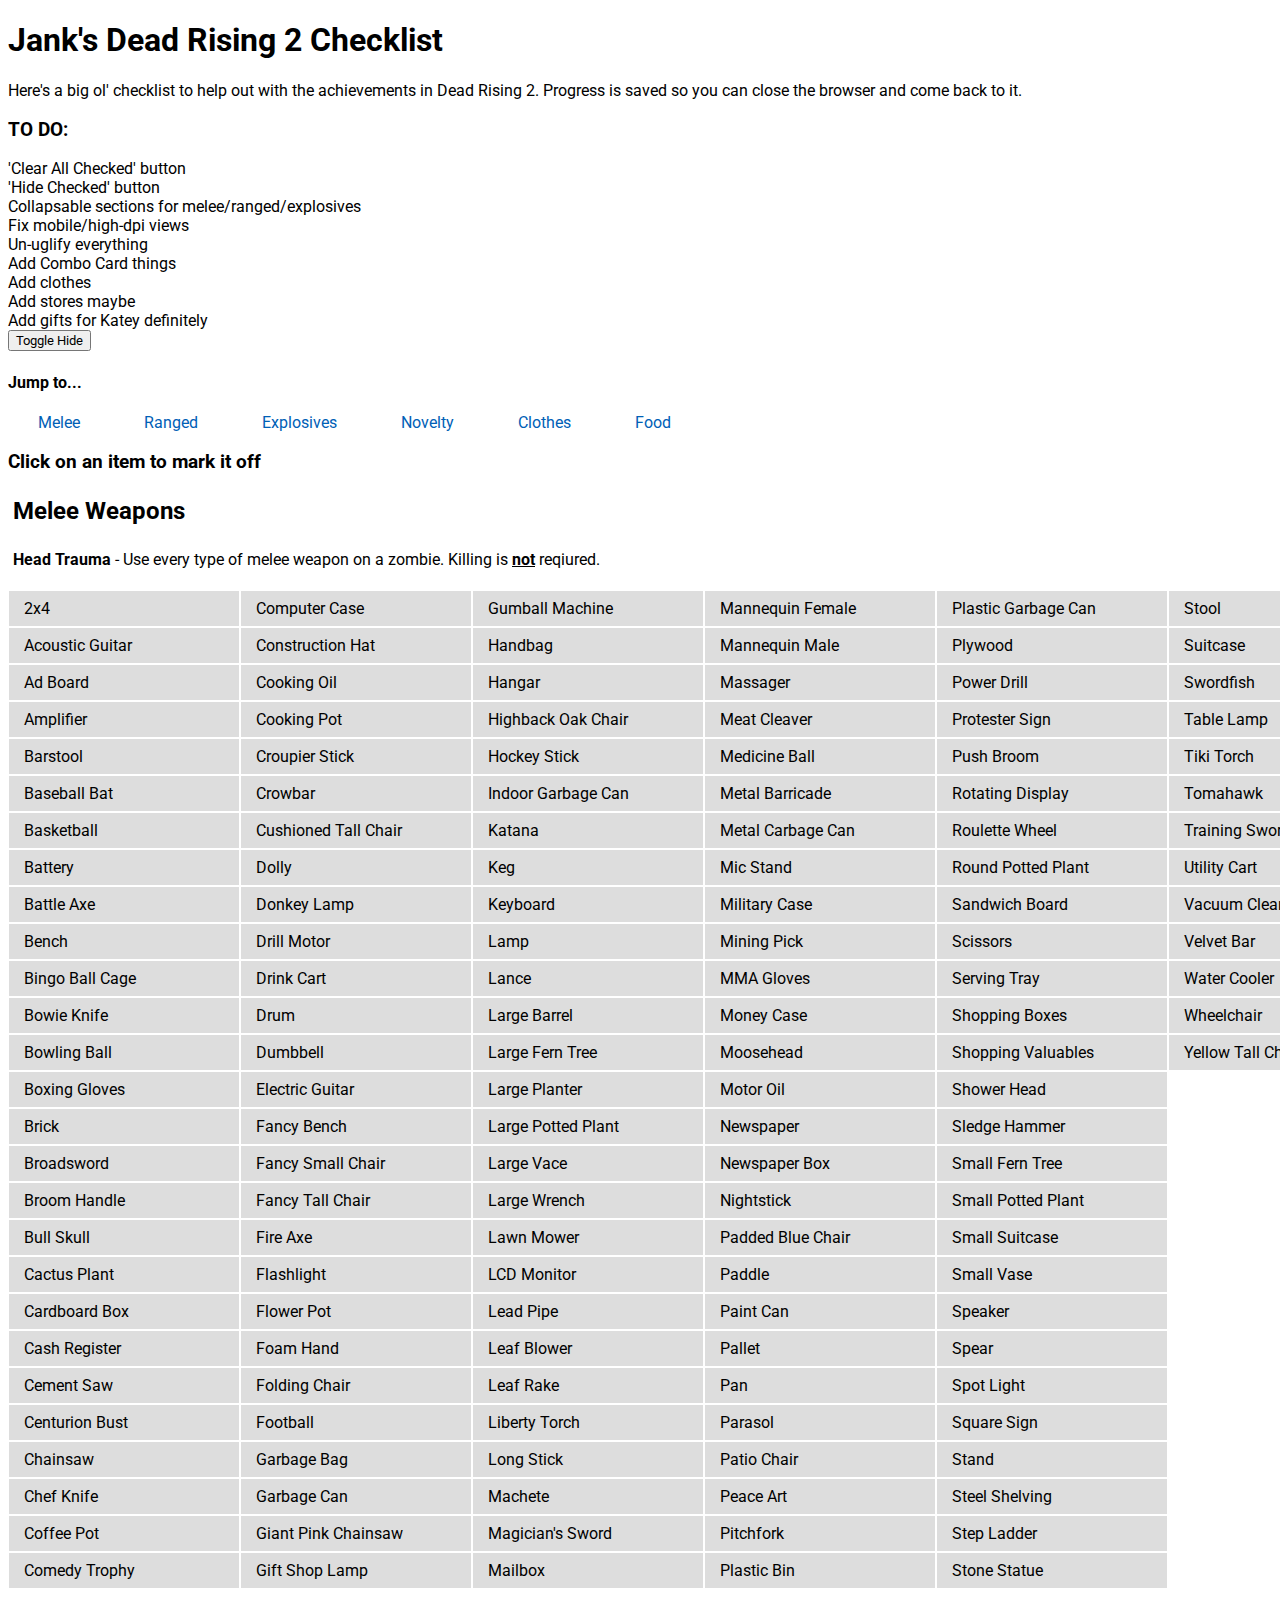
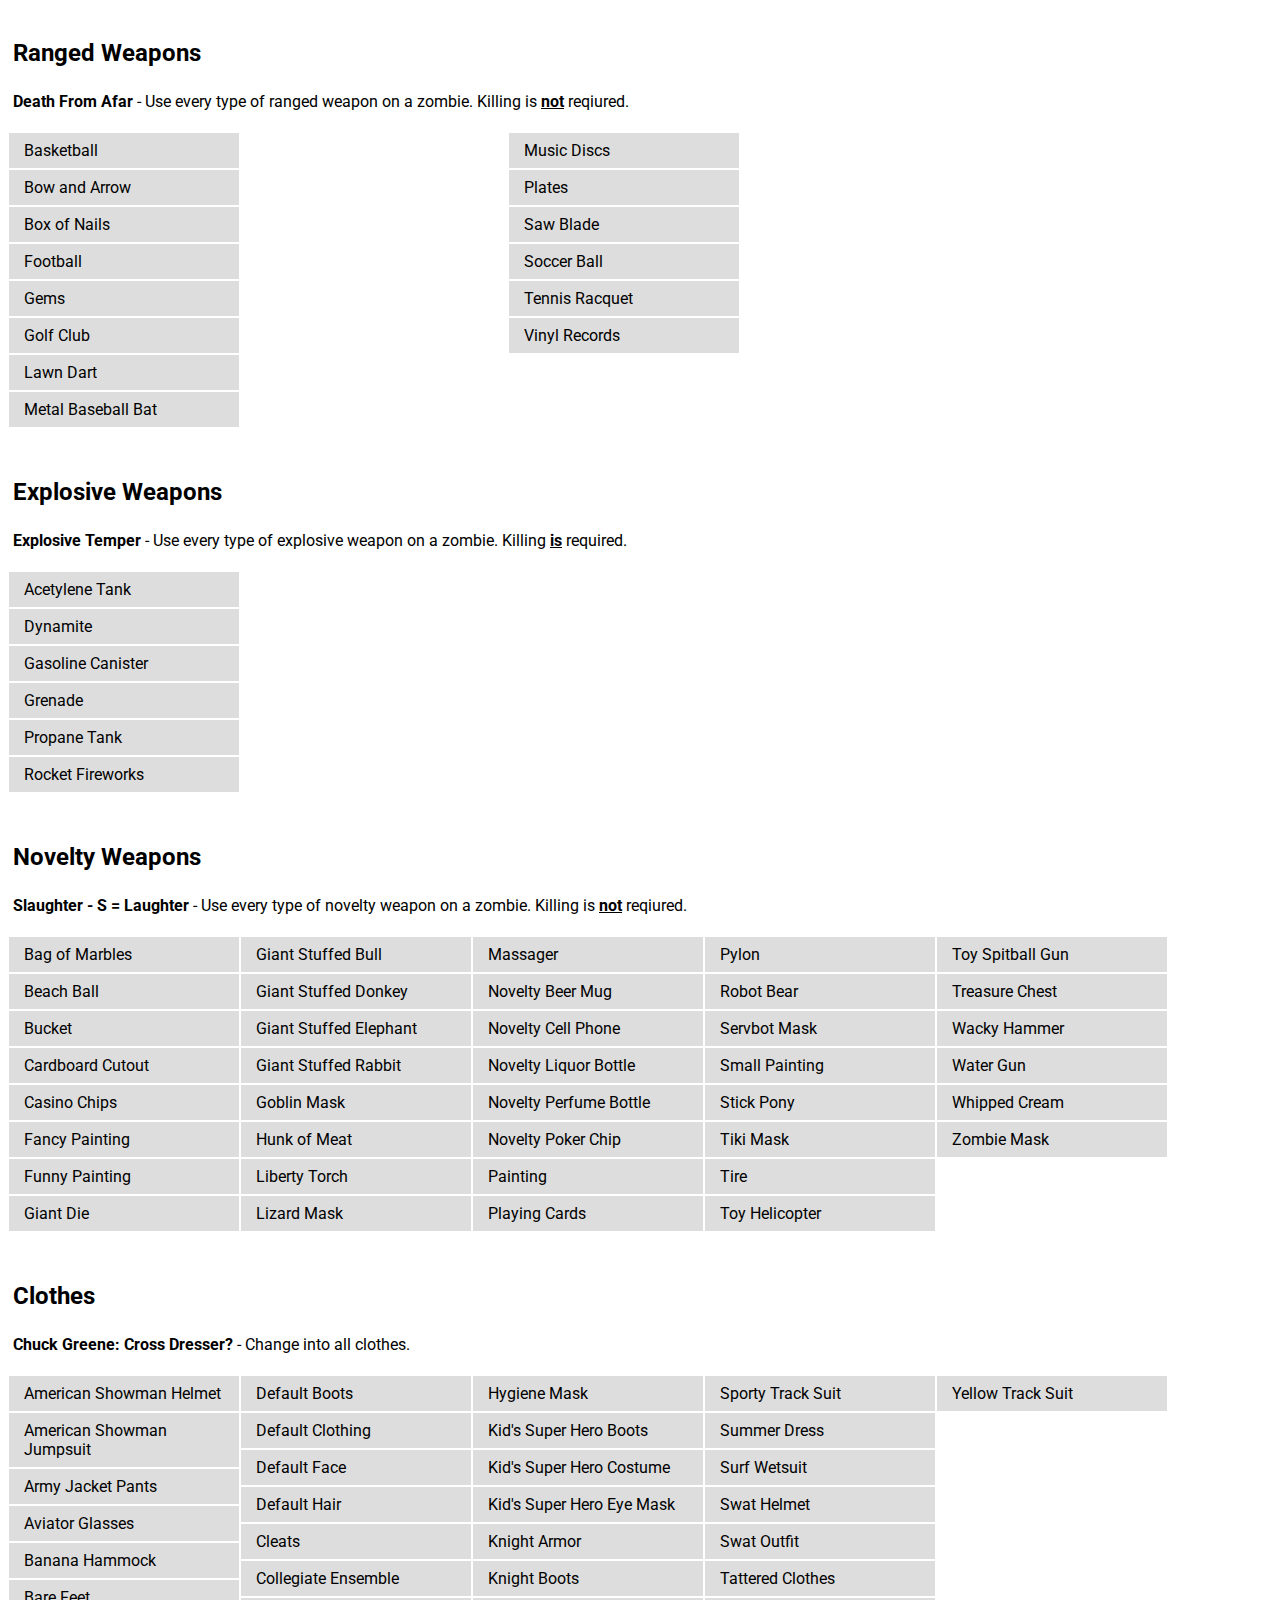
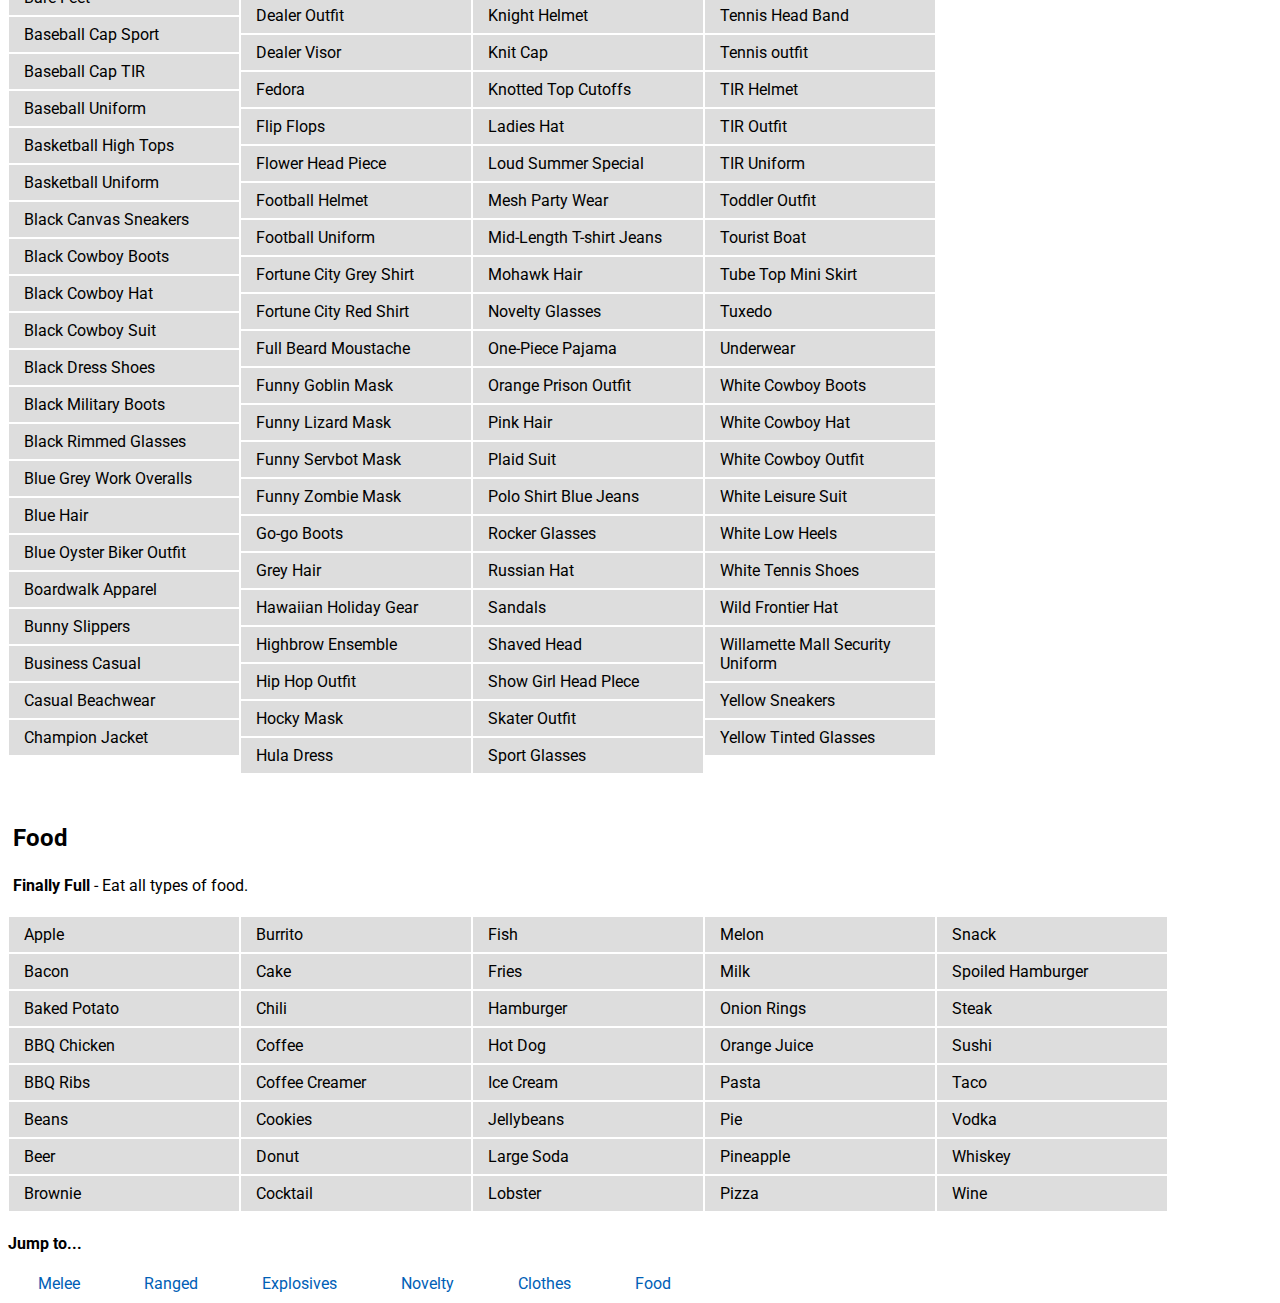
==== index.html @ 85cd1c87 "fix" ====
<!DOCTYPE html>

<html>

<head>
  <title>Jank Elephant</title>
  <link rel='stylesheet' type='text/css' href='style.css'>
  <link href='https://fonts.googleapis.com/css?family=Roboto' rel='stylesheet'>
  <link rel="icon" href="favicon.gif" type="image/x-icon">
</head>

<body>

  <h1>Jank's Dead Rising 2 Checklist</h1>
  <p>
    Here's a big ol' checklist to help out with the achievements in Dead Rising 2. Progress is saved so you can close the browser and come back to it.
  </p>
  <h3>TO DO:</h3>
  <li>'Clear All Checked' button</li>
  <li>'Hide Checked' button</li>
  <li>Collapsable sections for melee/ranged/explosives</li>
  <li>Fix mobile/high-dpi views</li>
  <li>Un-uglify everything</li>
  <li>Add Combo Card things</li>
  <li>Add clothes</li>
  <li>Add stores maybe</li>
  <li>Add gifts for Katey definitely</li>
  <button onclick="toggle_hide()">Toggle Hide</button>
  <h4>Jump to...</h4>
  <a href="#melee">Melee</a>
  <a href="#ranged">Ranged</a>
  <a href="#explosive">Explosives</a>
  <a href="#novelty">Novelty</a>
  <a href="#clothes">Clothes</a>
  <a href="#food">Food</a>
  <h3>Click on an item to mark it off</h3>
  <h2 id="melee" style="padding: 5px 5px 0;">Melee Weapons</h2>
  <p style="padding:5px;"><b>Head Trauma</b> - Use every type of melee weapon on a zombie. Killing is <b><u>not</u></b> reqiured.</p>
  <div class="box-holder">
    <div class="item-box" id="melee_2x4" onclick="mark_checked(this)">2x4</div>
    <div class="item-box" id="melee_acoustic_guitar" onclick="mark_checked(this)">Acoustic Guitar</div>
    <div class="item-box" id="melee_ad_board" onclick="mark_checked(this)">Ad Board</div>
    <div class="item-box" id="melee_amplifier" onclick="mark_checked(this)">Amplifier</div>
    <div class="item-box" id="melee_barstool" onclick="mark_checked(this)">Barstool</div>
    <div class="item-box" id="melee_baseball_bat" onclick="mark_checked(this)">Baseball Bat</div>
    <div class="item-box" id="melee_basketball" onclick="mark_checked(this)">Basketball</div>
    <div class="item-box" id="melee_battery" onclick="mark_checked(this)">Battery</div>
    <div class="item-box" id="melee_battle_axe" onclick="mark_checked(this)">Battle Axe</div>
    <div class="item-box" id="melee_bench" onclick="mark_checked(this)">Bench</div>
    <div class="item-box" id="melee_bingo_ball_cage" onclick="mark_checked(this)">Bingo Ball Cage</div>
    <div class="item-box" id="melee_bowie_knife" onclick="mark_checked(this)">Bowie Knife</div>
    <div class="item-box" id="melee_bowling_ball" onclick="mark_checked(this)">Bowling Ball</div>
    <div class="item-box" id="melee_boxing_gloves" onclick="mark_checked(this)">Boxing Gloves</div>
    <div class="item-box" id="melee_brick" onclick="mark_checked(this)">Brick</div>
    <div class="item-box" id="melee_broadsword" onclick="mark_checked(this)">Broadsword</div>
    <div class="item-box" id="melee_broom_handle" onclick="mark_checked(this)">Broom Handle</div>
    <div class="item-box" id="melee_bull_skull" onclick="mark_checked(this)">Bull Skull</div>
    <div class="item-box" id="melee_cactus_plant" onclick="mark_checked(this)">Cactus Plant</div>
    <div class="item-box" id="melee_cardboard_box" onclick="mark_checked(this)">Cardboard Box</div>
    <div class="item-box" id="melee_cash_register" onclick="mark_checked(this)">Cash Register</div>
    <div class="item-box" id="melee_cement_saw" onclick="mark_checked(this)">Cement Saw</div>
    <div class="item-box" id="melee_centurion_bust" onclick="mark_checked(this)">Centurion Bust</div>
    <div class="item-box" id="melee_chainsaw" onclick="mark_checked(this)">Chainsaw</div>
    <div class="item-box" id="melee_chef's_knife" onclick="mark_checked(this)">Chef Knife</div>
    <div class="item-box" id="melee_coffee_pot" onclick="mark_checked(this)">Coffee Pot</div>
    <div class="item-box" id="melee_comedy_trophy" onclick="mark_checked(this)">Comedy Trophy</div>
    <div class="item-box" id="melee_computer_box" onclick="mark_checked(this)">Computer Case</div>
    <div class="item-box" id="melee_construction_hat" onclick="mark_checked(this)">Construction Hat</div>
    <div class="item-box" id="melee_cooking_oil" onclick="mark_checked(this)">Cooking Oil</div>
    <div class="item-box" id="melee_cooking_pot" onclick="mark_checked(this)">Cooking Pot</div>
    <div class="item-box" id="melee_croupier_stick" onclick="mark_checked(this)">Croupier Stick</div>
    <div class="item-box" id="melee_crowbar" onclick="mark_checked(this)">Crowbar</div>
    <div class="item-box" id="melee_cushioned_tall_chair" onclick="mark_checked(this)">Cushioned Tall Chair</div>
    <div class="item-box" id="melee_dolly" onclick="mark_checked(this)">Dolly</div>
    <div class="item-box" id="melee_donkey_lamp" onclick="mark_checked(this)">Donkey Lamp</div>
    <div class="item-box" id="melee_drill_motor" onclick="mark_checked(this)">Drill Motor</div>
    <div class="item-box" id="melee_drink_cart" onclick="mark_checked(this)">Drink Cart</div>
    <div class="item-box" id="melee_drum" onclick="mark_checked(this)">Drum</div>
    <div class="item-box" id="melee_dumbbell" onclick="mark_checked(this)">Dumbbell</div>
    <div class="item-box" id="melee_electric_guitar" onclick="mark_checked(this)">Electric Guitar</div>
    <div class="item-box" id="melee_fancy_bench" onclick="mark_checked(this)">Fancy Bench</div>
    <div class="item-box" id="melee_fancy_small_chair" onclick="mark_checked(this)">Fancy Small Chair</div>
    <div class="item-box" id="melee_fancy_tall_chair" onclick="mark_checked(this)">Fancy Tall Chair</div>
    <div class="item-box" id="melee_fire_axe" onclick="mark_checked(this)">Fire Axe</div>
    <div class="item-box" id="melee_flashlight" onclick="mark_checked(this)">Flashlight</div>
    <div class="item-box" id="melee_flower_pot" onclick="mark_checked(this)">Flower Pot</div>
    <div class="item-box" id="melee_foam_hand" onclick="mark_checked(this)">Foam Hand</div>
    <div class="item-box" id="melee_folding_chair" onclick="mark_checked(this)">Folding Chair</div>
    <div class="item-box" id="melee_football" onclick="mark_checked(this)">Football</div>
    <div class="item-box" id="melee_garbage_bag" onclick="mark_checked(this)">Garbage Bag</div>
    <div class="item-box" id="melee_garbage_can" onclick="mark_checked(this)">Garbage Can</div>
    <div class="item-box" id="melee_giant_pink_chainsaw" onclick="mark_checked(this)">Giant Pink Chainsaw</div>
    <div class="item-box" id="melee_gift_shop_lamp" onclick="mark_checked(this)">Gift Shop Lamp</div>
    <div class="item-box" id="melee_gumball_machine" onclick="mark_checked(this)">Gumball Machine</div>
    <div class="item-box" id="melee_handbag" onclick="mark_checked(this)">Handbag</div>
    <div class="item-box" id="melee_hangar" onclick="mark_checked(this)">Hangar</div>
    <div class="item-box" id="melee_highback_oak_chair" onclick="mark_checked(this)">Highback Oak Chair</div>
    <div class="item-box" id="melee_hockey_stick" onclick="mark_checked(this)">Hockey Stick</div>
    <div class="item-box" id="melee_indoor_garbage_can" onclick="mark_checked(this)">Indoor Garbage Can</div>
    <div class="item-box" id="melee_katana" onclick="mark_checked(this)">Katana</div>
    <div class="item-box" id="melee_keg" onclick="mark_checked(this)">Keg</div>
    <div class="item-box" id="melee_keyboard" onclick="mark_checked(this)">Keyboard</div>
    <div class="item-box" id="melee_lamp" onclick="mark_checked(this)">Lamp</div>
    <div class="item-box" id="melee_lance" onclick="mark_checked(this)">Lance</div>
    <div class="item-box" id="melee_large_barrel" onclick="mark_checked(this)">Large Barrel</div>
    <div class="item-box" id="melee_large_fern_tree" onclick="mark_checked(this)">Large Fern Tree</div>
    <div class="item-box" id="melee_large_planter" onclick="mark_checked(this)">Large Planter</div>
    <div class="item-box" id="melee_large_potted_plant" onclick="mark_checked(this)">Large Potted Plant</div>
    <div class="item-box" id="melee_large_vace" onclick="mark_checked(this)">Large Vace</div>
    <div class="item-box" id="melee_large_wrench" onclick="mark_checked(this)">Large Wrench</div>
    <div class="item-box" id="melee_lawn_mower" onclick="mark_checked(this)">Lawn Mower</div>
    <div class="item-box" id="melee_lcd_monitor" onclick="mark_checked(this)">LCD Monitor</div>
    <div class="item-box" id="melee_lead_pipe" onclick="mark_checked(this)">Lead Pipe</div>
    <div class="item-box" id="melee_leaf_blower" onclick="mark_checked(this)">Leaf Blower</div>
    <div class="item-box" id="melee_leaf_rake" onclick="mark_checked(this)">Leaf Rake</div>
    <div class="item-box" id="melee_liberty_torch" onclick="mark_checked(this)">Liberty Torch</div>
    <div class="item-box" id="melee_long_stick" onclick="mark_checked(this)">Long Stick</div>
    <div class="item-box" id="melee_machete" onclick="mark_checked(this)">Machete</div>
    <div class="item-box" id="melee_magician's_sword" onclick="mark_checked(this)">Magician's Sword</div>
    <div class="item-box" id="melee_mailbox" onclick="mark_checked(this)">Mailbox</div>
    <div class="item-box" id="melee_mannequin_female" onclick="mark_checked(this)">Mannequin Female</div>
    <div class="item-box" id="melee_mannequin_male" onclick="mark_checked(this)">Mannequin Male</div>
    <div class="item-box" id="melee_massager" onclick="mark_checked(this)">Massager</div>
    <div class="item-box" id="melee_meat_cleaver" onclick="mark_checked(this)">Meat Cleaver</div>
    <div class="item-box" id="melee_medicine_ball" onclick="mark_checked(this)">Medicine Ball</div>
    <div class="item-box" id="melee_metal_barricade" onclick="mark_checked(this)">Metal Barricade</div>
    <div class="item-box" id="melee_metal_carbage_can" onclick="mark_checked(this)">Metal Carbage Can</div>
    <div class="item-box" id="melee_mic_stand" onclick="mark_checked(this)">Mic Stand</div>
    <div class="item-box" id="melee_military_case" onclick="mark_checked(this)">Military Case</div>
    <div class="item-box" id="melee_mining_pick" onclick="mark_checked(this)">Mining Pick</div>
    <div class="item-box" id="melee_mma_gloves" onclick="mark_checked(this)">MMA Gloves</div>
    <div class="item-box" id="melee_money_case" onclick="mark_checked(this)">Money Case</div>
    <div class="item-box" id="melee_moosehead" onclick="mark_checked(this)">Moosehead</div>
    <div class="item-box" id="melee_motor_oil" onclick="mark_checked(this)">Motor Oil</div>
    <div class="item-box" id="melee_newspaper" onclick="mark_checked(this)">Newspaper</div>
    <div class="item-box" id="melee_newspaper_box" onclick="mark_checked(this)">Newspaper Box</div>
    <div class="item-box" id="melee_nightstick" onclick="mark_checked(this)">Nightstick</div>
    <div class="item-box" id="melee_padded_blue_chair" onclick="mark_checked(this)">Padded Blue Chair</div>
    <div class="item-box" id="melee_paddle" onclick="mark_checked(this)">Paddle</div>
    <div class="item-box" id="melee_paint_can" onclick="mark_checked(this)">Paint Can</div>
    <div class="item-box" id="melee_pallet" onclick="mark_checked(this)">Pallet</div>
    <div class="item-box" id="melee_pan" onclick="mark_checked(this)">Pan</div>
    <div class="item-box" id="melee_parasol" onclick="mark_checked(this)">Parasol</div>
    <div class="item-box" id="melee_patio_chair" onclick="mark_checked(this)">Patio Chair</div>
    <div class="item-box" id="melee_peace_art" onclick="mark_checked(this)">Peace Art</div>
    <div class="item-box" id="melee_pitchfork" onclick="mark_checked(this)">Pitchfork</div>
    <div class="item-box" id="melee_plastic_bin" onclick="mark_checked(this)">Plastic Bin</div>
    <div class="item-box" id="melee_plastic_garbage_can" onclick="mark_checked(this)">Plastic Garbage Can</div>
    <div class="item-box" id="melee_plywood" onclick="mark_checked(this)">Plywood</div>
    <div class="item-box" id="melee_power_drill" onclick="mark_checked(this)">Power Drill</div>
    <div class="item-box" id="melee_protester_sign" onclick="mark_checked(this)">Protester Sign</div>
    <div class="item-box" id="melee_push_broom" onclick="mark_checked(this)">Push Broom</div>
    <div class="item-box" id="melee_rotating_display" onclick="mark_checked(this)">Rotating Display</div>
    <div class="item-box" id="melee_roulette_wheel" onclick="mark_checked(this)">Roulette Wheel</div>
    <div class="item-box" id="melee_round_potted_plant" onclick="mark_checked(this)">Round Potted Plant</div>
    <div class="item-box" id="melee_sandwich_board" onclick="mark_checked(this)">Sandwich Board</div>
    <div class="item-box" id="melee_scissors" onclick="mark_checked(this)">Scissors</div>
    <div class="item-box" id="melee_serving_tray" onclick="mark_checked(this)">Serving Tray</div>
    <div class="item-box" id="melee_shopping_boxes" onclick="mark_checked(this)">Shopping Boxes</div>
    <div class="item-box" id="melee_shopping_valuables" onclick="mark_checked(this)">Shopping Valuables</div>
    <div class="item-box" id="melee_shower_head" onclick="mark_checked(this)">Shower Head</div>
    <div class="item-box" id="melee_sledge_hammer" onclick="mark_checked(this)">Sledge Hammer</div>
    <div class="item-box" id="melee_small_fern_tree" onclick="mark_checked(this)">Small Fern Tree</div>
    <div class="item-box" id="melee_small_potted_plant" onclick="mark_checked(this)">Small Potted Plant</div>
    <div class="item-box" id="melee_small_suitcase" onclick="mark_checked(this)">Small Suitcase</div>
    <div class="item-box" id="melee_small_vase" onclick="mark_checked(this)">Small Vase</div>
    <div class="item-box" id="melee_speaker" onclick="mark_checked(this)">Speaker</div>
    <div class="item-box" id="melee_spear" onclick="mark_checked(this)">Spear</div>
    <div class="item-box" id="melee_spot_light" onclick="mark_checked(this)">Spot Light</div>
    <div class="item-box" id="melee_square_sign" onclick="mark_checked(this)">Square Sign</div>
    <div class="item-box" id="melee_stand" onclick="mark_checked(this)">Stand</div>
    <div class="item-box" id="melee_steel_shelving" onclick="mark_checked(this)">Steel Shelving</div>
    <div class="item-box" id="melee_step_ladder" onclick="mark_checked(this)">Step Ladder</div>
    <div class="item-box" id="melee_stone_statue" onclick="mark_checked(this)">Stone Statue</div>
    <div class="item-box" id="melee_stool" onclick="mark_checked(this)">Stool</div>
    <div class="item-box" id="melee_suitcase" onclick="mark_checked(this)">Suitcase</div>
    <div class="item-box" id="melee_swordfish" onclick="mark_checked(this)">Swordfish</div>
    <div class="item-box" id="melee_table_lamp" onclick="mark_checked(this)">Table Lamp</div>
    <div class="item-box" id="melee_tiki_torch" onclick="mark_checked(this)">Tiki Torch</div>
    <div class="item-box" id="melee_tomahawk" onclick="mark_checked(this)">Tomahawk</div>
    <div class="item-box" id="melee_training_sword" onclick="mark_checked(this)">Training Sword</div>
    <div class="item-box" id="melee_utility_cart" onclick="mark_checked(this)">Utility Cart</div>
    <div class="item-box" id="melee_vacuum_cleaner" onclick="mark_checked(this)">Vacuum Cleaner</div>
    <div class="item-box" id="melee_velvet_bar" onclick="mark_checked(this)">Velvet Bar</div>
    <div class="item-box" id="melee_water_cooler" onclick="mark_checked(this)">Water Cooler</div>
    <div class="item-box" id="melee_wheelchair" onclick="mark_checked(this)">Wheelchair</div>
    <div class="item-box" id="melee_yellow_tall_chair" onclick="mark_checked(this)">Yellow Tall Chair</div>
    <!-- <li data-id="melee_1"><input type="checkbox" id="weap_1" onclick="thing(this)">Test Thing</li> -->
  </div>
  <h2 id="ranged">Ranged Weapons</h2>
  <p style="padding:5px;"><b>Death From Afar</b> - Use every type of ranged weapon on a zombie. Killing is <b><u>not</u></b> reqiured.</p>
  <div class="box-holder" style="max-height:300px;">
    <div class="item-box" id="ranged_basketball" onclick="mark_checked(this)">Basketball</div>
    <div class="item-box" id="ranged_bow_and_arrow" onclick="mark_checked(this)">Bow and Arrow</div>
    <div class="item-box" id="ranged_box_of_nails" onclick="mark_checked(this)">Box of Nails</div>
    <div class="item-box" id="ranged_football" onclick="mark_checked(this)">Football</div>
    <div class="item-box" id="ranged_gems" onclick="mark_checked(this)">Gems</div>
    <div class="item-box" id="ranged_golf_club" onclick="mark_checked(this)">Golf Club</div>
    <div class="item-box" id="ranged_lawn_dart" onclick="mark_checked(this)">Lawn Dart</div>
    <div class="item-box" id="ranged_metal_baseball_bat" onclick="mark_checked(this)">Metal Baseball Bat</div>
    <div class="item-box" id="ranged_music_discs" onclick="mark_checked(this)">Music Discs</div>
    <div class="item-box" id="ranged_plates" onclick="mark_checked(this)">Plates</div>
    <div class="item-box" id="ranged_saw_blade" onclick="mark_checked(this)">Saw Blade</div>
    <div class="item-box" id="ranged_soccer_ball" onclick="mark_checked(this)">Soccer Ball</div>
    <div class="item-box" id="ranged_tennis_racquet" onclick="mark_checked(this)">Tennis Racquet</div>
    <div class="item-box" id="ranged_vinyl_records" onclick="mark_checked(this)">Vinyl Records</div>
  </div>
  <h2 id="explosive">Explosive Weapons</h2>
  <p style="padding:5px;"><b>Explosive Temper</b> - Use every type of explosive weapon on a zombie. Killing <b><u>is</u></b> required.</p>
  <div class="box-holder" style="max-height:300px;">
    <div class="item-box" id="explosive_acetylene_tank" onclick="mark_checked(this)">Acetylene Tank</div>
    <div class="item-box" id="explosive_dynamite" onclick="mark_checked(this)">Dynamite</div>
    <div class="item-box" id="explosive_gasoline_canister" onclick="mark_checked(this)">Gasoline Canister</div>
    <div class="item-box" id="explosive_grenade" onclick="mark_checked(this)">Grenade</div>
    <div class="item-box" id="explosive_propane_tank" onclick="mark_checked(this)">Propane Tank</div>
    <div class="item-box" id="explosive_rocket_fireworks" onclick="mark_checked(this)">Rocket Fireworks</div>
  </div>
  <h2 id="novelty">Novelty Weapons</h2>
  <p style="padding:5px;"><b>Slaughter - S = Laughter</b> - Use every type of novelty weapon on a zombie. Killing is <b><u>not</u></b> reqiured.</p>
  <div class="box-holder" style="max-height:300px;">
    <div class="item-box" id="novelty_bag_of_marbles" onclick="mark_checked(this)">Bag of Marbles</div>
    <div class="item-box" id="novelty_beach_ball" onclick="mark_checked(this)">Beach Ball</div>
    <div class="item-box" id="novelty_bucket" onclick="mark_checked(this)">Bucket</div>
    <div class="item-box" id="novelty_cardboard_cutout" onclick="mark_checked(this)">Cardboard Cutout</div>
    <div class="item-box" id="novelty_casino_chips" onclick="mark_checked(this)">Casino Chips</div>
    <div class="item-box" id="novelty_fancy_painting" onclick="mark_checked(this)">Fancy Painting</div>
    <div class="item-box" id="novelty_funny_painting" onclick="mark_checked(this)">Funny Painting</div>
    <div class="item-box" id="novelty_giant_die" onclick="mark_checked(this)">Giant Die</div>
    <div class="item-box" id="novelty_giant_stuffed_bull" onclick="mark_checked(this)">Giant Stuffed Bull</div>
    <div class="item-box" id="novelty_giant_stuffed_donkey" onclick="mark_checked(this)">Giant Stuffed Donkey</div>
    <div class="item-box" id="novelty_giant_stuffed_elephant" onclick="mark_checked(this)">Giant Stuffed Elephant</div>
    <div class="item-box" id="novelty_giant_stuffed_rabbit" onclick="mark_checked(this)">Giant Stuffed Rabbit</div>
    <div class="item-box" id="novelty_goblin_mask" onclick="mark_checked(this)">Goblin Mask</div>
    <div class="item-box" id="novelty_hunk_of_meat" onclick="mark_checked(this)">Hunk of Meat</div>
    <div class="item-box" id="novelty_liberty_torch" onclick="mark_checked(this)">Liberty Torch</div>
    <div class="item-box" id="novelty_lizard_mask" onclick="mark_checked(this)">Lizard Mask</div>
    <div class="item-box" id="novelty_massager" onclick="mark_checked(this)">Massager</div>
    <div class="item-box" id="novelty_novelty_beer_mug" onclick="mark_checked(this)">Novelty Beer Mug</div>
    <div class="item-box" id="novelty_novelty_cell_phone" onclick="mark_checked(this)">Novelty Cell Phone</div>
    <div class="item-box" id="novelty_novelty_liquor_bottle" onclick="mark_checked(this)">Novelty Liquor Bottle</div>
    <div class="item-box" id="novelty_novelty_perfume_bottle" onclick="mark_checked(this)">Novelty Perfume Bottle</div>
    <div class="item-box" id="novelty_novelty_poker_chip" onclick="mark_checked(this)">Novelty Poker Chip</div>
    <div class="item-box" id="novelty_painting" onclick="mark_checked(this)">Painting</div>
    <div class="item-box" id="novelty_playing_cards" onclick="mark_checked(this)">Playing Cards</div>
    <div class="item-box" id="novelty_pylon" onclick="mark_checked(this)">Pylon</div>
    <div class="item-box" id="novelty_robot_bear" onclick="mark_checked(this)">Robot Bear</div>
    <div class="item-box" id="novelty_servbot_mask" onclick="mark_checked(this)">Servbot Mask</div>
    <div class="item-box" id="novelty_small_painting" onclick="mark_checked(this)">Small Painting</div>
    <div class="item-box" id="novelty_stick_pony" onclick="mark_checked(this)">Stick Pony</div>
    <div class="item-box" id="novelty_tiki_mask" onclick="mark_checked(this)">Tiki Mask</div>
    <div class="item-box" id="novelty_tire" onclick="mark_checked(this)">Tire</div>
    <div class="item-box" id="novelty_toy_helicopter" onclick="mark_checked(this)">Toy Helicopter</div>
    <div class="item-box" id="novelty_toy_spitball_gun" onclick="mark_checked(this)">Toy Spitball Gun</div>
    <div class="item-box" id="novelty_treasure_chest" onclick="mark_checked(this)">Treasure Chest</div>
    <div class="item-box" id="novelty_wacky_hammer" onclick="mark_checked(this)">Wacky Hammer</div>
    <div class="item-box" id="novelty_water_gun" onclick="mark_checked(this)">Water Gun</div>
    <div class="item-box" id="novelty_whipped_cream" onclick="mark_checked(this)">Whipped Cream</div>
    <div class="item-box" id="novelty_zombie_mask" onclick="mark_checked(this)">Zombie Mask</div>
  </div>
  <h2 id="clothes">Clothes</h2>
  <p style="padding:5px;"><b>Chuck Greene: Cross Dresser?</b> - Change into all clothes.</p>
  <div class="box-holder">
    <div class="item-box" id="clothes_american_showman_helmet" onclick="mark_checked(this)">American Showman Helmet</div>
    <div class="item-box" id="clothes_american_showman_jumpsuit" onclick="mark_checked(this)">American Showman Jumpsuit</div>
    <div class="item-box" id="clothes_army_jacket_pants" onclick="mark_checked(this)">Army Jacket Pants</div>
    <div class="item-box" id="clothes_aviator_glasses" onclick="mark_checked(this)">Aviator Glasses</div>
    <div class="item-box" id="clothes_banana_hammock" onclick="mark_checked(this)">Banana Hammock</div>
    <div class="item-box" id="clothes_bare_feet" onclick="mark_checked(this)">Bare Feet</div>
    <div class="item-box" id="clothes_baseball_cap_sport" onclick="mark_checked(this)">Baseball Cap Sport</div>
    <div class="item-box" id="clothes_baseball_cap_tir" onclick="mark_checked(this)">Baseball Cap TIR</div>
    <div class="item-box" id="clothes_baseball_uniform" onclick="mark_checked(this)">Baseball Uniform</div>
    <div class="item-box" id="clothes_basketball_high_tops" onclick="mark_checked(this)">Basketball High Tops</div>
    <div class="item-box" id="clothes_basketball_uniform" onclick="mark_checked(this)">Basketball Uniform</div>
    <div class="item-box" id="clothes_black_canvas_sneakers" onclick="mark_checked(this)">Black Canvas Sneakers</div>
    <div class="item-box" id="clothes_black_cowboy_boots" onclick="mark_checked(this)">Black Cowboy Boots</div>
    <div class="item-box" id="clothes_black_cowboy_hat" onclick="mark_checked(this)">Black Cowboy Hat</div>
    <div class="item-box" id="clothes_black_cowboy_suit" onclick="mark_checked(this)">Black Cowboy Suit</div>
    <div class="item-box" id="clothes_black_dress_shoes" onclick="mark_checked(this)">Black Dress Shoes</div>
    <div class="item-box" id="clothes_black_military_boots" onclick="mark_checked(this)">Black Military Boots</div>
    <div class="item-box" id="clothes_black_rimmed_glasses" onclick="mark_checked(this)">Black Rimmed Glasses</div>
    <div class="item-box" id="clothes_blue_grey_work_overalls" onclick="mark_checked(this)">Blue Grey Work Overalls</div>
    <div class="item-box" id="clothes_blue_hair" onclick="mark_checked(this)">Blue Hair</div>
    <div class="item-box" id="clothes_blue_oyster_biker_outfit" onclick="mark_checked(this)">Blue Oyster Biker Outfit</div>
    <div class="item-box" id="clothes_boardwalk_apparel" onclick="mark_checked(this)">Boardwalk Apparel</div>
    <div class="item-box" id="clothes_bunny_slippers" onclick="mark_checked(this)">Bunny Slippers</div>
    <div class="item-box" id="clothes_business_casual" onclick="mark_checked(this)">Business Casual</div>
    <div class="item-box" id="clothes_casual_beachwear" onclick="mark_checked(this)">Casual Beachwear</div>
    <div class="item-box" id="clothes_champion_jacket" onclick="mark_checked(this)">Champion Jacket</div>
    <div class="item-box" id="clothes_default_boots" onclick="mark_checked(this)">Default Boots</div>
    <div class="item-box" id="clothes_default_clothing" onclick="mark_checked(this)">Default Clothing</div>
    <div class="item-box" id="clothes_default_face" onclick="mark_checked(this)">Default Face</div>
    <div class="item-box" id="clothes_default_hair" onclick="mark_checked(this)">Default Hair</div>
    <div class="item-box" id="clothes_cleats" onclick="mark_checked(this)">Cleats</div>
    <div class="item-box" id="clothes_collegiate_ensemble" onclick="mark_checked(this)">Collegiate Ensemble</div>
    <div class="item-box" id="clothes_dealer_outfit" onclick="mark_checked(this)">Dealer Outfit</div>
    <div class="item-box" id="clothes_dealer_visor" onclick="mark_checked(this)">Dealer Visor</div>
    <div class="item-box" id="clothes_fedora" onclick="mark_checked(this)">Fedora</div>
    <div class="item-box" id="clothes_flip_flops" onclick="mark_checked(this)">Flip Flops</div>
    <div class="item-box" id="clothes_flower_head_piece" onclick="mark_checked(this)">Flower Head Piece</div>
    <div class="item-box" id="clothes_football_helmet" onclick="mark_checked(this)">Football Helmet</div>
    <div class="item-box" id="clothes_football_uniform" onclick="mark_checked(this)">Football Uniform</div>
    <div class="item-box" id="clothes_fortune_city_grey_shirt" onclick="mark_checked(this)">Fortune City Grey Shirt</div>
    <div class="item-box" id="clothes_fortune_city_red_shirt" onclick="mark_checked(this)">Fortune City Red Shirt</div>
    <div class="item-box" id="clothes_full_beard_moustache" onclick="mark_checked(this)">Full Beard Moustache</div>
    <div class="item-box" id="clothes_funny_goblin_mask" onclick="mark_checked(this)">Funny Goblin Mask</div>
    <div class="item-box" id="clothes_funny_lizard_mask" onclick="mark_checked(this)">Funny Lizard Mask</div>
    <div class="item-box" id="clothes_funny_servbot_mask" onclick="mark_checked(this)">Funny Servbot Mask</div>
    <div class="item-box" id="clothes_funny_zombie_mask" onclick="mark_checked(this)">Funny Zombie Mask</div>
    <div class="item-box" id="clothes_go-go_boots" onclick="mark_checked(this)">Go-go Boots</div>
    <div class="item-box" id="clothes_grey_hair" onclick="mark_checked(this)">Grey Hair</div>
    <div class="item-box" id="clothes_hawaiian_holiday_gear" onclick="mark_checked(this)">Hawaiian Holiday Gear</div>
    <div class="item-box" id="clothes_highbrow_ensemble" onclick="mark_checked(this)">Highbrow Ensemble</div>
    <div class="item-box" id="clothes_hip_hop_outfit" onclick="mark_checked(this)">Hip Hop Outfit</div>
    <div class="item-box" id="clothes_hocky_mask" onclick="mark_checked(this)">Hocky Mask</div>
    <div class="item-box" id="clothes_hula_dress" onclick="mark_checked(this)">Hula Dress</div>
    <div class="item-box" id="clothes_hygiene_mask" onclick="mark_checked(this)">Hygiene Mask</div>
    <div class="item-box" id="clothes_kid's_super_hero_boots" onclick="mark_checked(this)">Kid's Super Hero Boots</div>
    <div class="item-box" id="clothes_kid's_super_hero_costume" onclick="mark_checked(this)">Kid's Super Hero Costume</div>
    <div class="item-box" id="clothes_kid's_super_hero_eye_mask" onclick="mark_checked(this)">Kid's Super Hero Eye Mask</div>
    <div class="item-box" id="clothes_knight_armor" onclick="mark_checked(this)">Knight Armor</div>
    <div class="item-box" id="clothes_knight_boots" onclick="mark_checked(this)">Knight Boots</div>
    <div class="item-box" id="clothes_knight_helmet" onclick="mark_checked(this)">Knight Helmet</div>
    <div class="item-box" id="clothes_knit_cap" onclick="mark_checked(this)">Knit Cap</div>
    <div class="item-box" id="clothes_knotted_top_cutoffs" onclick="mark_checked(this)">Knotted Top Cutoffs</div>
    <div class="item-box" id="clothes_ladies_hat" onclick="mark_checked(this)">Ladies Hat</div>
    <div class="item-box" id="clothes_loud_summer_special" onclick="mark_checked(this)">Loud Summer Special</div>
    <div class="item-box" id="clothes_mesh_party_wear" onclick="mark_checked(this)">Mesh Party Wear</div>
    <div class="item-box" id="clothes_mid-length_t-shirt_jeans" onclick="mark_checked(this)">Mid-Length T-shirt Jeans</div>
    <div class="item-box" id="clothes_mohawk_hair" onclick="mark_checked(this)">Mohawk Hair</div>
    <div class="item-box" id="clothes_novelty_glasses" onclick="mark_checked(this)">Novelty Glasses</div>
    <div class="item-box" id="clothes_one-piece_pajama" onclick="mark_checked(this)">One-Piece Pajama</div>
    <div class="item-box" id="clothes_orange_prison_outfit" onclick="mark_checked(this)">Orange Prison Outfit</div>
    <div class="item-box" id="clothes_pink_hair" onclick="mark_checked(this)">Pink Hair</div>
    <div class="item-box" id="clothes_plaid_suit" onclick="mark_checked(this)">Plaid Suit</div>
    <div class="item-box" id="clothes_polo_shirt_blue_jeans" onclick="mark_checked(this)">Polo Shirt Blue Jeans</div>
    <div class="item-box" id="clothes_rocker_glasses" onclick="mark_checked(this)">Rocker Glasses</div>
    <div class="item-box" id="clothes_russian_hat" onclick="mark_checked(this)">Russian Hat</div>
    <div class="item-box" id="clothes_sandals" onclick="mark_checked(this)">Sandals</div>
    <div class="item-box" id="clothes_shaved_head" onclick="mark_checked(this)">Shaved Head</div>
    <div class="item-box" id="clothes_show_girl_head_piece" onclick="mark_checked(this)">Show Girl Head PIece</div>
    <div class="item-box" id="clothes_skater_outfit" onclick="mark_checked(this)">Skater Outfit</div>
    <div class="item-box" id="clothes_sport_glasses" onclick="mark_checked(this)">Sport Glasses</div>
    <div class="item-box" id="clothes_sporty_track_suit" onclick="mark_checked(this)">Sporty Track Suit</div>
    <div class="item-box" id="clothes_summer_dress" onclick="mark_checked(this)">Summer Dress</div>
    <div class="item-box" id="clothes_surf_wetsuit" onclick="mark_checked(this)">Surf Wetsuit</div>
    <div class="item-box" id="clothes_swat_helmet" onclick="mark_checked(this)">Swat Helmet</div>
    <div class="item-box" id="clothes_swat_outfit" onclick="mark_checked(this)">Swat Outfit</div>
    <div class="item-box" id="clothes_tattered_clothes" onclick="mark_checked(this)">Tattered Clothes</div>
    <div class="item-box" id="clothes_tennis_head_band" onclick="mark_checked(this)">Tennis Head Band</div>
    <div class="item-box" id="clothes_tennis_outfit" onclick="mark_checked(this)">Tennis outfit</div>
    <div class="item-box" id="clothes_tir_helmet" onclick="mark_checked(this)">TIR Helmet</div>
    <div class="item-box" id="clothes_tir_outfit" onclick="mark_checked(this)">TIR Outfit</div>
    <div class="item-box" id="clothes_tir_uniform" onclick="mark_checked(this)">TIR Uniform</div>
    <div class="item-box" id="clothes_toddler_outfit" onclick="mark_checked(this)">Toddler Outfit</div>
    <div class="item-box" id="clothes_tourist_boat" onclick="mark_checked(this)">Tourist Boat</div>
    <div class="item-box" id="clothes_tube_top_mini_skirt" onclick="mark_checked(this)">Tube Top Mini Skirt</div>
    <div class="item-box" id="clothes_tuxedo" onclick="mark_checked(this)">Tuxedo</div>
    <div class="item-box" id="clothes_underwear" onclick="mark_checked(this)">Underwear</div>
    <div class="item-box" id="clothes_white_cowboy_boots" onclick="mark_checked(this)">White Cowboy Boots</div>
    <div class="item-box" id="clothes_white_cowboy_hat" onclick="mark_checked(this)">White Cowboy Hat</div>
    <div class="item-box" id="clothes_white_cowboy_outfit" onclick="mark_checked(this)">White Cowboy Outfit</div>
    <div class="item-box" id="clothes_white_leisure_suit" onclick="mark_checked(this)">White Leisure Suit</div>
    <div class="item-box" id="clothes_white_low_heels" onclick="mark_checked(this)">White Low Heels</div>
    <div class="item-box" id="clothes_white_tennis_shoes" onclick="mark_checked(this)">White Tennis Shoes</div>
    <div class="item-box" id="clothes_wild_frontier_hat" onclick="mark_checked(this)">Wild Frontier Hat</div>
    <div class="item-box" id="clothes_willamette_mall_security_uniform" onclick="mark_checked(this)">Willamette Mall Security Uniform</div>
    <div class="item-box" id="clothes_yellow_sneakers" onclick="mark_checked(this)">Yellow Sneakers</div>
    <div class="item-box" id="clothes_yellow_tinted_glasses" onclick="mark_checked(this)">Yellow Tinted Glasses</div>
    <div class="item-box" id="clothes_yellow_track_suit" onclick="mark_checked(this)">Yellow Track Suit</div>
  </div>

  <h2 id="food">Food</h2>
  <p style="padding:5px;"><b>Finally Full</b> - Eat all types of food.</p>
  <div class="box-holder" style="max-height:300px;">
    <div class="item-box" id="food_apple" onclick="mark_checked(this)">Apple</div>
    <div class="item-box" id="food_bacon" onclick="mark_checked(this)">Bacon</div>
    <div class="item-box" id="food_baked_potato" onclick="mark_checked(this)">Baked Potato</div>
    <div class="item-box" id="food_bbq_chicken" onclick="mark_checked(this)">BBQ Chicken</div>
    <div class="item-box" id="food_bbq_ribs" onclick="mark_checked(this)">BBQ Ribs</div>
    <div class="item-box" id="food_beans" onclick="mark_checked(this)">Beans</div>
    <div class="item-box" id="food_beer" onclick="mark_checked(this)">Beer</div>
    <div class="item-box" id="food_brownie" onclick="mark_checked(this)">Brownie</div>
    <div class="item-box" id="food_burrito" onclick="mark_checked(this)">Burrito</div>
    <div class="item-box" id="food_cake" onclick="mark_checked(this)">Cake</div>
    <div class="item-box" id="food_chili" onclick="mark_checked(this)">Chili</div>
    <div class="item-box" id="food_coffee" onclick="mark_checked(this)">Coffee</div>
    <div class="item-box" id="food_coffee_creamer" onclick="mark_checked(this)">Coffee Creamer</div>
    <div class="item-box" id="food_cookies" onclick="mark_checked(this)">Cookies</div>
    <div class="item-box" id="food_donut" onclick="mark_checked(this)">Donut</div>
    <div class="item-box" id="food_cocktail" onclick="mark_checked(this)">Cocktail</div>
    <div class="item-box" id="food_fish" onclick="mark_checked(this)">Fish</div>
    <div class="item-box" id="food_fries" onclick="mark_checked(this)">Fries</div>
    <div class="item-box" id="food_hamburger" onclick="mark_checked(this)">Hamburger</div>
    <div class="item-box" id="food_hot_dog" onclick="mark_checked(this)">Hot Dog</div>
    <div class="item-box" id="food_ice_cream" onclick="mark_checked(this)">Ice Cream</div>
    <div class="item-box" id="food_jellybeans" onclick="mark_checked(this)">Jellybeans</div>
    <div class="item-box" id="food_large_soda" onclick="mark_checked(this)">Large Soda</div>
    <div class="item-box" id="food_lobster" onclick="mark_checked(this)">Lobster</div>
    <div class="item-box" id="food_melon" onclick="mark_checked(this)">Melon</div>
    <div class="item-box" id="food_milk" onclick="mark_checked(this)">Milk</div>
    <div class="item-box" id="food_onion_rings" onclick="mark_checked(this)">Onion Rings</div>
    <div class="item-box" id="food_orange_juice" onclick="mark_checked(this)">Orange Juice</div>
    <div class="item-box" id="food_pasta" onclick="mark_checked(this)">Pasta</div>
    <div class="item-box" id="food_pie" onclick="mark_checked(this)">Pie</div>
    <div class="item-box" id="food_pineapple" onclick="mark_checked(this)">Pineapple</div>
    <div class="item-box" id="food_pizza" onclick="mark_checked(this)">Pizza</div>
    <div class="item-box" id="food_snack" onclick="mark_checked(this)">Snack</div>
    <div class="item-box" id="food_spoiled_hamburger" onclick="mark_checked(this)">Spoiled Hamburger</div>
    <div class="item-box" id="food_steak" onclick="mark_checked(this)">Steak</div>
    <div class="item-box" id="food_sushi" onclick="mark_checked(this)">Sushi</div>
    <div class="item-box" id="food_taco" onclick="mark_checked(this)">Taco</div>
    <div class="item-box" id="food_vodka" onclick="mark_checked(this)">Vodka</div>
    <div class="item-box" id="food_whiskey" onclick="mark_checked(this)">Whiskey</div>
    <div class="item-box" id="food_wine" onclick="mark_checked(this)">Wine</div>
  </div>
  <h4>Jump to...</h4>
  <a href="#melee">Melee</a>
  <a href="#ranged">Ranged</a>
  <a href="#explosive">Explosives</a>
  <a href="#novelty">Novelty</a>
  <a href="#clothes">Clothes</a>
  <a href="#food">Food</a>
</body>
<!-- <script src="storage.js"></script> -->
<!-- <script src="javaclick.js"></script> -->
<script src="betterclick.js"></script>

</html>
---- style.css ----
* {
  font-family: Roboto;
  /* font-size: 0px; */
}

body {
  /* background-color: #eeeeee; */
}

a {
  text-decoration: none;
  padding: 10px;
  margin: 0 20px;
  color: #0060B6;
}

h2 {
  padding: 30px 5px 0px;
}
.box-holder {
  width: 1000px;
  font-size: 0px;
  display: flex;
  flex-flow: column wrap;
  max-height: 1000px;
}

.item-box {
  /* Disable text selection so there's no accidentally highlighting */
  -webkit-touch-callout: none; /* iOS Safari */
  -webkit-user-select: none; /* Safari */
  -khtml-user-select: none; /* Konqueror HTML */
  -moz-user-select: none; /* Firefox */
  -ms-user-select: none; /* Internet Explorer/Edge */
  -webkit-tap-highlight-color:  rgba(255, 255, 255, 0);
  user-select: none;

  cursor: pointer;
  background-color: #dddddd;
  width: 20%;
  padding: 8px 15px;
  margin: 1px;
  font-size: 16px;
  /* display: inline-block; */
}

@media screen and (min-resolution: 100dpi) {
  .item-box {
    width: 45%;
    font-size: 40px;
    padding: 40px 30px;
  }
  .box-holder {
    width: 100%;
    max-height: 3000px;
  }
  a {
    display: block;
    font-size: 50px;
  }
}
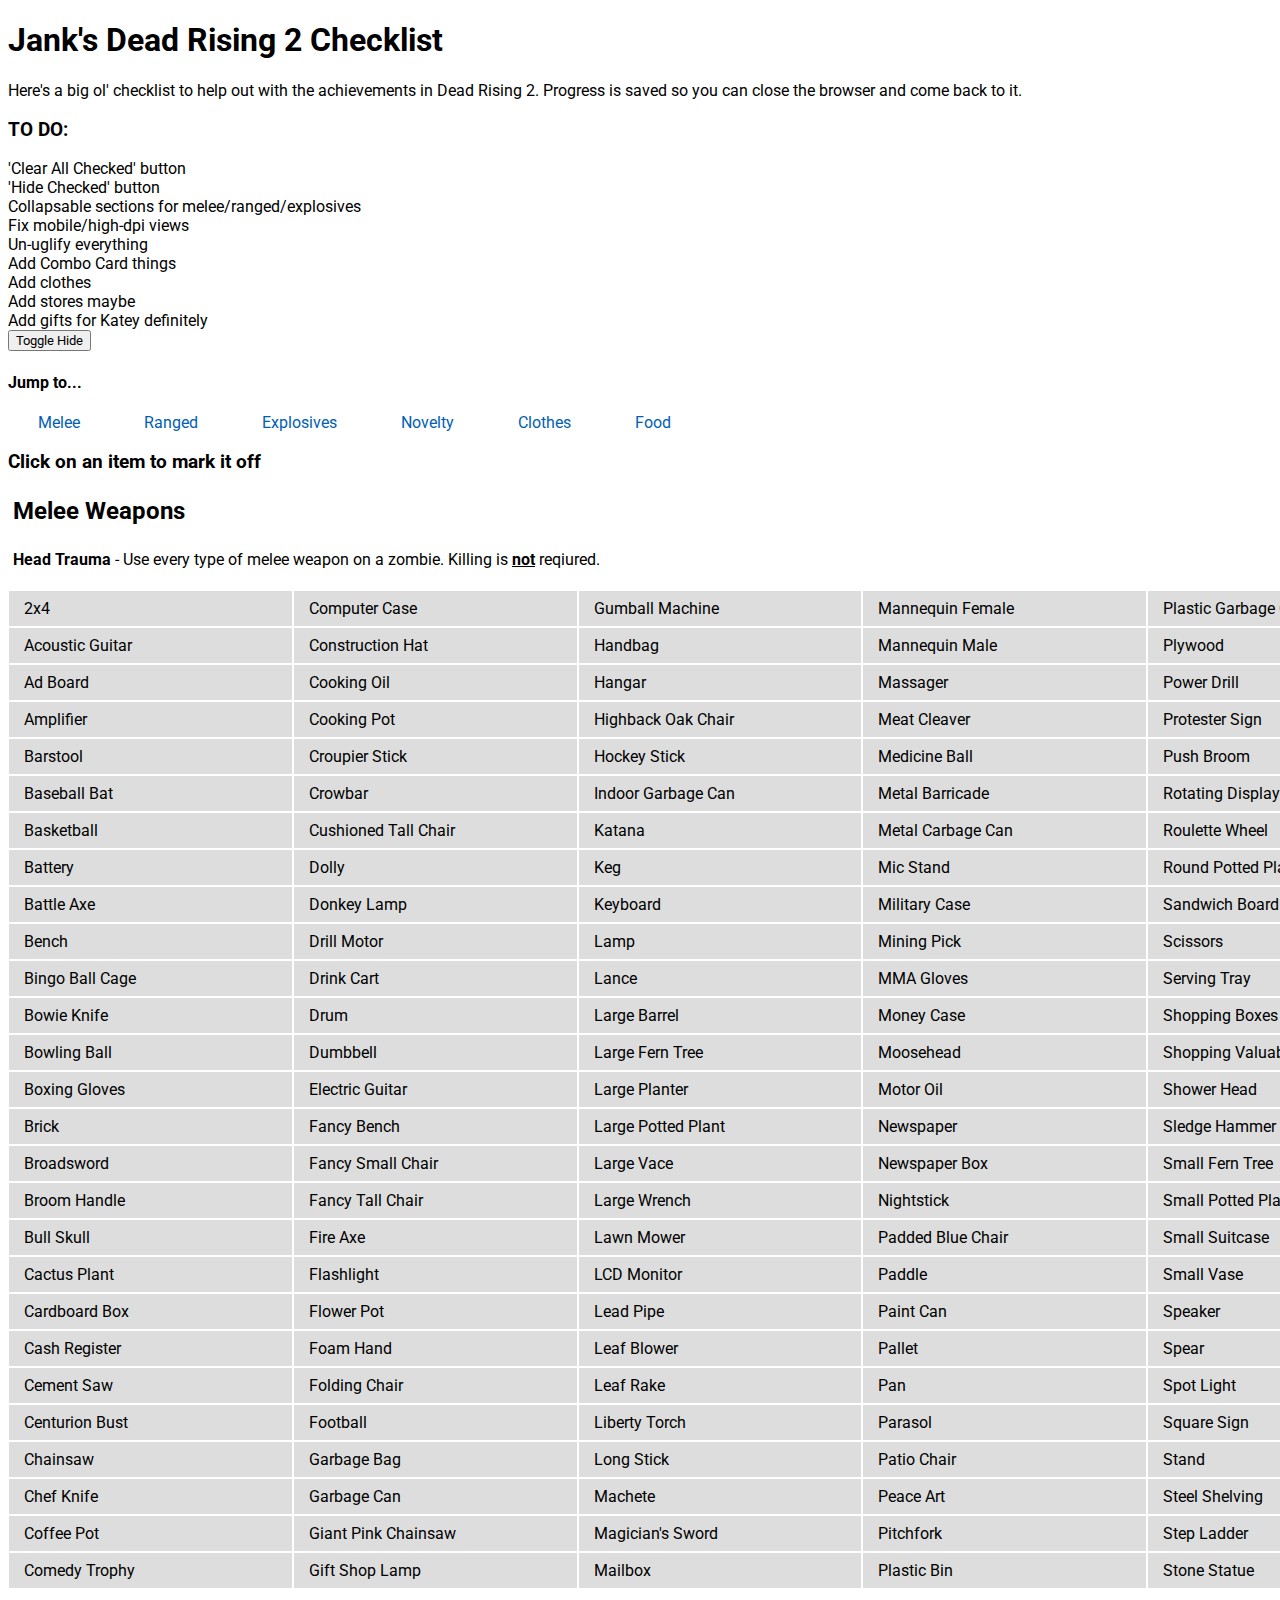
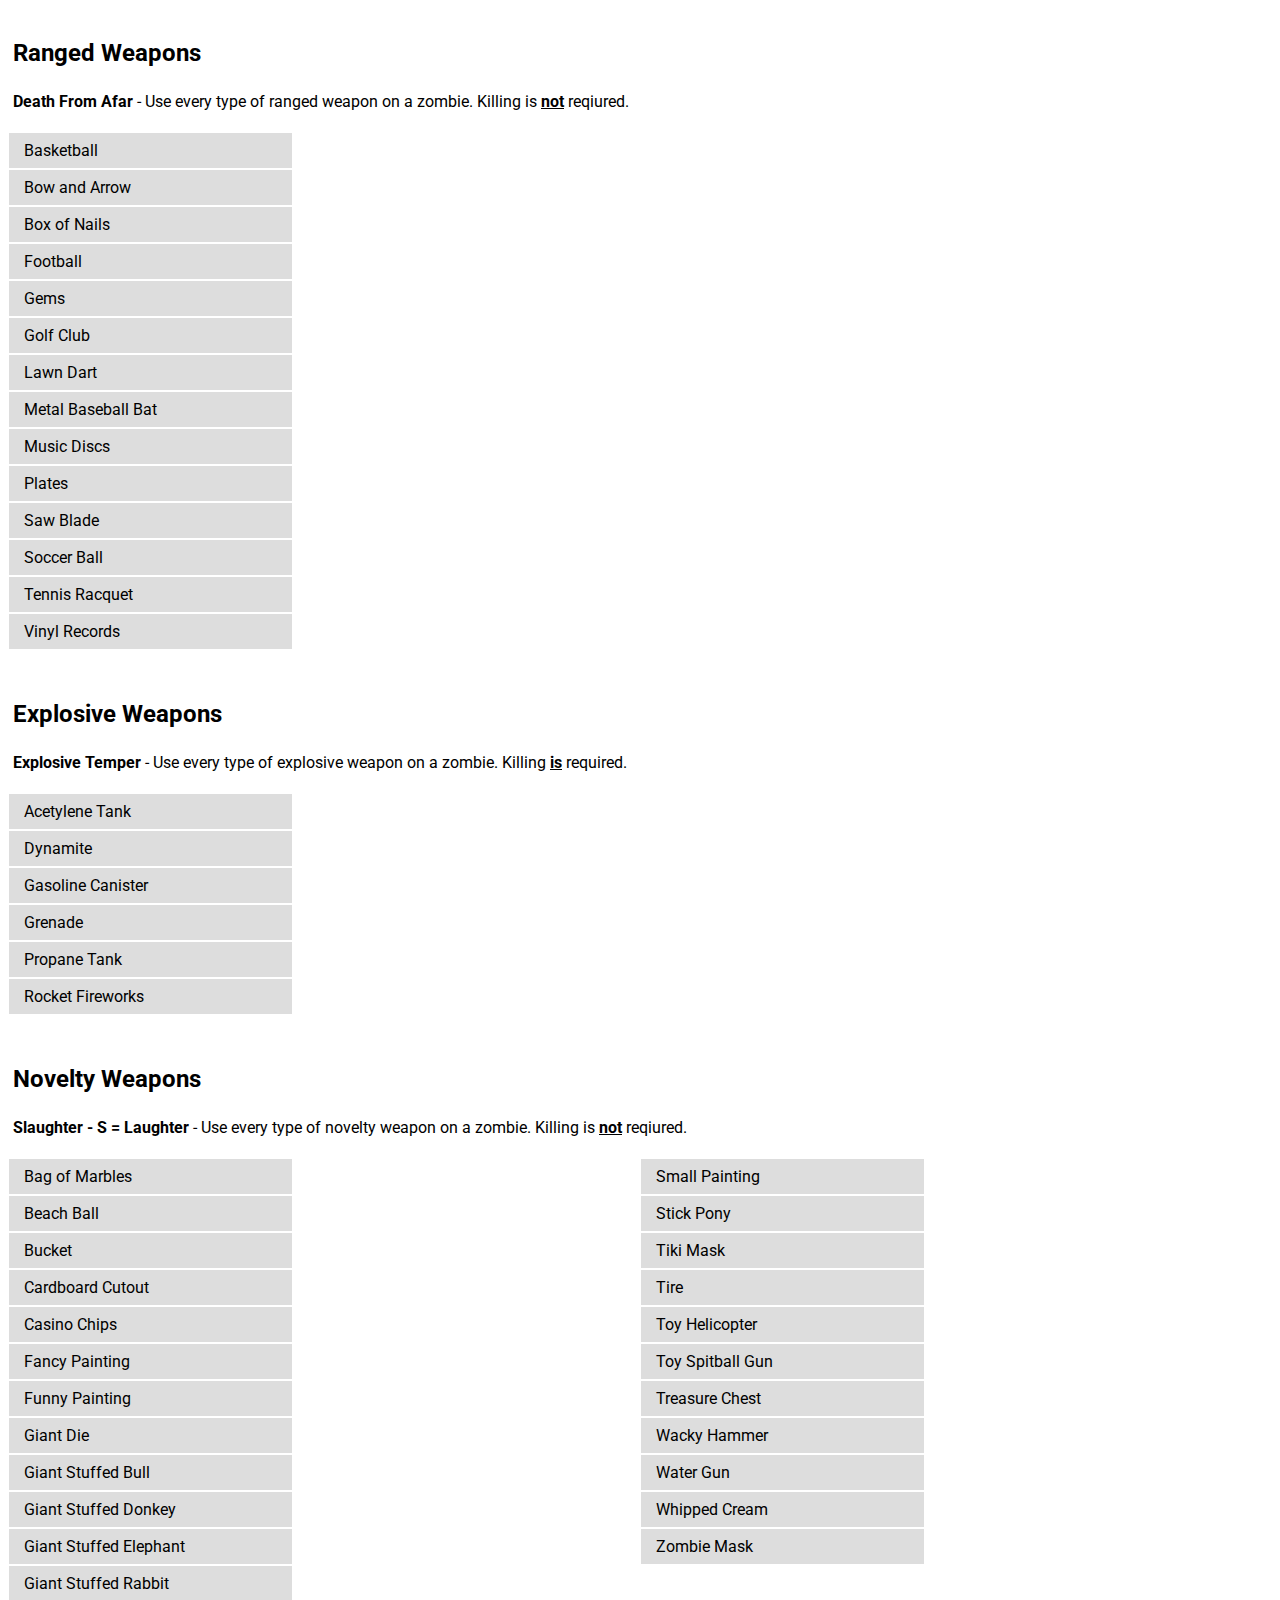
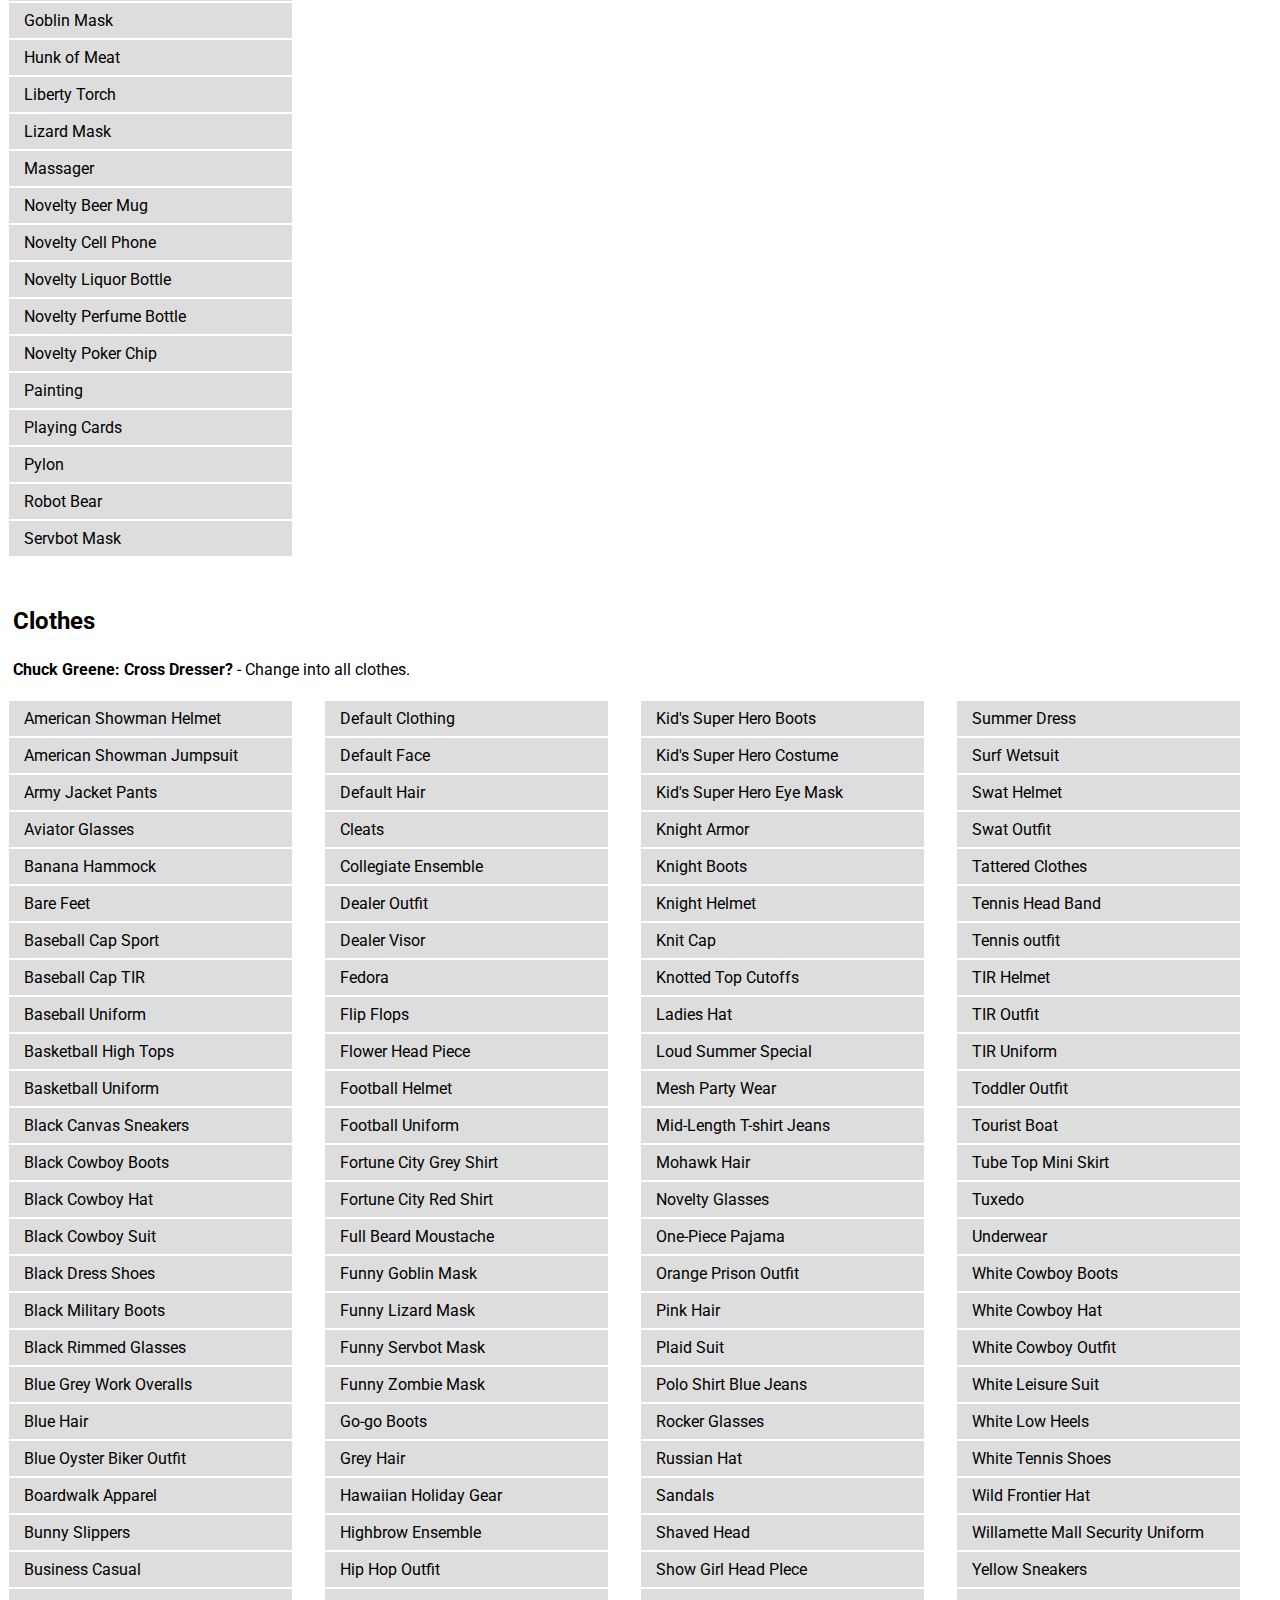
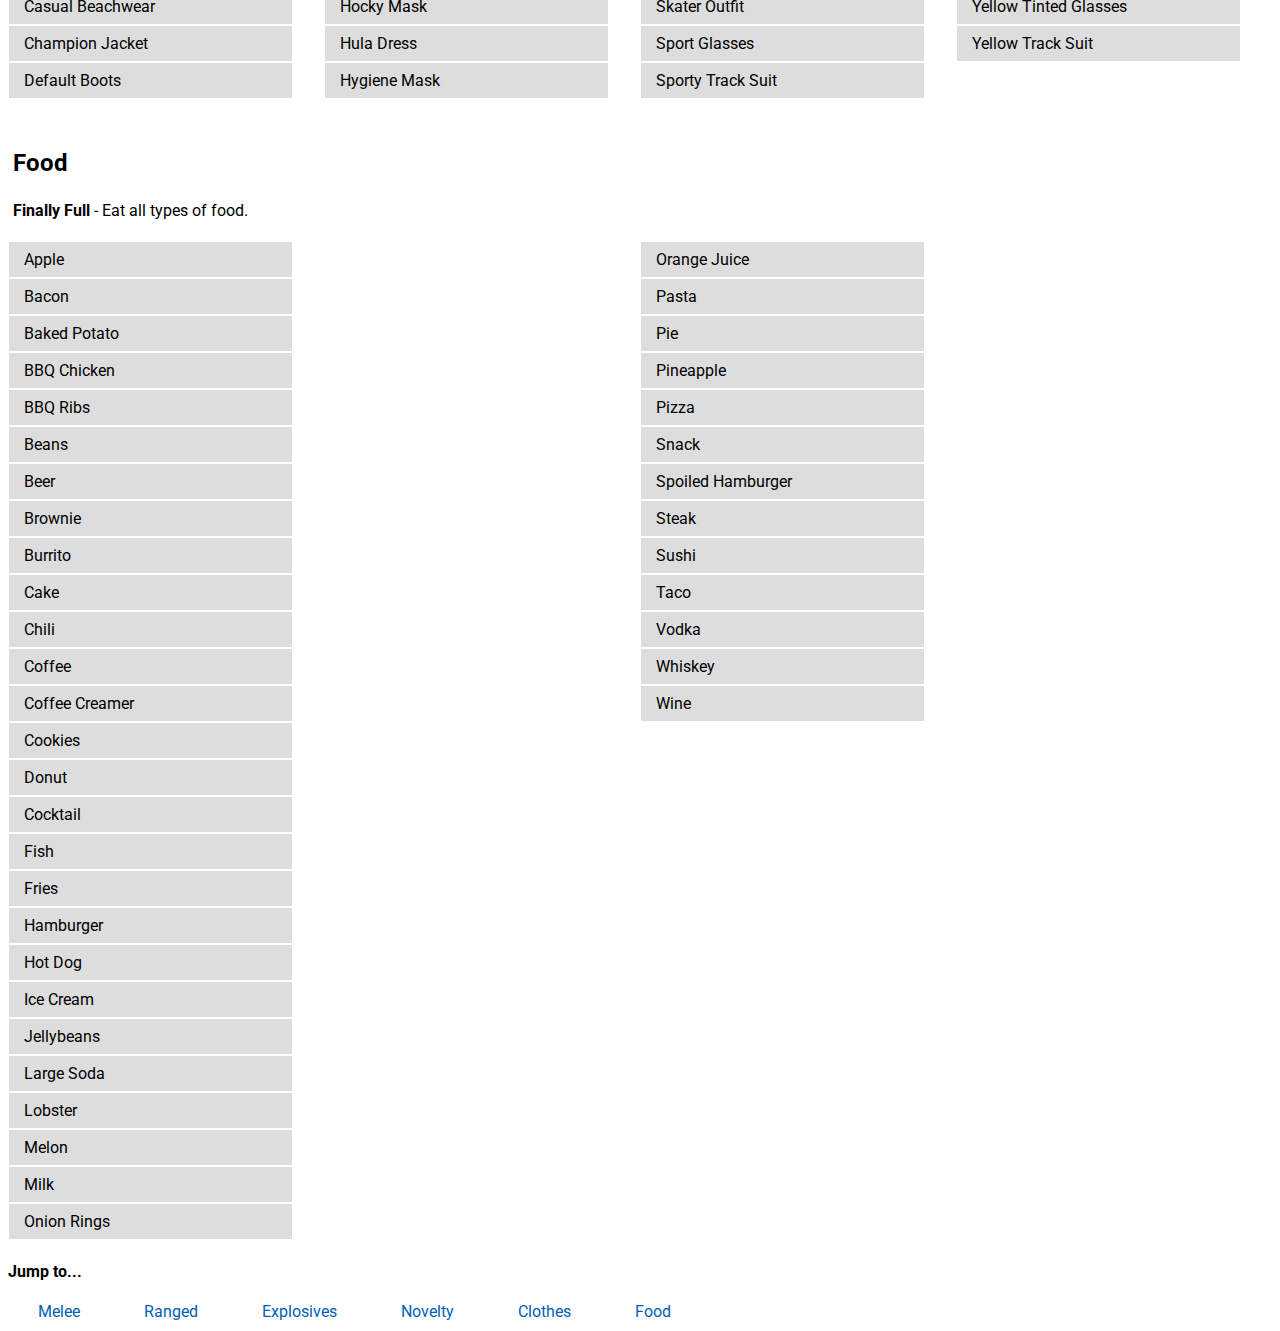
==== commit 93369477: "fix" ====
--- a/index.html
+++ b/index.html
@@ -189,7 +189,7 @@
   </div>
   <h2 id="ranged">Ranged Weapons</h2>
   <p style="padding:5px;"><b>Death From Afar</b> - Use every type of ranged weapon on a zombie. Killing is <b><u>not</u></b> reqiured.</p>
-  <div class="box-holder" style="max-height:300px;">
+  <div class="box-holder" id="ranged-holder">
     <div class="item-box" id="ranged_basketball" onclick="mark_checked(this)">Basketball</div>
     <div class="item-box" id="ranged_bow_and_arrow" onclick="mark_checked(this)">Bow and Arrow</div>
     <div class="item-box" id="ranged_box_of_nails" onclick="mark_checked(this)">Box of Nails</div>
@@ -207,7 +207,7 @@
   </div>
   <h2 id="explosive">Explosive Weapons</h2>
   <p style="padding:5px;"><b>Explosive Temper</b> - Use every type of explosive weapon on a zombie. Killing <b><u>is</u></b> required.</p>
-  <div class="box-holder" style="max-height:300px;">
+  <div class="box-holder" id="explosives-holder">
     <div class="item-box" id="explosive_acetylene_tank" onclick="mark_checked(this)">Acetylene Tank</div>
     <div class="item-box" id="explosive_dynamite" onclick="mark_checked(this)">Dynamite</div>
     <div class="item-box" id="explosive_gasoline_canister" onclick="mark_checked(this)">Gasoline Canister</div>
@@ -217,7 +217,7 @@
   </div>
   <h2 id="novelty">Novelty Weapons</h2>
   <p style="padding:5px;"><b>Slaughter - S = Laughter</b> - Use every type of novelty weapon on a zombie. Killing is <b><u>not</u></b> reqiured.</p>
-  <div class="box-holder" style="max-height:300px;">
+  <div class="box-holder" id="novelty-holder">
     <div class="item-box" id="novelty_bag_of_marbles" onclick="mark_checked(this)">Bag of Marbles</div>
     <div class="item-box" id="novelty_beach_ball" onclick="mark_checked(this)">Beach Ball</div>
     <div class="item-box" id="novelty_bucket" onclick="mark_checked(this)">Bucket</div>
@@ -259,7 +259,7 @@
   </div>
   <h2 id="clothes">Clothes</h2>
   <p style="padding:5px;"><b>Chuck Greene: Cross Dresser?</b> - Change into all clothes.</p>
-  <div class="box-holder">
+  <div class="box-holder" id="clothes-holder">
     <div class="item-box" id="clothes_american_showman_helmet" onclick="mark_checked(this)">American Showman Helmet</div>
     <div class="item-box" id="clothes_american_showman_jumpsuit" onclick="mark_checked(this)">American Showman Jumpsuit</div>
     <div class="item-box" id="clothes_army_jacket_pants" onclick="mark_checked(this)">Army Jacket Pants</div>
@@ -371,7 +371,7 @@
 
   <h2 id="food">Food</h2>
   <p style="padding:5px;"><b>Finally Full</b> - Eat all types of food.</p>
-  <div class="box-holder" style="max-height:300px;">
+  <div class="box-holder" id="food-holder">
     <div class="item-box" id="food_apple" onclick="mark_checked(this)">Apple</div>
     <div class="item-box" id="food_bacon" onclick="mark_checked(this)">Bacon</div>
     <div class="item-box" id="food_baked_potato" onclick="mark_checked(this)">Baked Potato</div>
--- a/style.css
+++ b/style.css
@@ -18,7 +18,7 @@
   padding: 30px 5px 0px;
 }
 .box-holder {
-  width: 1000px;
+  /* width: 1000px; */
   font-size: 0px;
   display: flex;
   flex-flow: column wrap;
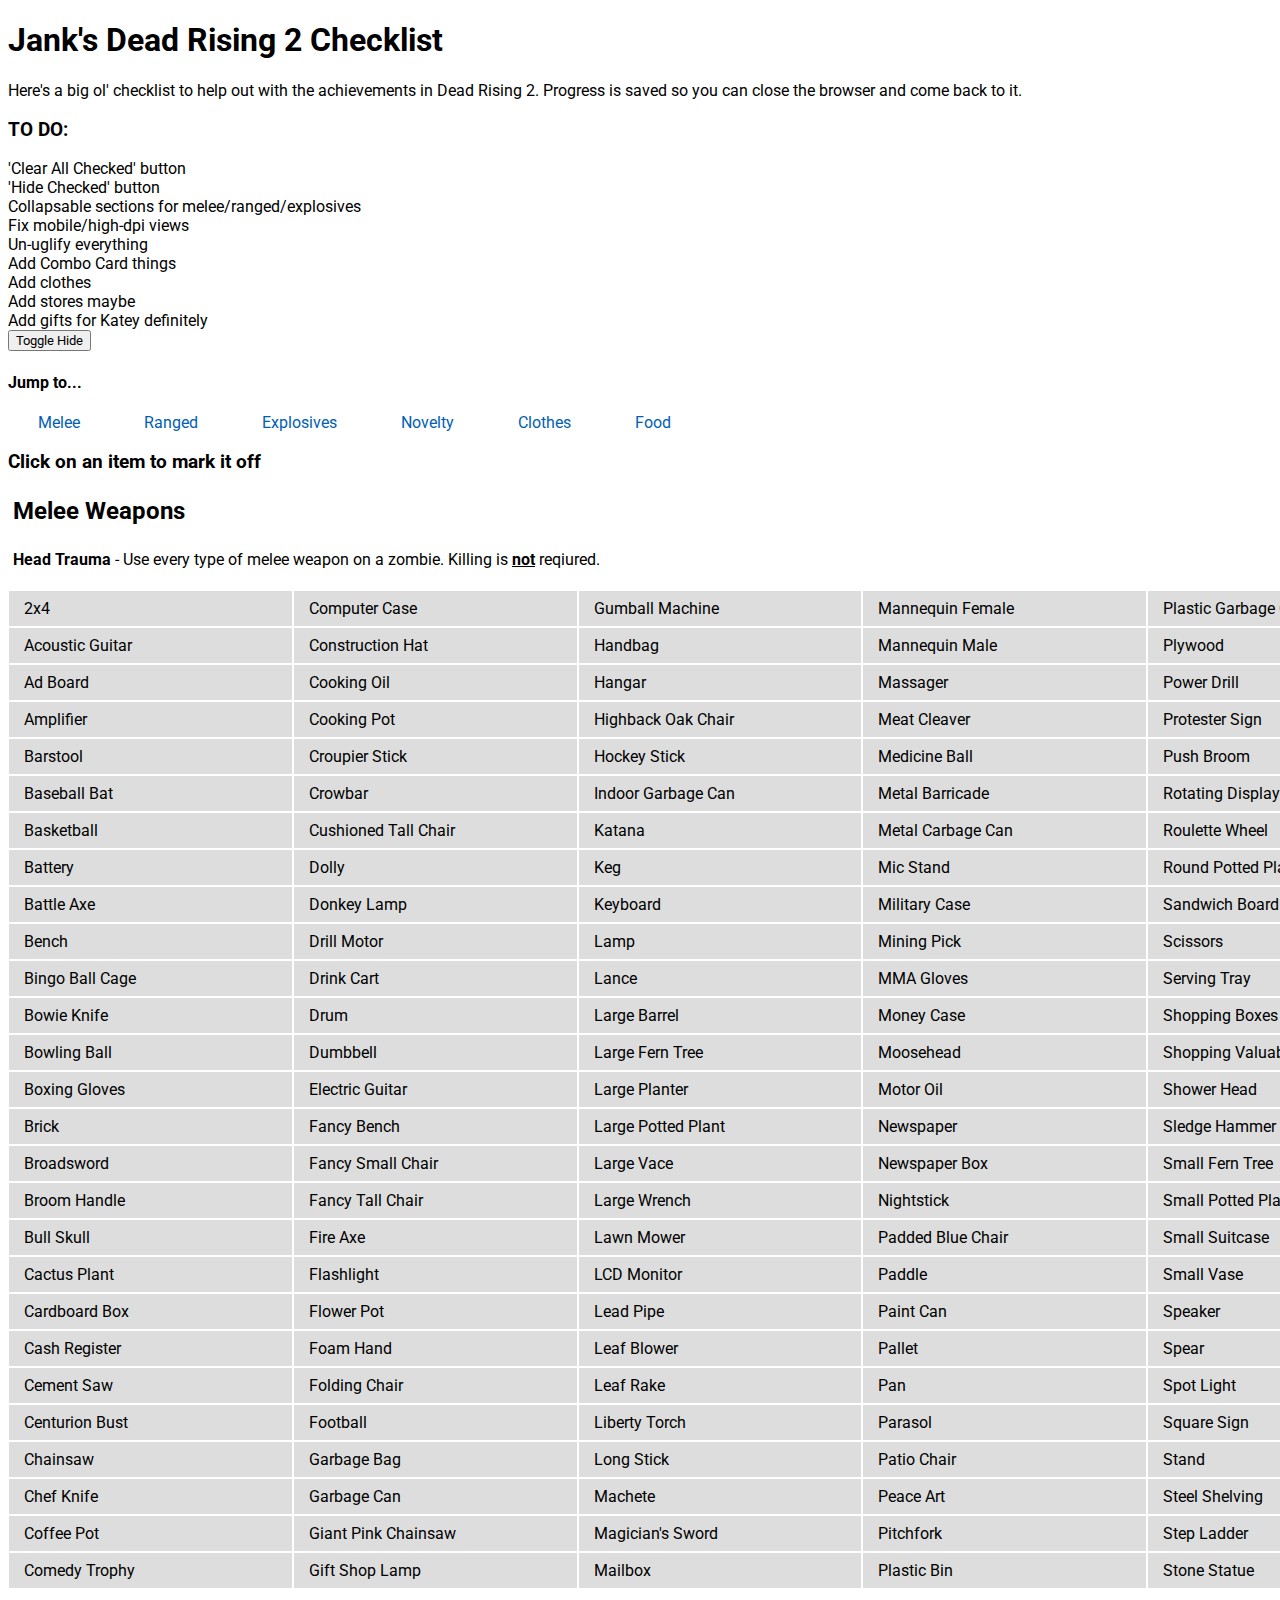
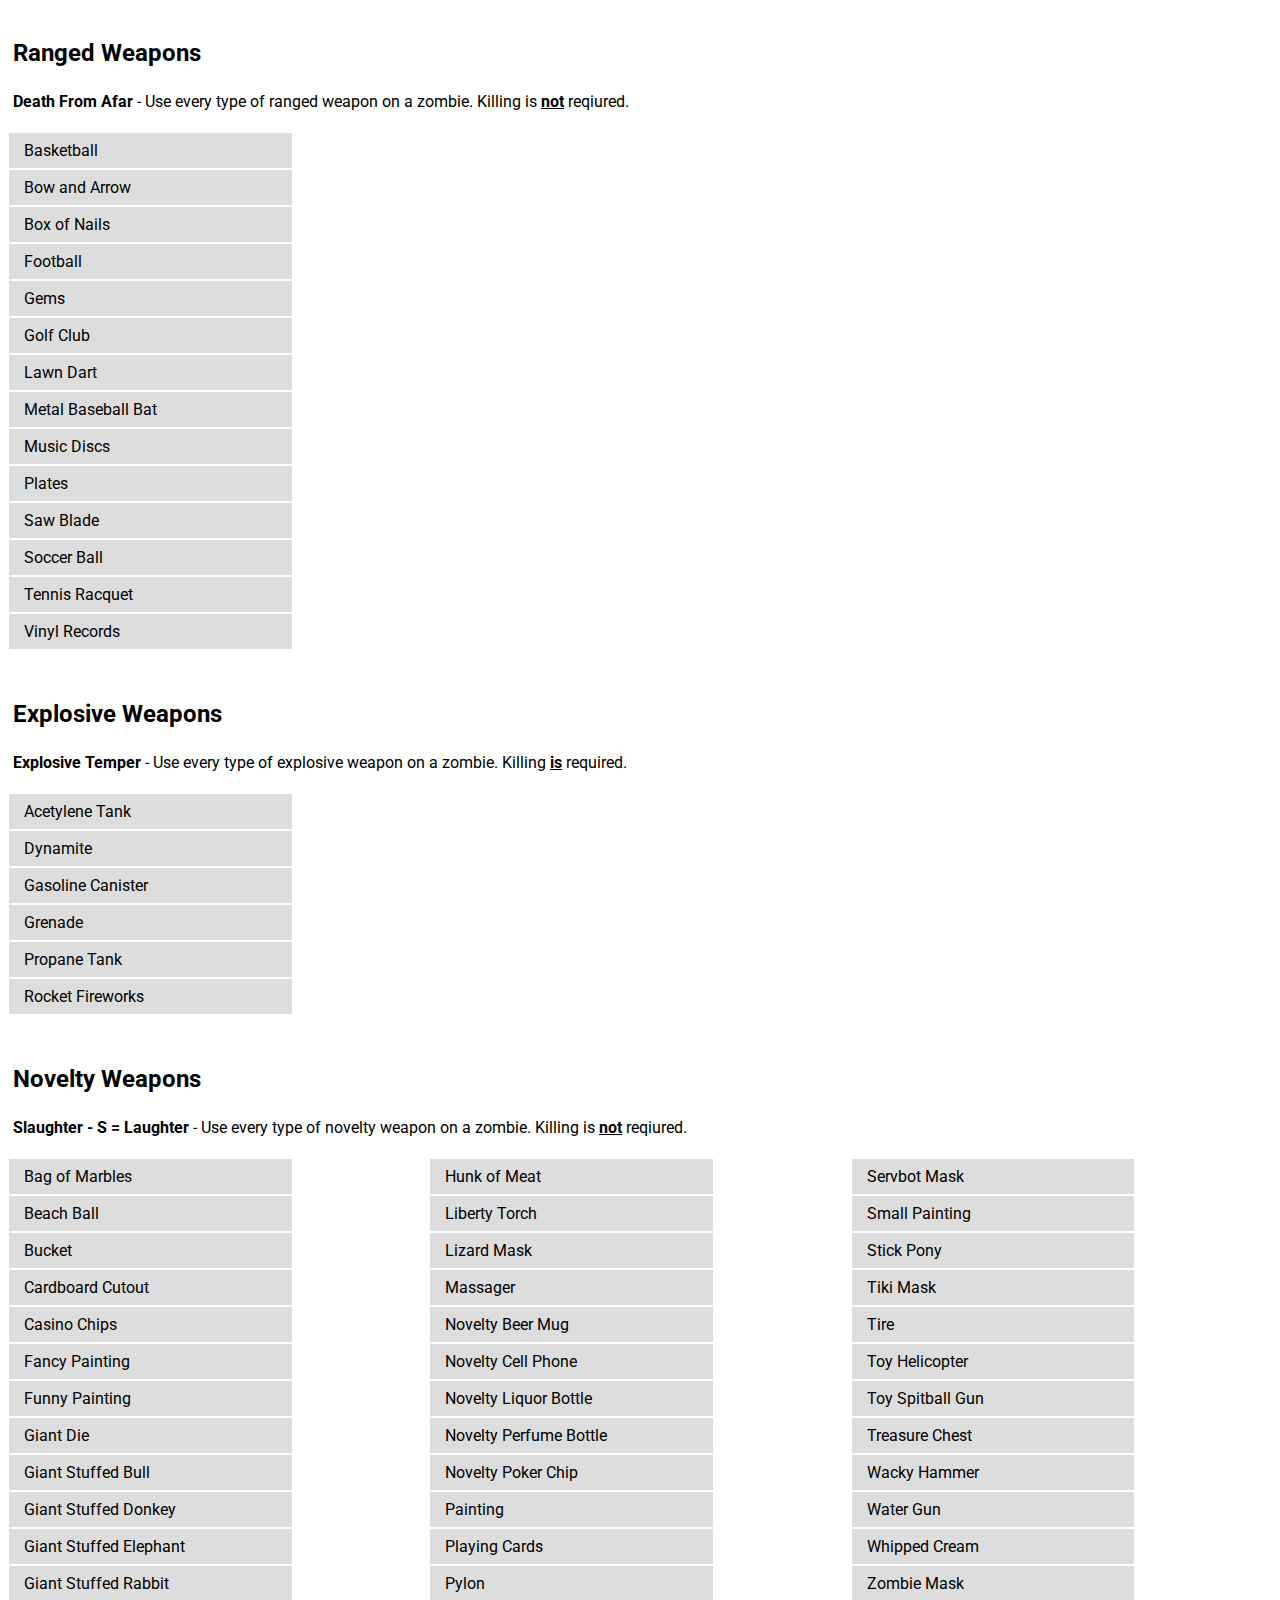
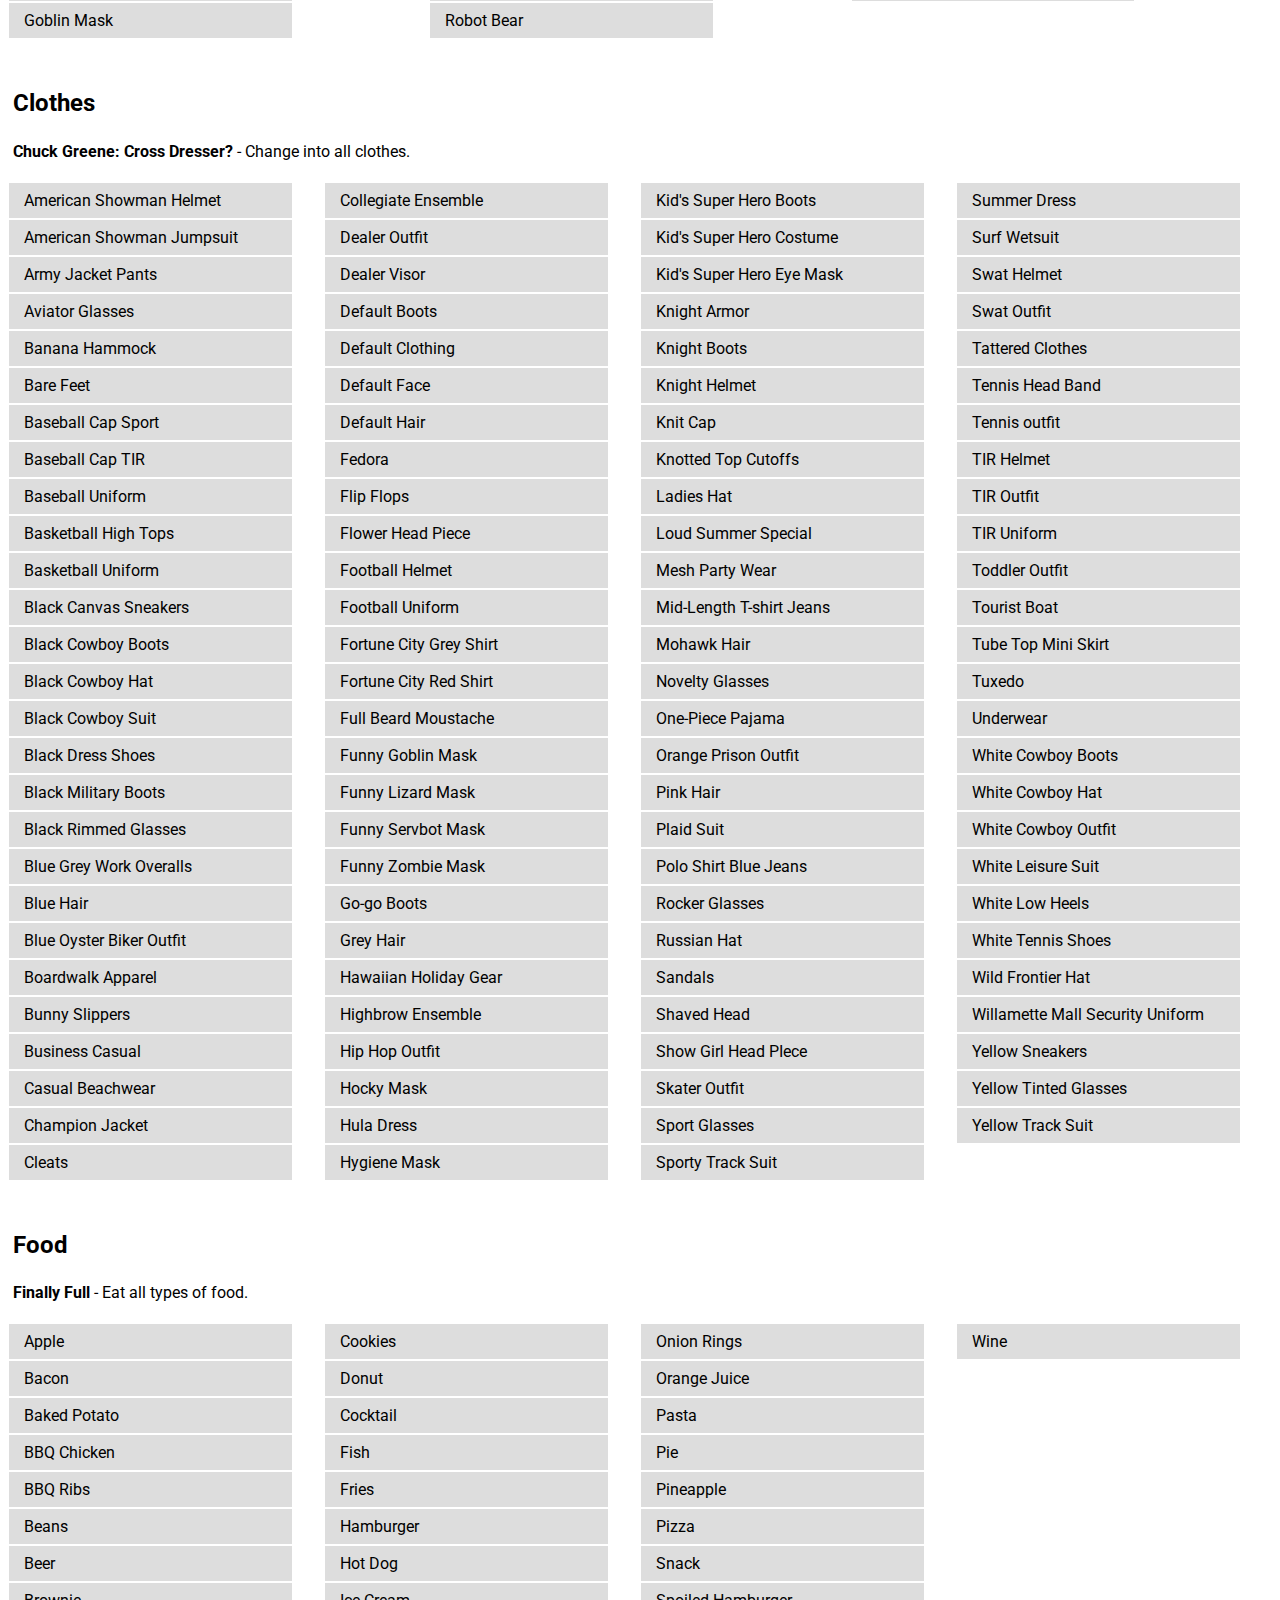
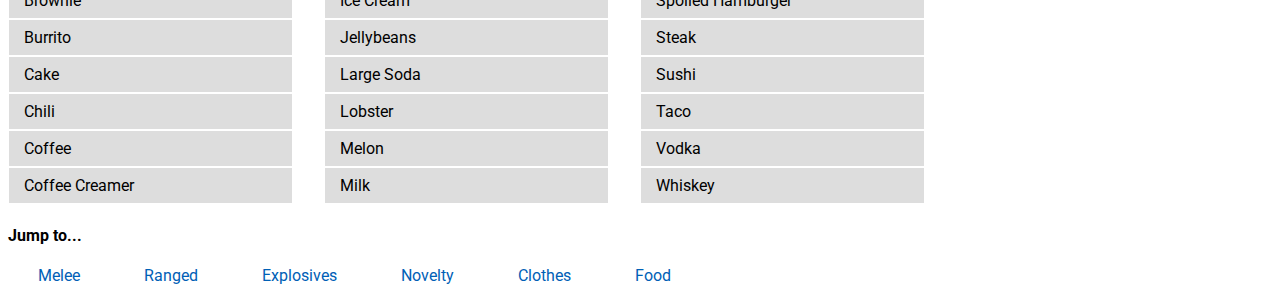
==== commit ec1c7b38: "fix" ====
--- a/index.html
+++ b/index.html
@@ -286,14 +286,14 @@
     <div class="item-box" id="clothes_business_casual" onclick="mark_checked(this)">Business Casual</div>
     <div class="item-box" id="clothes_casual_beachwear" onclick="mark_checked(this)">Casual Beachwear</div>
     <div class="item-box" id="clothes_champion_jacket" onclick="mark_checked(this)">Champion Jacket</div>
+    <div class="item-box" id="clothes_cleats" onclick="mark_checked(this)">Cleats</div>
+    <div class="item-box" id="clothes_collegiate_ensemble" onclick="mark_checked(this)">Collegiate Ensemble</div>
+    <div class="item-box" id="clothes_dealer_outfit" onclick="mark_checked(this)">Dealer Outfit</div>
+    <div class="item-box" id="clothes_dealer_visor" onclick="mark_checked(this)">Dealer Visor</div>
     <div class="item-box" id="clothes_default_boots" onclick="mark_checked(this)">Default Boots</div>
     <div class="item-box" id="clothes_default_clothing" onclick="mark_checked(this)">Default Clothing</div>
     <div class="item-box" id="clothes_default_face" onclick="mark_checked(this)">Default Face</div>
     <div class="item-box" id="clothes_default_hair" onclick="mark_checked(this)">Default Hair</div>
-    <div class="item-box" id="clothes_cleats" onclick="mark_checked(this)">Cleats</div>
-    <div class="item-box" id="clothes_collegiate_ensemble" onclick="mark_checked(this)">Collegiate Ensemble</div>
-    <div class="item-box" id="clothes_dealer_outfit" onclick="mark_checked(this)">Dealer Outfit</div>
-    <div class="item-box" id="clothes_dealer_visor" onclick="mark_checked(this)">Dealer Visor</div>
     <div class="item-box" id="clothes_fedora" onclick="mark_checked(this)">Fedora</div>
     <div class="item-box" id="clothes_flip_flops" onclick="mark_checked(this)">Flip Flops</div>
     <div class="item-box" id="clothes_flower_head_piece" onclick="mark_checked(this)">Flower Head Piece</div>
--- a/style.css
+++ b/style.css
@@ -44,6 +44,13 @@
   /* display: inline-block; */
 }
 
+#novelty-holder {
+  max-height: 500px;
+}
+#food-holder {
+  max-height: 500px;
+}
+
 @media screen and (min-resolution: 100dpi) {
   .item-box {
     width: 45%;
@@ -54,6 +61,18 @@
     width: 100%;
     max-height: 3000px;
   }
+  #ranged-holder {
+    max-height: 1000px;
+  }
+  #explosives-holder {
+    max-height: 500px;
+  }
+  #novelty-holder {
+    max-height: 2000px;
+  }
+  #food-holder {
+    max-height: 1900px;
+  }
   a {
     display: block;
     font-size: 50px;
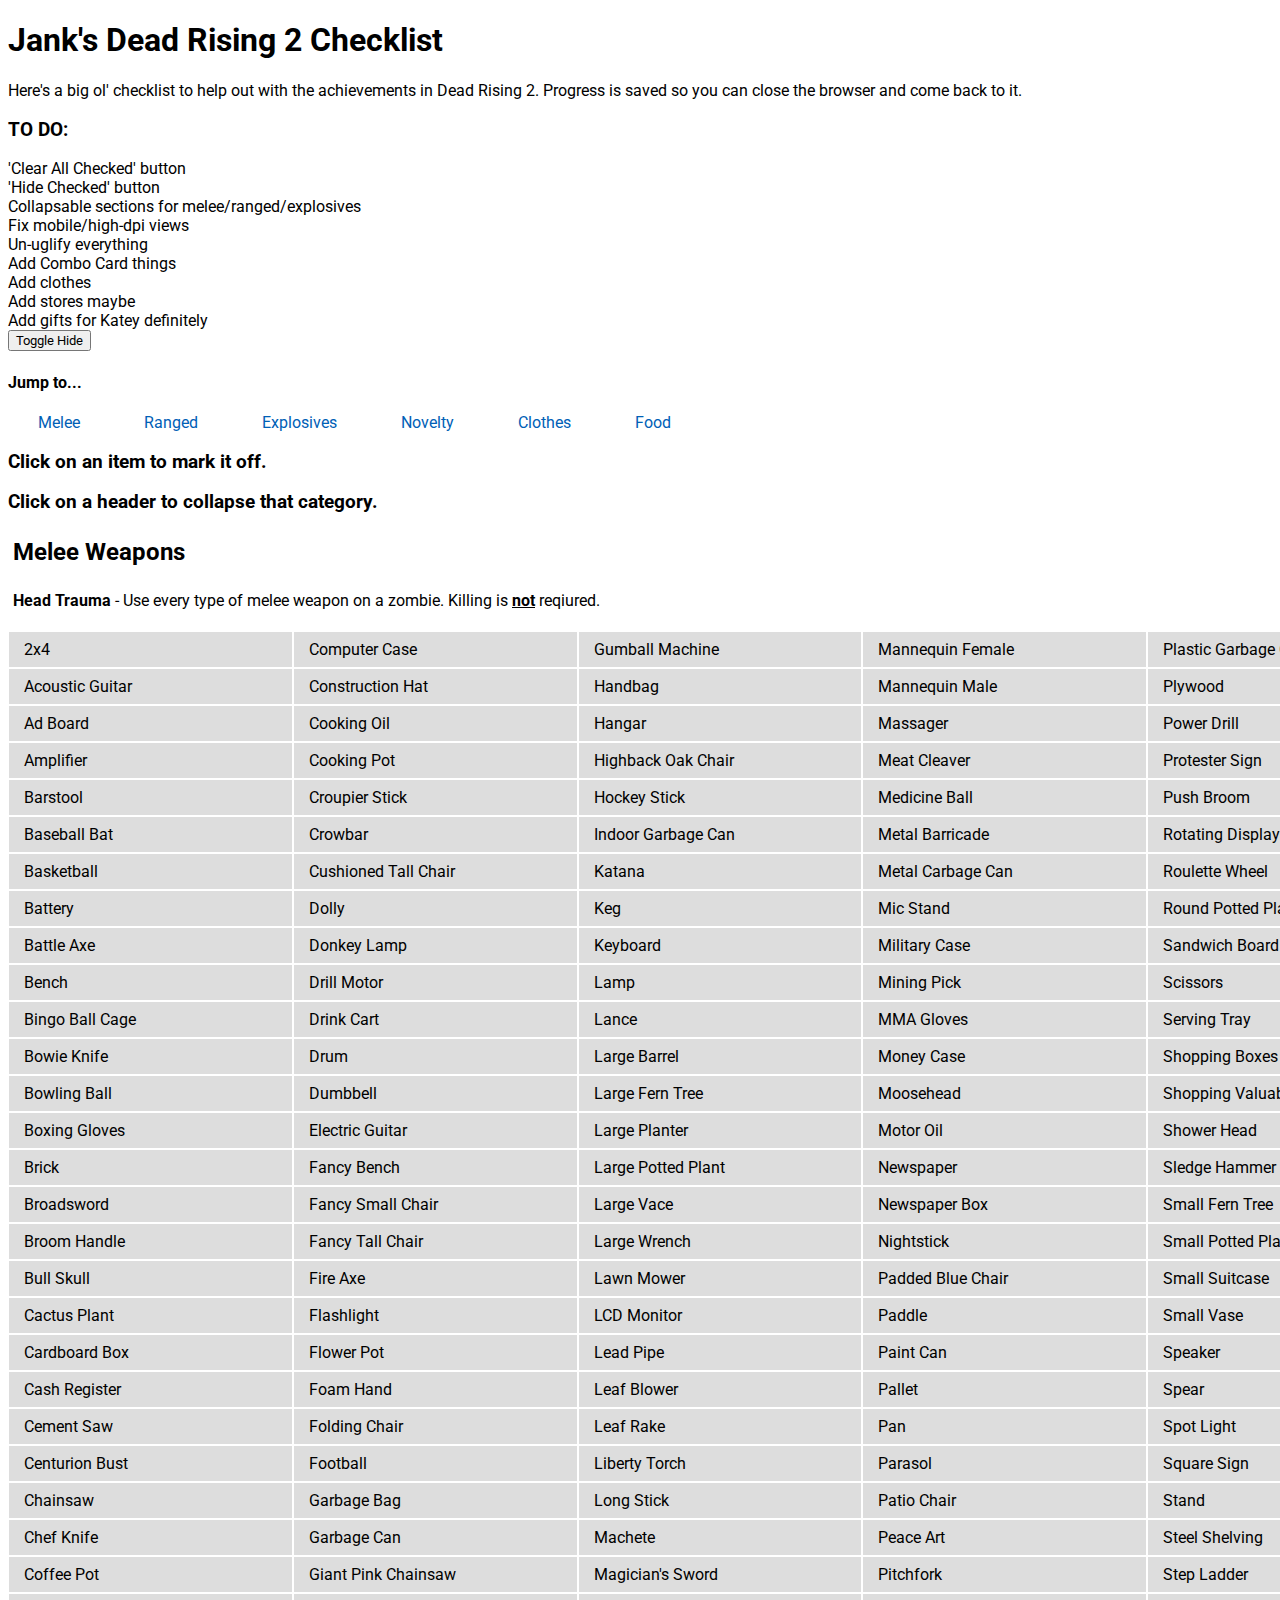
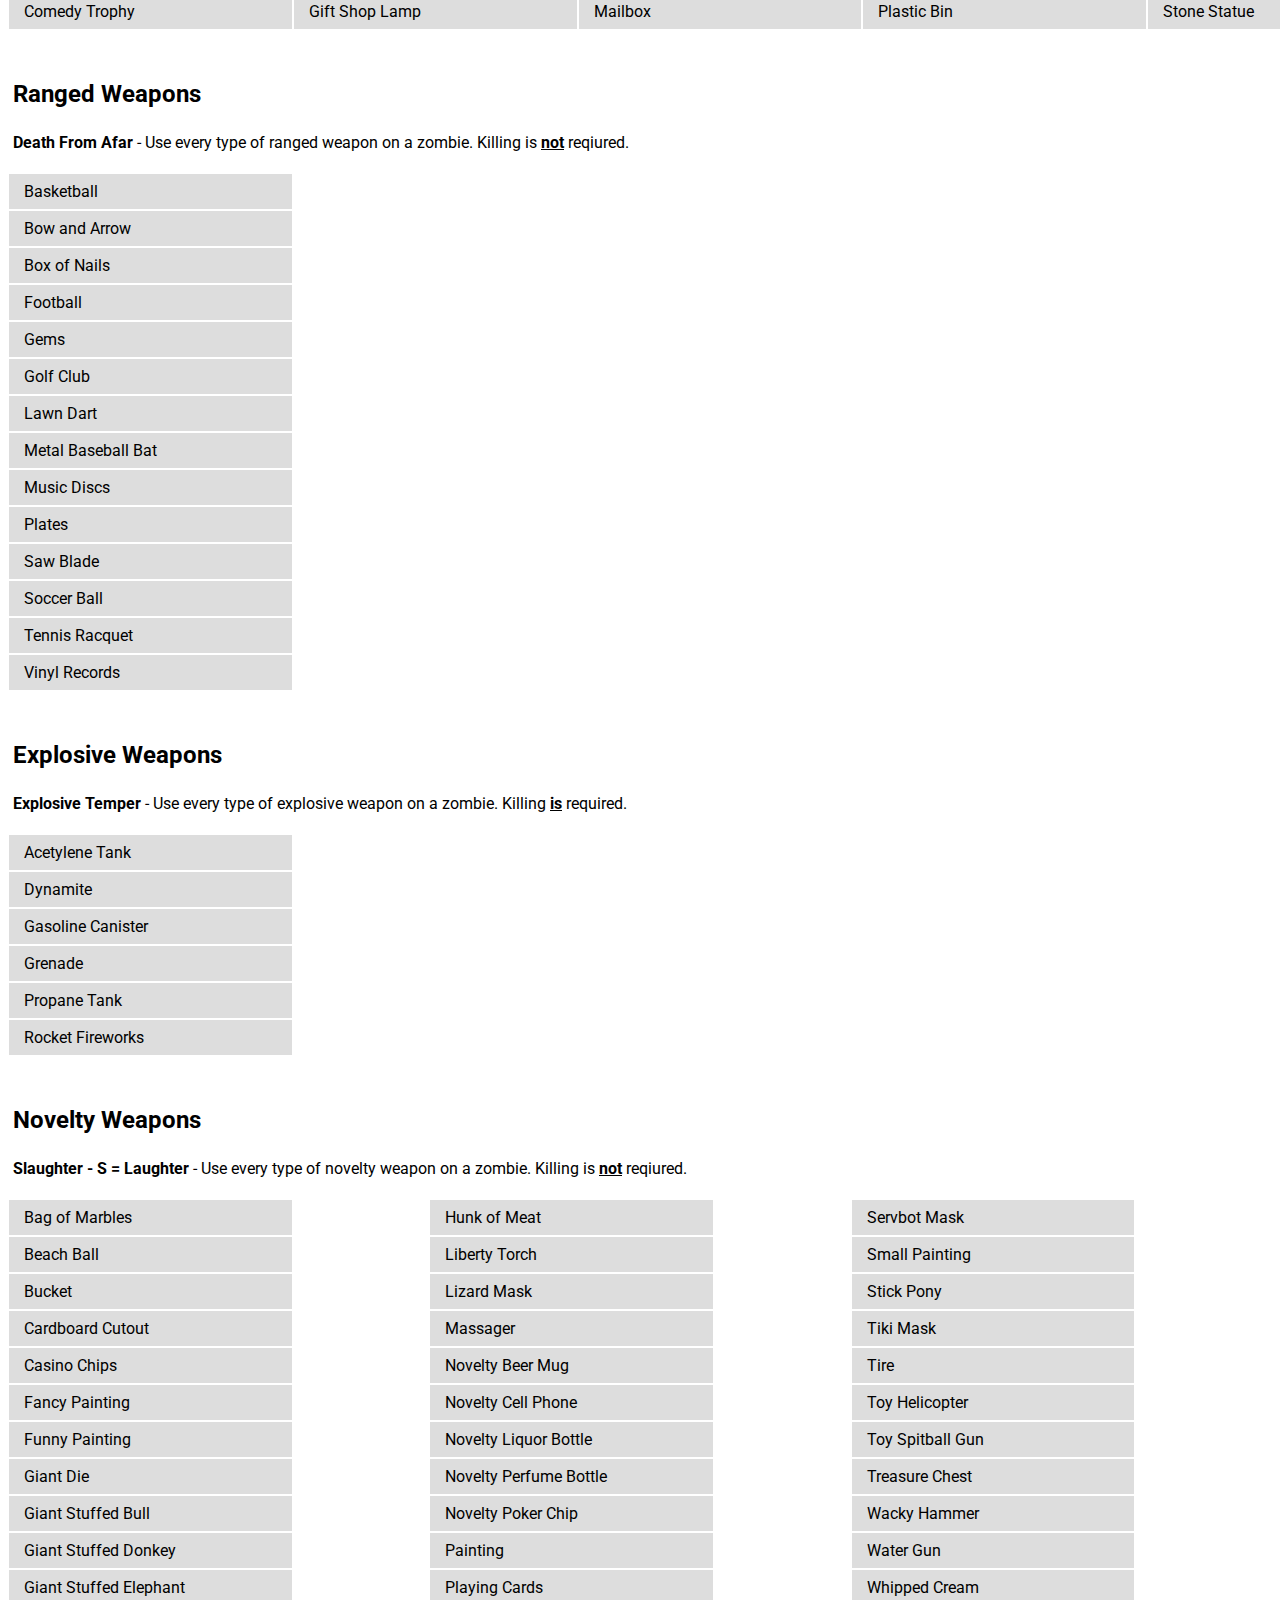
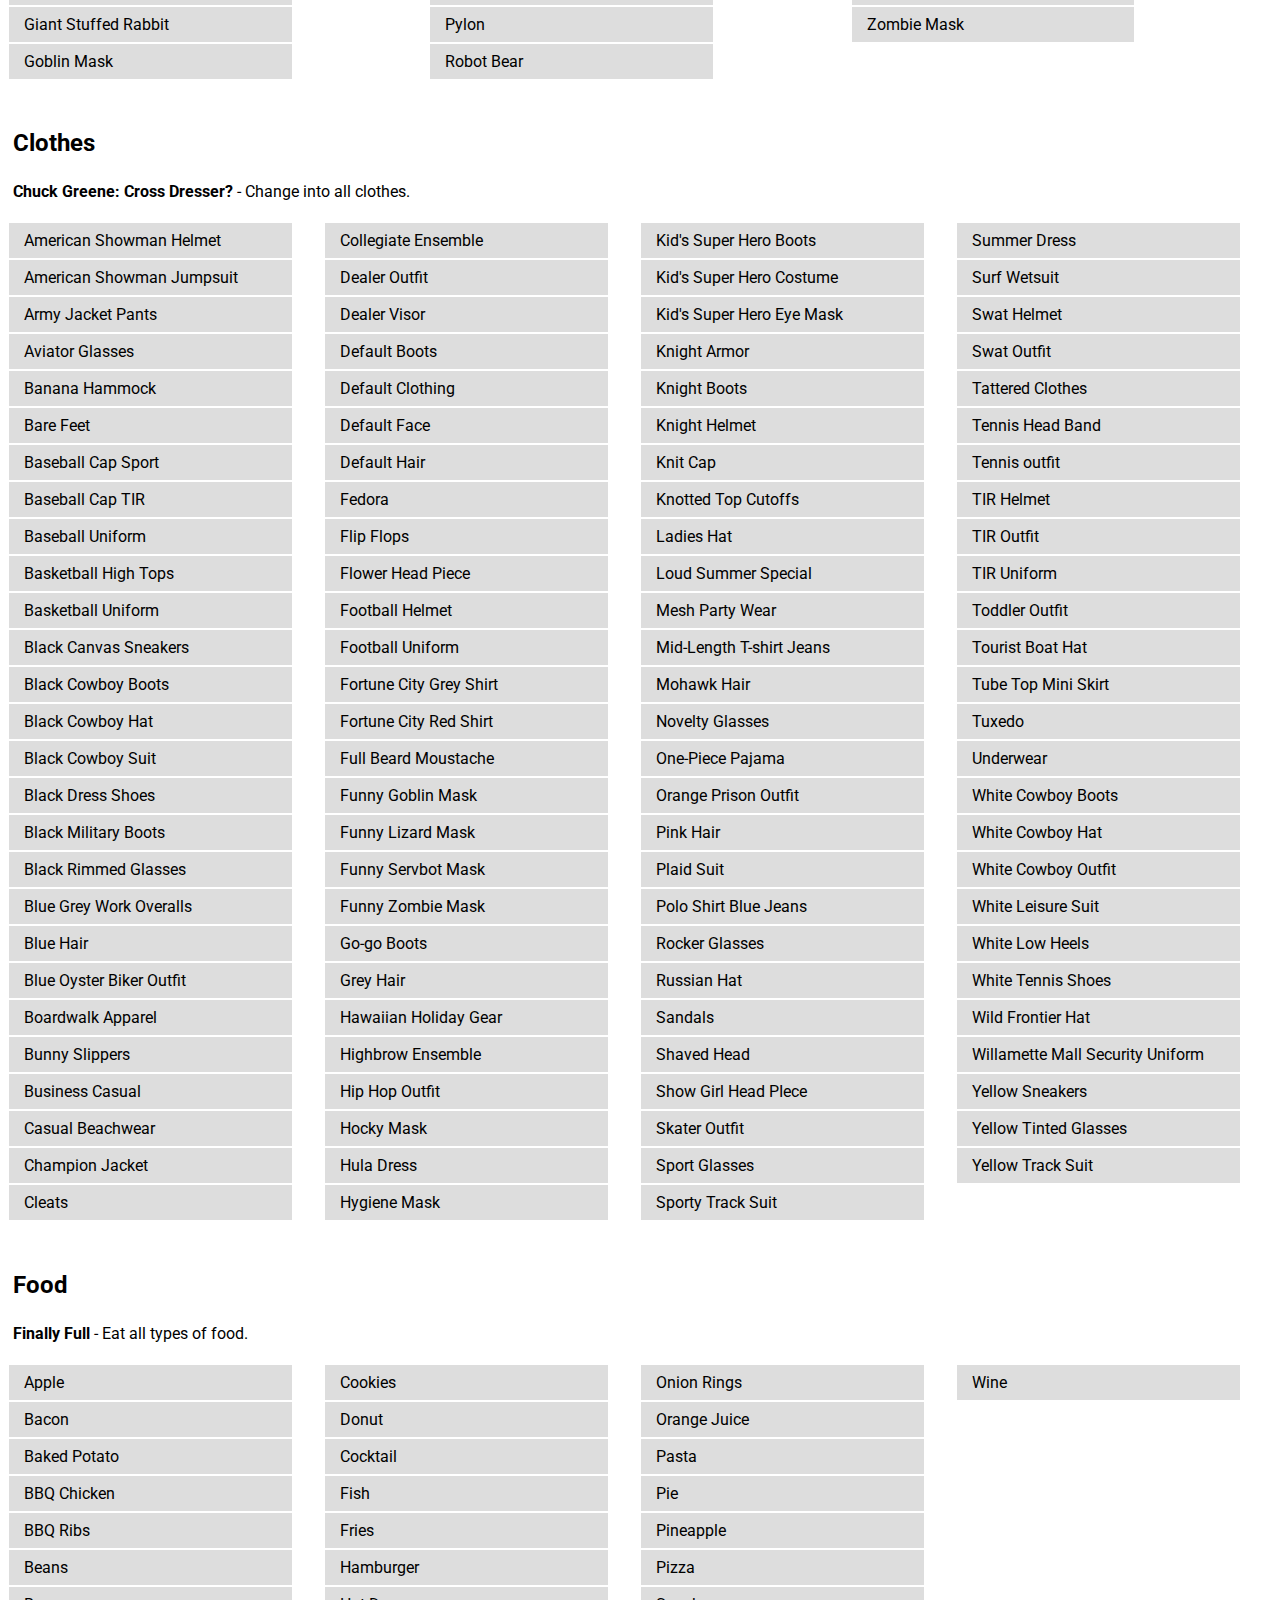
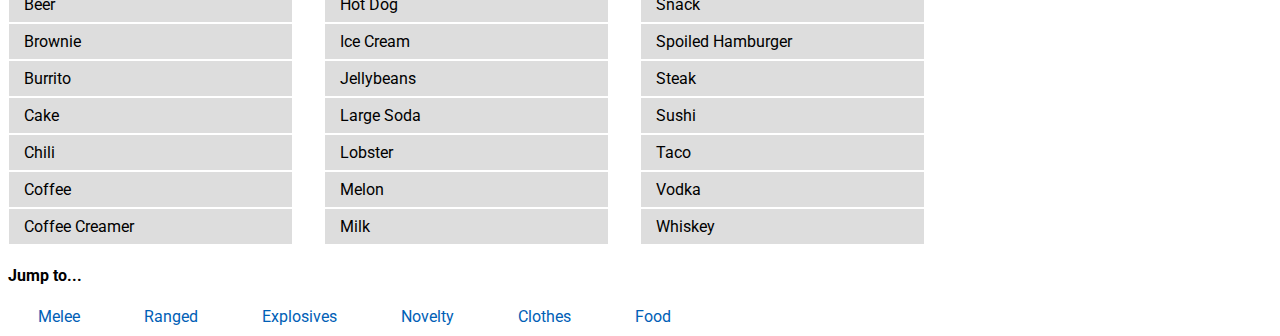
==== commit eadbab41: "better" ====
--- a/index.html
+++ b/index.html
@@ -33,10 +33,11 @@
   <a href="#novelty">Novelty</a>
   <a href="#clothes">Clothes</a>
   <a href="#food">Food</a>
-  <h3>Click on an item to mark it off</h3>
-  <h2 id="melee" style="padding: 5px 5px 0;">Melee Weapons</h2>
+  <h3>Click on an item to mark it off.</h3>
+  <h3>Click on a header to collapse that category.</h3>
+  <h2 id="melee" style="padding: 5px 5px 0;" onclick="hide_thing(this)">Melee Weapons</h2>
   <p style="padding:5px;"><b>Head Trauma</b> - Use every type of melee weapon on a zombie. Killing is <b><u>not</u></b> reqiured.</p>
-  <div class="box-holder">
+  <div class="box-holder" id="melee-holder">
     <div class="item-box" id="melee_2x4" onclick="mark_checked(this)">2x4</div>
     <div class="item-box" id="melee_acoustic_guitar" onclick="mark_checked(this)">Acoustic Guitar</div>
     <div class="item-box" id="melee_ad_board" onclick="mark_checked(this)">Ad Board</div>
@@ -187,7 +188,7 @@
     <div class="item-box" id="melee_yellow_tall_chair" onclick="mark_checked(this)">Yellow Tall Chair</div>
     <!-- <li data-id="melee_1"><input type="checkbox" id="weap_1" onclick="thing(this)">Test Thing</li> -->
   </div>
-  <h2 id="ranged">Ranged Weapons</h2>
+  <h2 id="ranged" onclick="hide_thing(this)">Ranged Weapons</h2>
   <p style="padding:5px;"><b>Death From Afar</b> - Use every type of ranged weapon on a zombie. Killing is <b><u>not</u></b> reqiured.</p>
   <div class="box-holder" id="ranged-holder">
     <div class="item-box" id="ranged_basketball" onclick="mark_checked(this)">Basketball</div>
@@ -205,7 +206,7 @@
     <div class="item-box" id="ranged_tennis_racquet" onclick="mark_checked(this)">Tennis Racquet</div>
     <div class="item-box" id="ranged_vinyl_records" onclick="mark_checked(this)">Vinyl Records</div>
   </div>
-  <h2 id="explosive">Explosive Weapons</h2>
+  <h2 id="explosives" onclick="hide_thing(this)">Explosive Weapons</h2>
   <p style="padding:5px;"><b>Explosive Temper</b> - Use every type of explosive weapon on a zombie. Killing <b><u>is</u></b> required.</p>
   <div class="box-holder" id="explosives-holder">
     <div class="item-box" id="explosive_acetylene_tank" onclick="mark_checked(this)">Acetylene Tank</div>
@@ -215,7 +216,7 @@
     <div class="item-box" id="explosive_propane_tank" onclick="mark_checked(this)">Propane Tank</div>
     <div class="item-box" id="explosive_rocket_fireworks" onclick="mark_checked(this)">Rocket Fireworks</div>
   </div>
-  <h2 id="novelty">Novelty Weapons</h2>
+  <h2 id="novelty" onclick="hide_thing(this)">Novelty Weapons</h2>
   <p style="padding:5px;"><b>Slaughter - S = Laughter</b> - Use every type of novelty weapon on a zombie. Killing is <b><u>not</u></b> reqiured.</p>
   <div class="box-holder" id="novelty-holder">
     <div class="item-box" id="novelty_bag_of_marbles" onclick="mark_checked(this)">Bag of Marbles</div>
@@ -257,7 +258,7 @@
     <div class="item-box" id="novelty_whipped_cream" onclick="mark_checked(this)">Whipped Cream</div>
     <div class="item-box" id="novelty_zombie_mask" onclick="mark_checked(this)">Zombie Mask</div>
   </div>
-  <h2 id="clothes">Clothes</h2>
+  <h2 id="clothes" onclick="hide_thing(this)">Clothes</h2>
   <p style="padding:5px;"><b>Chuck Greene: Cross Dresser?</b> - Change into all clothes.</p>
   <div class="box-holder" id="clothes-holder">
     <div class="item-box" id="clothes_american_showman_helmet" onclick="mark_checked(this)">American Showman Helmet</div>
@@ -352,7 +353,7 @@
     <div class="item-box" id="clothes_tir_outfit" onclick="mark_checked(this)">TIR Outfit</div>
     <div class="item-box" id="clothes_tir_uniform" onclick="mark_checked(this)">TIR Uniform</div>
     <div class="item-box" id="clothes_toddler_outfit" onclick="mark_checked(this)">Toddler Outfit</div>
-    <div class="item-box" id="clothes_tourist_boat" onclick="mark_checked(this)">Tourist Boat</div>
+    <div class="item-box" id="clothes_tourist_boat" onclick="mark_checked(this)">Tourist Boat Hat</div>
     <div class="item-box" id="clothes_tube_top_mini_skirt" onclick="mark_checked(this)">Tube Top Mini Skirt</div>
     <div class="item-box" id="clothes_tuxedo" onclick="mark_checked(this)">Tuxedo</div>
     <div class="item-box" id="clothes_underwear" onclick="mark_checked(this)">Underwear</div>
@@ -369,7 +370,7 @@
     <div class="item-box" id="clothes_yellow_track_suit" onclick="mark_checked(this)">Yellow Track Suit</div>
   </div>
 
-  <h2 id="food">Food</h2>
+  <h2 id="food" onclick="hide_thing(this)">Food</h2>
   <p style="padding:5px;"><b>Finally Full</b> - Eat all types of food.</p>
   <div class="box-holder" id="food-holder">
     <div class="item-box" id="food_apple" onclick="mark_checked(this)">Apple</div>
--- a/style.css
+++ b/style.css
@@ -16,6 +16,7 @@
 
 h2 {
   padding: 30px 5px 0px;
+  cursor: pointer;
 }
 .box-holder {
   /* width: 1000px; */
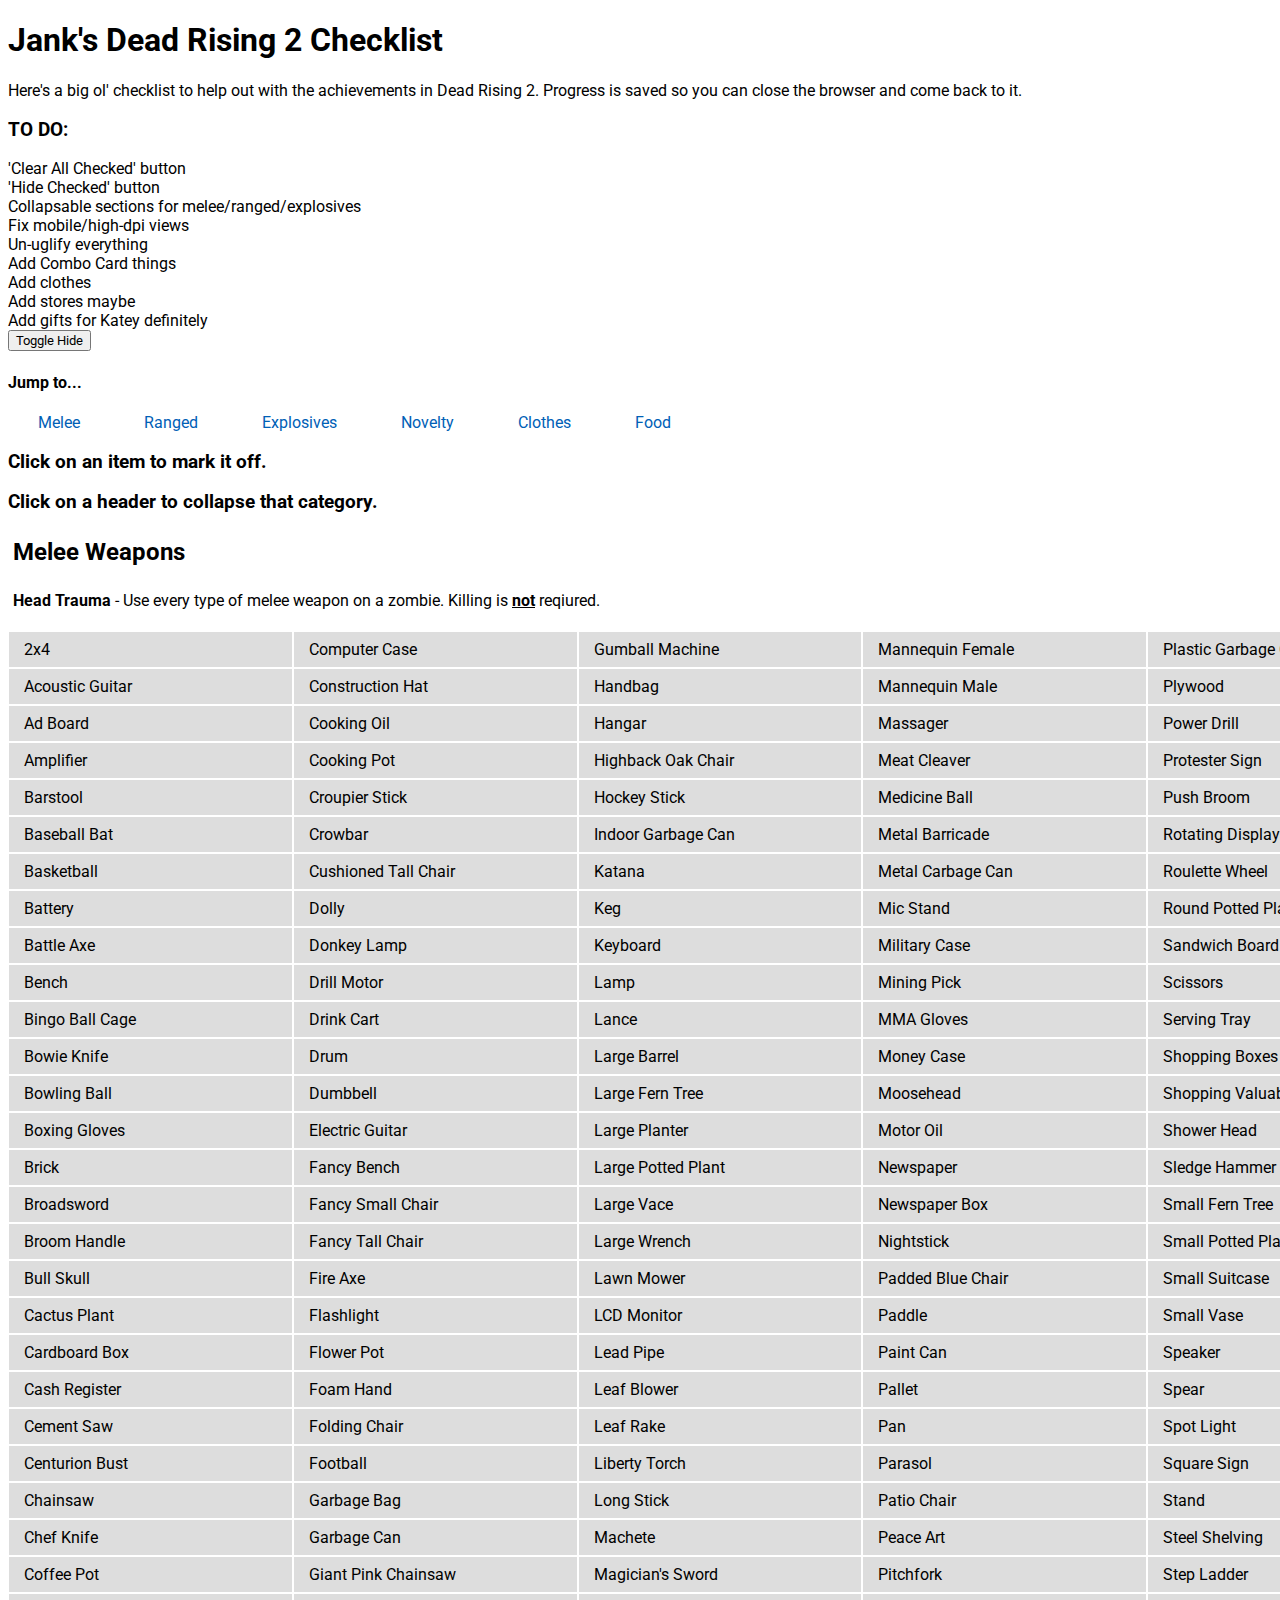
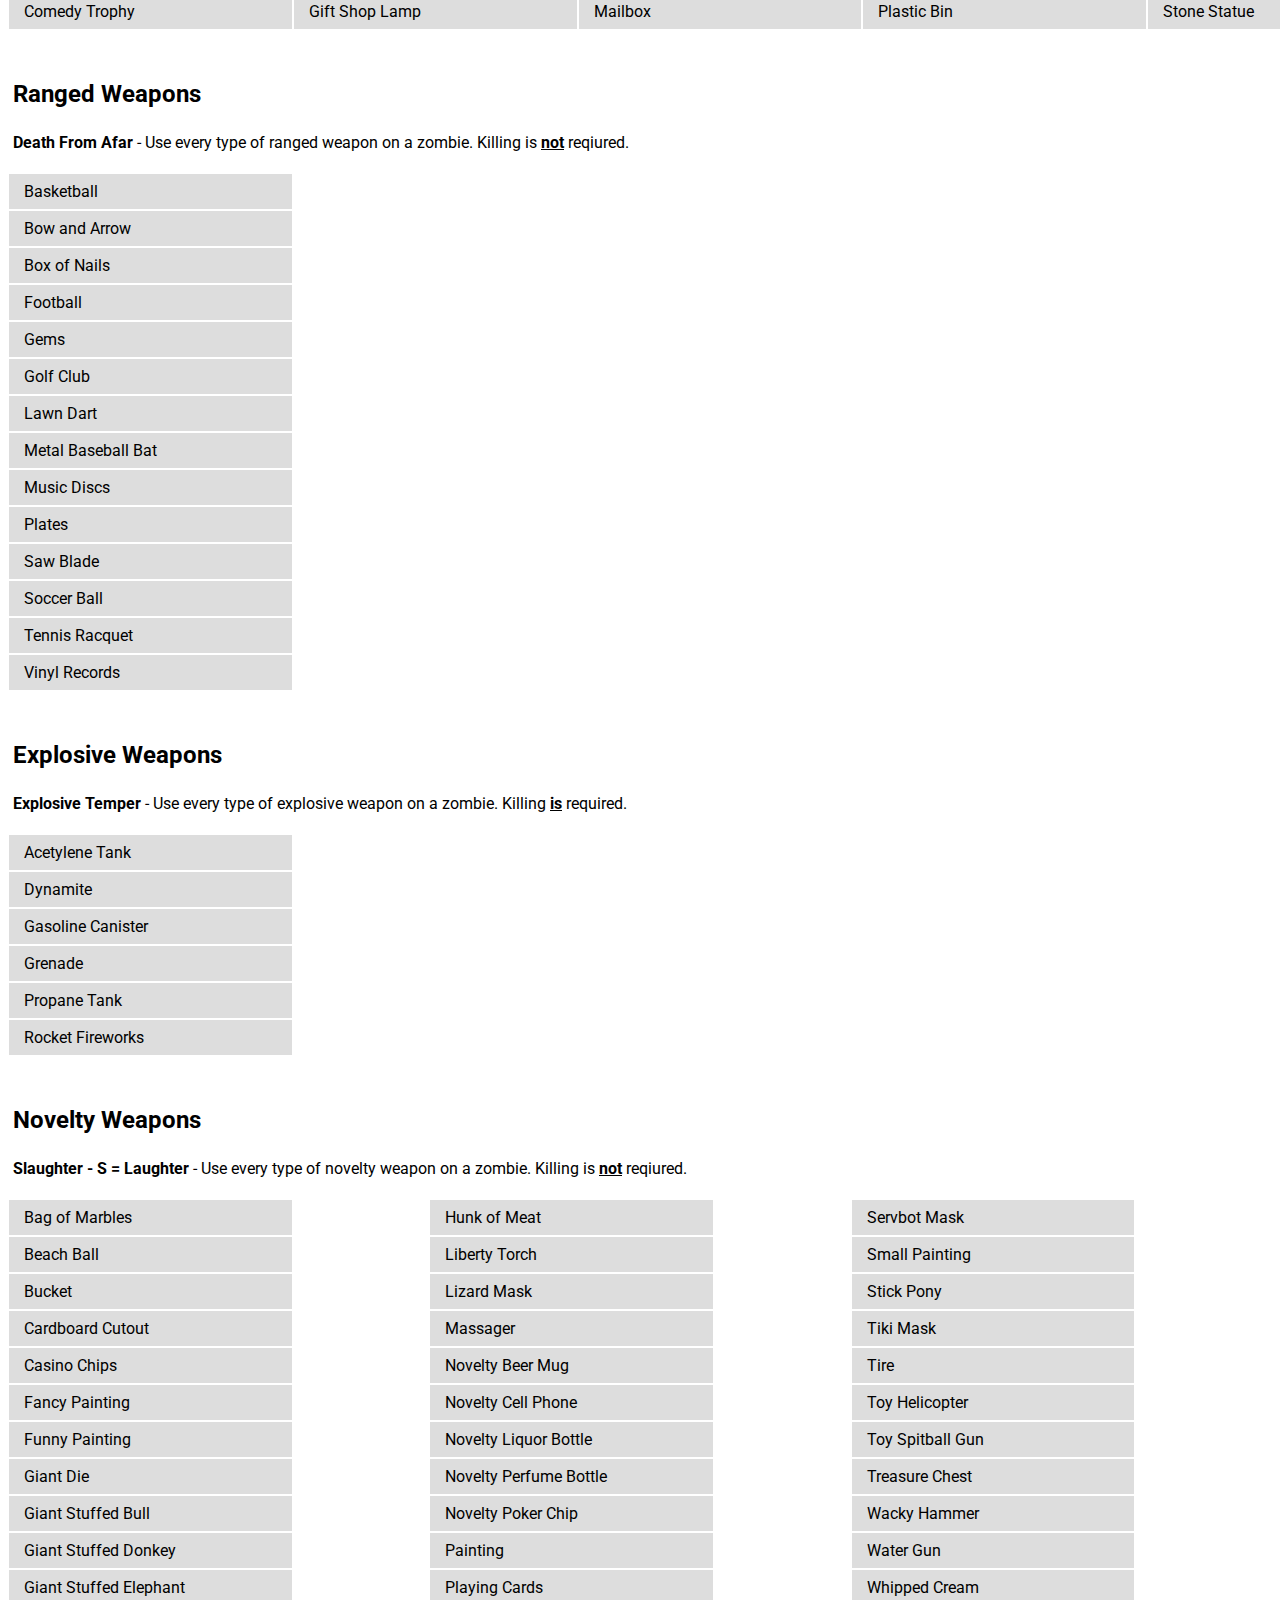
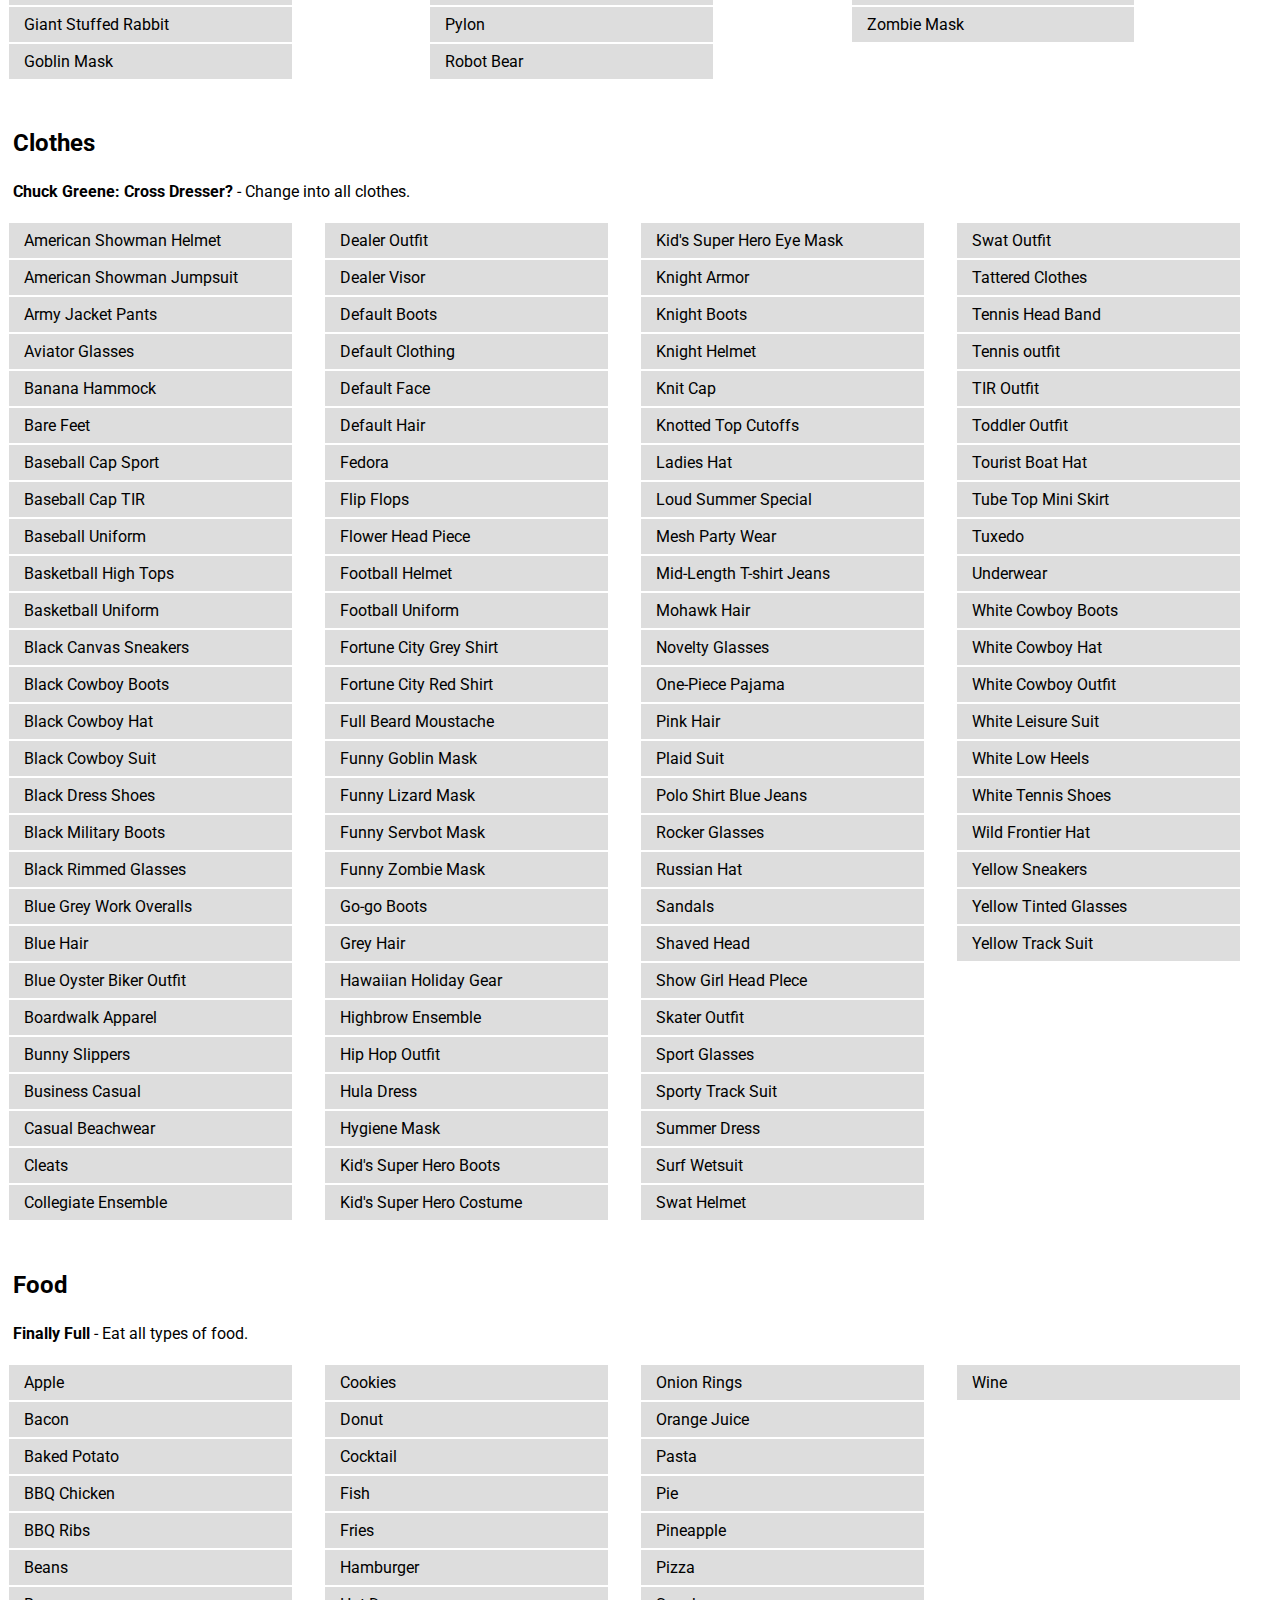
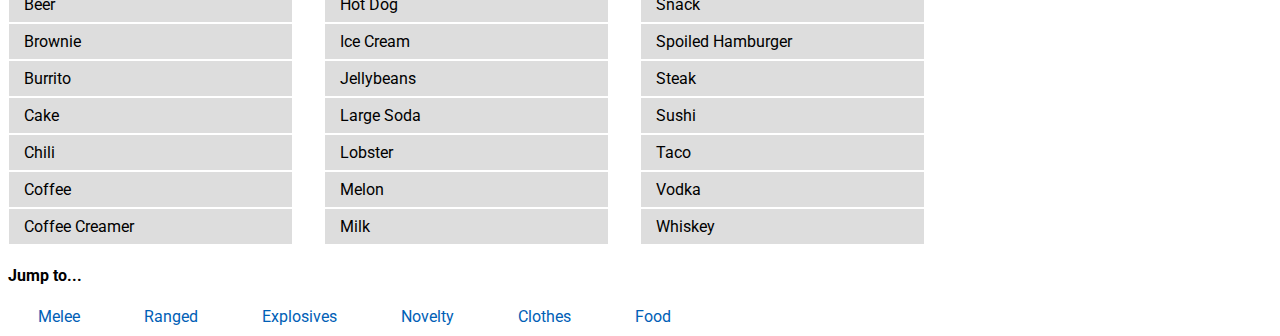
==== commit d2ed4cb8: "fix" ====
--- a/index.html
+++ b/index.html
@@ -286,7 +286,7 @@
     <div class="item-box" id="clothes_bunny_slippers" onclick="mark_checked(this)">Bunny Slippers</div>
     <div class="item-box" id="clothes_business_casual" onclick="mark_checked(this)">Business Casual</div>
     <div class="item-box" id="clothes_casual_beachwear" onclick="mark_checked(this)">Casual Beachwear</div>
-    <div class="item-box" id="clothes_champion_jacket" onclick="mark_checked(this)">Champion Jacket</div>
+    <!-- <div class="item-box" id="clothes_champion_jacket" onclick="mark_checked(this)">Champion Jacket</div> -->
     <div class="item-box" id="clothes_cleats" onclick="mark_checked(this)">Cleats</div>
     <div class="item-box" id="clothes_collegiate_ensemble" onclick="mark_checked(this)">Collegiate Ensemble</div>
     <div class="item-box" id="clothes_dealer_outfit" onclick="mark_checked(this)">Dealer Outfit</div>
@@ -312,7 +312,7 @@
     <div class="item-box" id="clothes_hawaiian_holiday_gear" onclick="mark_checked(this)">Hawaiian Holiday Gear</div>
     <div class="item-box" id="clothes_highbrow_ensemble" onclick="mark_checked(this)">Highbrow Ensemble</div>
     <div class="item-box" id="clothes_hip_hop_outfit" onclick="mark_checked(this)">Hip Hop Outfit</div>
-    <div class="item-box" id="clothes_hocky_mask" onclick="mark_checked(this)">Hocky Mask</div>
+    <!-- <div class="item-box" id="clothes_hocky_mask" onclick="mark_checked(this)">Hocky Mask</div> -->
     <div class="item-box" id="clothes_hula_dress" onclick="mark_checked(this)">Hula Dress</div>
     <div class="item-box" id="clothes_hygiene_mask" onclick="mark_checked(this)">Hygiene Mask</div>
     <div class="item-box" id="clothes_kid's_super_hero_boots" onclick="mark_checked(this)">Kid's Super Hero Boots</div>
@@ -330,7 +330,7 @@
     <div class="item-box" id="clothes_mohawk_hair" onclick="mark_checked(this)">Mohawk Hair</div>
     <div class="item-box" id="clothes_novelty_glasses" onclick="mark_checked(this)">Novelty Glasses</div>
     <div class="item-box" id="clothes_one-piece_pajama" onclick="mark_checked(this)">One-Piece Pajama</div>
-    <div class="item-box" id="clothes_orange_prison_outfit" onclick="mark_checked(this)">Orange Prison Outfit</div>
+    <!-- <div class="item-box" id="clothes_orange_prison_outfit" onclick="mark_checked(this)">Orange Prison Outfit</div> -->
     <div class="item-box" id="clothes_pink_hair" onclick="mark_checked(this)">Pink Hair</div>
     <div class="item-box" id="clothes_plaid_suit" onclick="mark_checked(this)">Plaid Suit</div>
     <div class="item-box" id="clothes_polo_shirt_blue_jeans" onclick="mark_checked(this)">Polo Shirt Blue Jeans</div>
@@ -349,9 +349,9 @@
     <div class="item-box" id="clothes_tattered_clothes" onclick="mark_checked(this)">Tattered Clothes</div>
     <div class="item-box" id="clothes_tennis_head_band" onclick="mark_checked(this)">Tennis Head Band</div>
     <div class="item-box" id="clothes_tennis_outfit" onclick="mark_checked(this)">Tennis outfit</div>
-    <div class="item-box" id="clothes_tir_helmet" onclick="mark_checked(this)">TIR Helmet</div>
+    <!-- <div class="item-box" id="clothes_tir_helmet" onclick="mark_checked(this)">TIR Helmet</div> -->
     <div class="item-box" id="clothes_tir_outfit" onclick="mark_checked(this)">TIR Outfit</div>
-    <div class="item-box" id="clothes_tir_uniform" onclick="mark_checked(this)">TIR Uniform</div>
+    <!-- <div class="item-box" id="clothes_tir_uniform" onclick="mark_checked(this)">TIR Uniform</div> -->
     <div class="item-box" id="clothes_toddler_outfit" onclick="mark_checked(this)">Toddler Outfit</div>
     <div class="item-box" id="clothes_tourist_boat" onclick="mark_checked(this)">Tourist Boat Hat</div>
     <div class="item-box" id="clothes_tube_top_mini_skirt" onclick="mark_checked(this)">Tube Top Mini Skirt</div>
@@ -364,7 +364,7 @@
     <div class="item-box" id="clothes_white_low_heels" onclick="mark_checked(this)">White Low Heels</div>
     <div class="item-box" id="clothes_white_tennis_shoes" onclick="mark_checked(this)">White Tennis Shoes</div>
     <div class="item-box" id="clothes_wild_frontier_hat" onclick="mark_checked(this)">Wild Frontier Hat</div>
-    <div class="item-box" id="clothes_willamette_mall_security_uniform" onclick="mark_checked(this)">Willamette Mall Security Uniform</div>
+    <!-- <div class="item-box" id="clothes_willamette_mall_security_uniform" onclick="mark_checked(this)">Willamette Mall Security Uniform</div> -->
     <div class="item-box" id="clothes_yellow_sneakers" onclick="mark_checked(this)">Yellow Sneakers</div>
     <div class="item-box" id="clothes_yellow_tinted_glasses" onclick="mark_checked(this)">Yellow Tinted Glasses</div>
     <div class="item-box" id="clothes_yellow_track_suit" onclick="mark_checked(this)">Yellow Track Suit</div>
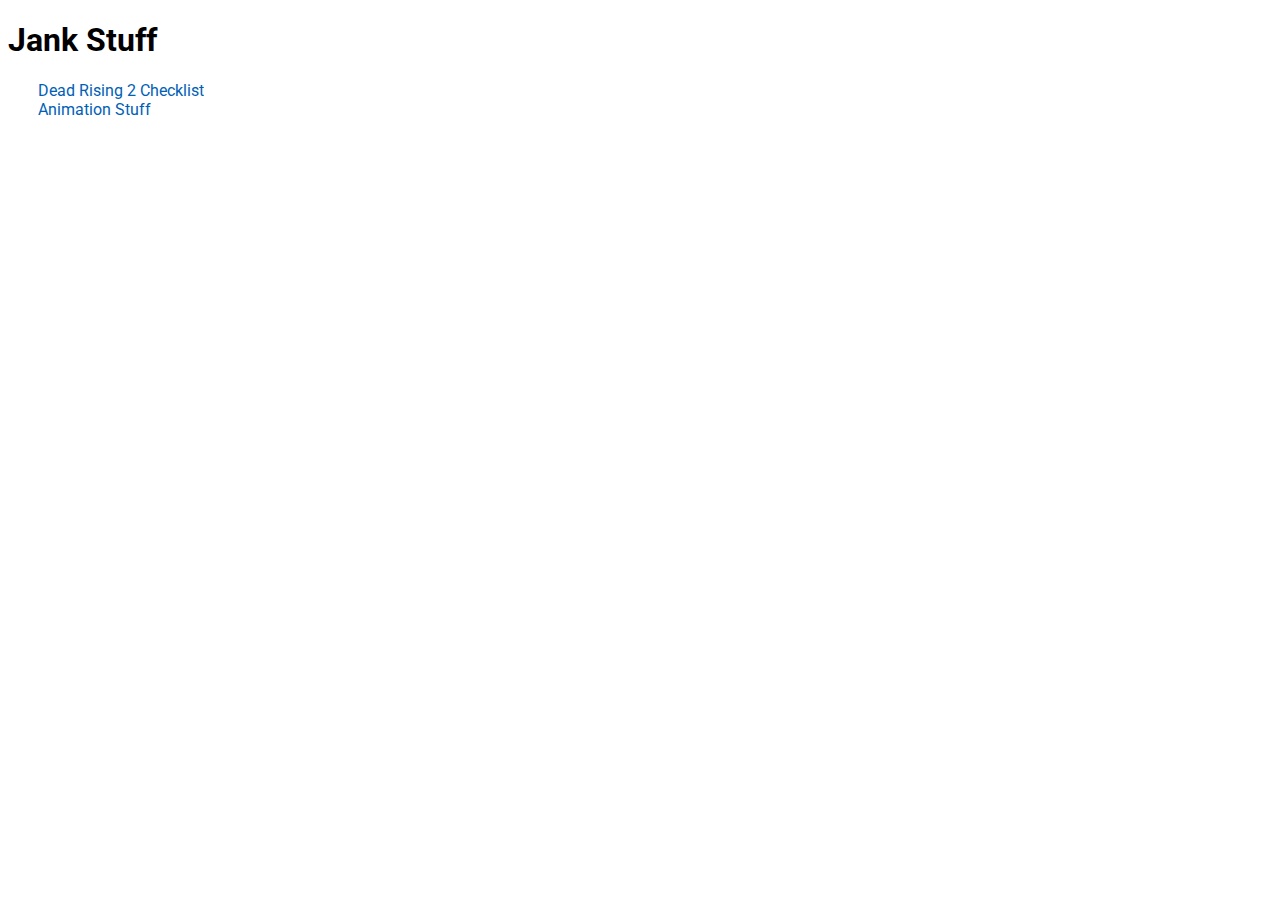
==== commit 7f8941d8: "new" ====
--- a/index.html
+++ b/index.html
@@ -10,420 +10,11 @@
 </head>
 
 <body>
-
-  <h1>Jank's Dead Rising 2 Checklist</h1>
-  <p>
-    Here's a big ol' checklist to help out with the achievements in Dead Rising 2. Progress is saved so you can close the browser and come back to it.
-  </p>
-  <h3>TO DO:</h3>
-  <li>'Clear All Checked' button</li>
-  <li>'Hide Checked' button</li>
-  <li>Collapsable sections for melee/ranged/explosives</li>
-  <li>Fix mobile/high-dpi views</li>
-  <li>Un-uglify everything</li>
-  <li>Add Combo Card things</li>
-  <li>Add clothes</li>
-  <li>Add stores maybe</li>
-  <li>Add gifts for Katey definitely</li>
-  <button onclick="toggle_hide()">Toggle Hide</button>
-  <h4>Jump to...</h4>
-  <a href="#melee">Melee</a>
-  <a href="#ranged">Ranged</a>
-  <a href="#explosive">Explosives</a>
-  <a href="#novelty">Novelty</a>
-  <a href="#clothes">Clothes</a>
-  <a href="#food">Food</a>
-  <h3>Click on an item to mark it off.</h3>
-  <h3>Click on a header to collapse that category.</h3>
-  <h2 id="melee" style="padding: 5px 5px 0;" onclick="hide_thing(this)">Melee Weapons</h2>
-  <p style="padding:5px;"><b>Head Trauma</b> - Use every type of melee weapon on a zombie. Killing is <b><u>not</u></b> reqiured.</p>
-  <div class="box-holder" id="melee-holder">
-    <div class="item-box" id="melee_2x4" onclick="mark_checked(this)">2x4</div>
-    <div class="item-box" id="melee_acoustic_guitar" onclick="mark_checked(this)">Acoustic Guitar</div>
-    <div class="item-box" id="melee_ad_board" onclick="mark_checked(this)">Ad Board</div>
-    <div class="item-box" id="melee_amplifier" onclick="mark_checked(this)">Amplifier</div>
-    <div class="item-box" id="melee_barstool" onclick="mark_checked(this)">Barstool</div>
-    <div class="item-box" id="melee_baseball_bat" onclick="mark_checked(this)">Baseball Bat</div>
-    <div class="item-box" id="melee_basketball" onclick="mark_checked(this)">Basketball</div>
-    <div class="item-box" id="melee_battery" onclick="mark_checked(this)">Battery</div>
-    <div class="item-box" id="melee_battle_axe" onclick="mark_checked(this)">Battle Axe</div>
-    <div class="item-box" id="melee_bench" onclick="mark_checked(this)">Bench</div>
-    <div class="item-box" id="melee_bingo_ball_cage" onclick="mark_checked(this)">Bingo Ball Cage</div>
-    <div class="item-box" id="melee_bowie_knife" onclick="mark_checked(this)">Bowie Knife</div>
-    <div class="item-box" id="melee_bowling_ball" onclick="mark_checked(this)">Bowling Ball</div>
-    <div class="item-box" id="melee_boxing_gloves" onclick="mark_checked(this)">Boxing Gloves</div>
-    <div class="item-box" id="melee_brick" onclick="mark_checked(this)">Brick</div>
-    <div class="item-box" id="melee_broadsword" onclick="mark_checked(this)">Broadsword</div>
-    <div class="item-box" id="melee_broom_handle" onclick="mark_checked(this)">Broom Handle</div>
-    <div class="item-box" id="melee_bull_skull" onclick="mark_checked(this)">Bull Skull</div>
-    <div class="item-box" id="melee_cactus_plant" onclick="mark_checked(this)">Cactus Plant</div>
-    <div class="item-box" id="melee_cardboard_box" onclick="mark_checked(this)">Cardboard Box</div>
-    <div class="item-box" id="melee_cash_register" onclick="mark_checked(this)">Cash Register</div>
-    <div class="item-box" id="melee_cement_saw" onclick="mark_checked(this)">Cement Saw</div>
-    <div class="item-box" id="melee_centurion_bust" onclick="mark_checked(this)">Centurion Bust</div>
-    <div class="item-box" id="melee_chainsaw" onclick="mark_checked(this)">Chainsaw</div>
-    <div class="item-box" id="melee_chef's_knife" onclick="mark_checked(this)">Chef Knife</div>
-    <div class="item-box" id="melee_coffee_pot" onclick="mark_checked(this)">Coffee Pot</div>
-    <div class="item-box" id="melee_comedy_trophy" onclick="mark_checked(this)">Comedy Trophy</div>
-    <div class="item-box" id="melee_computer_box" onclick="mark_checked(this)">Computer Case</div>
-    <div class="item-box" id="melee_construction_hat" onclick="mark_checked(this)">Construction Hat</div>
-    <div class="item-box" id="melee_cooking_oil" onclick="mark_checked(this)">Cooking Oil</div>
-    <div class="item-box" id="melee_cooking_pot" onclick="mark_checked(this)">Cooking Pot</div>
-    <div class="item-box" id="melee_croupier_stick" onclick="mark_checked(this)">Croupier Stick</div>
-    <div class="item-box" id="melee_crowbar" onclick="mark_checked(this)">Crowbar</div>
-    <div class="item-box" id="melee_cushioned_tall_chair" onclick="mark_checked(this)">Cushioned Tall Chair</div>
-    <div class="item-box" id="melee_dolly" onclick="mark_checked(this)">Dolly</div>
-    <div class="item-box" id="melee_donkey_lamp" onclick="mark_checked(this)">Donkey Lamp</div>
-    <div class="item-box" id="melee_drill_motor" onclick="mark_checked(this)">Drill Motor</div>
-    <div class="item-box" id="melee_drink_cart" onclick="mark_checked(this)">Drink Cart</div>
-    <div class="item-box" id="melee_drum" onclick="mark_checked(this)">Drum</div>
-    <div class="item-box" id="melee_dumbbell" onclick="mark_checked(this)">Dumbbell</div>
-    <div class="item-box" id="melee_electric_guitar" onclick="mark_checked(this)">Electric Guitar</div>
-    <div class="item-box" id="melee_fancy_bench" onclick="mark_checked(this)">Fancy Bench</div>
-    <div class="item-box" id="melee_fancy_small_chair" onclick="mark_checked(this)">Fancy Small Chair</div>
-    <div class="item-box" id="melee_fancy_tall_chair" onclick="mark_checked(this)">Fancy Tall Chair</div>
-    <div class="item-box" id="melee_fire_axe" onclick="mark_checked(this)">Fire Axe</div>
-    <div class="item-box" id="melee_flashlight" onclick="mark_checked(this)">Flashlight</div>
-    <div class="item-box" id="melee_flower_pot" onclick="mark_checked(this)">Flower Pot</div>
-    <div class="item-box" id="melee_foam_hand" onclick="mark_checked(this)">Foam Hand</div>
-    <div class="item-box" id="melee_folding_chair" onclick="mark_checked(this)">Folding Chair</div>
-    <div class="item-box" id="melee_football" onclick="mark_checked(this)">Football</div>
-    <div class="item-box" id="melee_garbage_bag" onclick="mark_checked(this)">Garbage Bag</div>
-    <div class="item-box" id="melee_garbage_can" onclick="mark_checked(this)">Garbage Can</div>
-    <div class="item-box" id="melee_giant_pink_chainsaw" onclick="mark_checked(this)">Giant Pink Chainsaw</div>
-    <div class="item-box" id="melee_gift_shop_lamp" onclick="mark_checked(this)">Gift Shop Lamp</div>
-    <div class="item-box" id="melee_gumball_machine" onclick="mark_checked(this)">Gumball Machine</div>
-    <div class="item-box" id="melee_handbag" onclick="mark_checked(this)">Handbag</div>
-    <div class="item-box" id="melee_hangar" onclick="mark_checked(this)">Hangar</div>
-    <div class="item-box" id="melee_highback_oak_chair" onclick="mark_checked(this)">Highback Oak Chair</div>
-    <div class="item-box" id="melee_hockey_stick" onclick="mark_checked(this)">Hockey Stick</div>
-    <div class="item-box" id="melee_indoor_garbage_can" onclick="mark_checked(this)">Indoor Garbage Can</div>
-    <div class="item-box" id="melee_katana" onclick="mark_checked(this)">Katana</div>
-    <div class="item-box" id="melee_keg" onclick="mark_checked(this)">Keg</div>
-    <div class="item-box" id="melee_keyboard" onclick="mark_checked(this)">Keyboard</div>
-    <div class="item-box" id="melee_lamp" onclick="mark_checked(this)">Lamp</div>
-    <div class="item-box" id="melee_lance" onclick="mark_checked(this)">Lance</div>
-    <div class="item-box" id="melee_large_barrel" onclick="mark_checked(this)">Large Barrel</div>
-    <div class="item-box" id="melee_large_fern_tree" onclick="mark_checked(this)">Large Fern Tree</div>
-    <div class="item-box" id="melee_large_planter" onclick="mark_checked(this)">Large Planter</div>
-    <div class="item-box" id="melee_large_potted_plant" onclick="mark_checked(this)">Large Potted Plant</div>
-    <div class="item-box" id="melee_large_vace" onclick="mark_checked(this)">Large Vace</div>
-    <div class="item-box" id="melee_large_wrench" onclick="mark_checked(this)">Large Wrench</div>
-    <div class="item-box" id="melee_lawn_mower" onclick="mark_checked(this)">Lawn Mower</div>
-    <div class="item-box" id="melee_lcd_monitor" onclick="mark_checked(this)">LCD Monitor</div>
-    <div class="item-box" id="melee_lead_pipe" onclick="mark_checked(this)">Lead Pipe</div>
-    <div class="item-box" id="melee_leaf_blower" onclick="mark_checked(this)">Leaf Blower</div>
-    <div class="item-box" id="melee_leaf_rake" onclick="mark_checked(this)">Leaf Rake</div>
-    <div class="item-box" id="melee_liberty_torch" onclick="mark_checked(this)">Liberty Torch</div>
-    <div class="item-box" id="melee_long_stick" onclick="mark_checked(this)">Long Stick</div>
-    <div class="item-box" id="melee_machete" onclick="mark_checked(this)">Machete</div>
-    <div class="item-box" id="melee_magician's_sword" onclick="mark_checked(this)">Magician's Sword</div>
-    <div class="item-box" id="melee_mailbox" onclick="mark_checked(this)">Mailbox</div>
-    <div class="item-box" id="melee_mannequin_female" onclick="mark_checked(this)">Mannequin Female</div>
-    <div class="item-box" id="melee_mannequin_male" onclick="mark_checked(this)">Mannequin Male</div>
-    <div class="item-box" id="melee_massager" onclick="mark_checked(this)">Massager</div>
-    <div class="item-box" id="melee_meat_cleaver" onclick="mark_checked(this)">Meat Cleaver</div>
-    <div class="item-box" id="melee_medicine_ball" onclick="mark_checked(this)">Medicine Ball</div>
-    <div class="item-box" id="melee_metal_barricade" onclick="mark_checked(this)">Metal Barricade</div>
-    <div class="item-box" id="melee_metal_carbage_can" onclick="mark_checked(this)">Metal Carbage Can</div>
-    <div class="item-box" id="melee_mic_stand" onclick="mark_checked(this)">Mic Stand</div>
-    <div class="item-box" id="melee_military_case" onclick="mark_checked(this)">Military Case</div>
-    <div class="item-box" id="melee_mining_pick" onclick="mark_checked(this)">Mining Pick</div>
-    <div class="item-box" id="melee_mma_gloves" onclick="mark_checked(this)">MMA Gloves</div>
-    <div class="item-box" id="melee_money_case" onclick="mark_checked(this)">Money Case</div>
-    <div class="item-box" id="melee_moosehead" onclick="mark_checked(this)">Moosehead</div>
-    <div class="item-box" id="melee_motor_oil" onclick="mark_checked(this)">Motor Oil</div>
-    <div class="item-box" id="melee_newspaper" onclick="mark_checked(this)">Newspaper</div>
-    <div class="item-box" id="melee_newspaper_box" onclick="mark_checked(this)">Newspaper Box</div>
-    <div class="item-box" id="melee_nightstick" onclick="mark_checked(this)">Nightstick</div>
-    <div class="item-box" id="melee_padded_blue_chair" onclick="mark_checked(this)">Padded Blue Chair</div>
-    <div class="item-box" id="melee_paddle" onclick="mark_checked(this)">Paddle</div>
-    <div class="item-box" id="melee_paint_can" onclick="mark_checked(this)">Paint Can</div>
-    <div class="item-box" id="melee_pallet" onclick="mark_checked(this)">Pallet</div>
-    <div class="item-box" id="melee_pan" onclick="mark_checked(this)">Pan</div>
-    <div class="item-box" id="melee_parasol" onclick="mark_checked(this)">Parasol</div>
-    <div class="item-box" id="melee_patio_chair" onclick="mark_checked(this)">Patio Chair</div>
-    <div class="item-box" id="melee_peace_art" onclick="mark_checked(this)">Peace Art</div>
-    <div class="item-box" id="melee_pitchfork" onclick="mark_checked(this)">Pitchfork</div>
-    <div class="item-box" id="melee_plastic_bin" onclick="mark_checked(this)">Plastic Bin</div>
-    <div class="item-box" id="melee_plastic_garbage_can" onclick="mark_checked(this)">Plastic Garbage Can</div>
-    <div class="item-box" id="melee_plywood" onclick="mark_checked(this)">Plywood</div>
-    <div class="item-box" id="melee_power_drill" onclick="mark_checked(this)">Power Drill</div>
-    <div class="item-box" id="melee_protester_sign" onclick="mark_checked(this)">Protester Sign</div>
-    <div class="item-box" id="melee_push_broom" onclick="mark_checked(this)">Push Broom</div>
-    <div class="item-box" id="melee_rotating_display" onclick="mark_checked(this)">Rotating Display</div>
-    <div class="item-box" id="melee_roulette_wheel" onclick="mark_checked(this)">Roulette Wheel</div>
-    <div class="item-box" id="melee_round_potted_plant" onclick="mark_checked(this)">Round Potted Plant</div>
-    <div class="item-box" id="melee_sandwich_board" onclick="mark_checked(this)">Sandwich Board</div>
-    <div class="item-box" id="melee_scissors" onclick="mark_checked(this)">Scissors</div>
-    <div class="item-box" id="melee_serving_tray" onclick="mark_checked(this)">Serving Tray</div>
-    <div class="item-box" id="melee_shopping_boxes" onclick="mark_checked(this)">Shopping Boxes</div>
-    <div class="item-box" id="melee_shopping_valuables" onclick="mark_checked(this)">Shopping Valuables</div>
-    <div class="item-box" id="melee_shower_head" onclick="mark_checked(this)">Shower Head</div>
-    <div class="item-box" id="melee_sledge_hammer" onclick="mark_checked(this)">Sledge Hammer</div>
-    <div class="item-box" id="melee_small_fern_tree" onclick="mark_checked(this)">Small Fern Tree</div>
-    <div class="item-box" id="melee_small_potted_plant" onclick="mark_checked(this)">Small Potted Plant</div>
-    <div class="item-box" id="melee_small_suitcase" onclick="mark_checked(this)">Small Suitcase</div>
-    <div class="item-box" id="melee_small_vase" onclick="mark_checked(this)">Small Vase</div>
-    <div class="item-box" id="melee_speaker" onclick="mark_checked(this)">Speaker</div>
-    <div class="item-box" id="melee_spear" onclick="mark_checked(this)">Spear</div>
-    <div class="item-box" id="melee_spot_light" onclick="mark_checked(this)">Spot Light</div>
-    <div class="item-box" id="melee_square_sign" onclick="mark_checked(this)">Square Sign</div>
-    <div class="item-box" id="melee_stand" onclick="mark_checked(this)">Stand</div>
-    <div class="item-box" id="melee_steel_shelving" onclick="mark_checked(this)">Steel Shelving</div>
-    <div class="item-box" id="melee_step_ladder" onclick="mark_checked(this)">Step Ladder</div>
-    <div class="item-box" id="melee_stone_statue" onclick="mark_checked(this)">Stone Statue</div>
-    <div class="item-box" id="melee_stool" onclick="mark_checked(this)">Stool</div>
-    <div class="item-box" id="melee_suitcase" onclick="mark_checked(this)">Suitcase</div>
-    <div class="item-box" id="melee_swordfish" onclick="mark_checked(this)">Swordfish</div>
-    <div class="item-box" id="melee_table_lamp" onclick="mark_checked(this)">Table Lamp</div>
-    <div class="item-box" id="melee_tiki_torch" onclick="mark_checked(this)">Tiki Torch</div>
-    <div class="item-box" id="melee_tomahawk" onclick="mark_checked(this)">Tomahawk</div>
-    <div class="item-box" id="melee_training_sword" onclick="mark_checked(this)">Training Sword</div>
-    <div class="item-box" id="melee_utility_cart" onclick="mark_checked(this)">Utility Cart</div>
-    <div class="item-box" id="melee_vacuum_cleaner" onclick="mark_checked(this)">Vacuum Cleaner</div>
-    <div class="item-box" id="melee_velvet_bar" onclick="mark_checked(this)">Velvet Bar</div>
-    <div class="item-box" id="melee_water_cooler" onclick="mark_checked(this)">Water Cooler</div>
-    <div class="item-box" id="melee_wheelchair" onclick="mark_checked(this)">Wheelchair</div>
-    <div class="item-box" id="melee_yellow_tall_chair" onclick="mark_checked(this)">Yellow Tall Chair</div>
-    <!-- <li data-id="melee_1"><input type="checkbox" id="weap_1" onclick="thing(this)">Test Thing</li> -->
+  <h1>Jank Stuff</h1>
+  <div>
+    <a href="deadrising2.html">Dead Rising 2 Checklist</a>
   </div>
-  <h2 id="ranged" onclick="hide_thing(this)">Ranged Weapons</h2>
-  <p style="padding:5px;"><b>Death From Afar</b> - Use every type of ranged weapon on a zombie. Killing is <b><u>not</u></b> reqiured.</p>
-  <div class="box-holder" id="ranged-holder">
-    <div class="item-box" id="ranged_basketball" onclick="mark_checked(this)">Basketball</div>
-    <div class="item-box" id="ranged_bow_and_arrow" onclick="mark_checked(this)">Bow and Arrow</div>
-    <div class="item-box" id="ranged_box_of_nails" onclick="mark_checked(this)">Box of Nails</div>
-    <div class="item-box" id="ranged_football" onclick="mark_checked(this)">Football</div>
-    <div class="item-box" id="ranged_gems" onclick="mark_checked(this)">Gems</div>
-    <div class="item-box" id="ranged_golf_club" onclick="mark_checked(this)">Golf Club</div>
-    <div class="item-box" id="ranged_lawn_dart" onclick="mark_checked(this)">Lawn Dart</div>
-    <div class="item-box" id="ranged_metal_baseball_bat" onclick="mark_checked(this)">Metal Baseball Bat</div>
-    <div class="item-box" id="ranged_music_discs" onclick="mark_checked(this)">Music Discs</div>
-    <div class="item-box" id="ranged_plates" onclick="mark_checked(this)">Plates</div>
-    <div class="item-box" id="ranged_saw_blade" onclick="mark_checked(this)">Saw Blade</div>
-    <div class="item-box" id="ranged_soccer_ball" onclick="mark_checked(this)">Soccer Ball</div>
-    <div class="item-box" id="ranged_tennis_racquet" onclick="mark_checked(this)">Tennis Racquet</div>
-    <div class="item-box" id="ranged_vinyl_records" onclick="mark_checked(this)">Vinyl Records</div>
-  </div>
-  <h2 id="explosives" onclick="hide_thing(this)">Explosive Weapons</h2>
-  <p style="padding:5px;"><b>Explosive Temper</b> - Use every type of explosive weapon on a zombie. Killing <b><u>is</u></b> required.</p>
-  <div class="box-holder" id="explosives-holder">
-    <div class="item-box" id="explosive_acetylene_tank" onclick="mark_checked(this)">Acetylene Tank</div>
-    <div class="item-box" id="explosive_dynamite" onclick="mark_checked(this)">Dynamite</div>
-    <div class="item-box" id="explosive_gasoline_canister" onclick="mark_checked(this)">Gasoline Canister</div>
-    <div class="item-box" id="explosive_grenade" onclick="mark_checked(this)">Grenade</div>
-    <div class="item-box" id="explosive_propane_tank" onclick="mark_checked(this)">Propane Tank</div>
-    <div class="item-box" id="explosive_rocket_fireworks" onclick="mark_checked(this)">Rocket Fireworks</div>
-  </div>
-  <h2 id="novelty" onclick="hide_thing(this)">Novelty Weapons</h2>
-  <p style="padding:5px;"><b>Slaughter - S = Laughter</b> - Use every type of novelty weapon on a zombie. Killing is <b><u>not</u></b> reqiured.</p>
-  <div class="box-holder" id="novelty-holder">
-    <div class="item-box" id="novelty_bag_of_marbles" onclick="mark_checked(this)">Bag of Marbles</div>
-    <div class="item-box" id="novelty_beach_ball" onclick="mark_checked(this)">Beach Ball</div>
-    <div class="item-box" id="novelty_bucket" onclick="mark_checked(this)">Bucket</div>
-    <div class="item-box" id="novelty_cardboard_cutout" onclick="mark_checked(this)">Cardboard Cutout</div>
-    <div class="item-box" id="novelty_casino_chips" onclick="mark_checked(this)">Casino Chips</div>
-    <div class="item-box" id="novelty_fancy_painting" onclick="mark_checked(this)">Fancy Painting</div>
-    <div class="item-box" id="novelty_funny_painting" onclick="mark_checked(this)">Funny Painting</div>
-    <div class="item-box" id="novelty_giant_die" onclick="mark_checked(this)">Giant Die</div>
-    <div class="item-box" id="novelty_giant_stuffed_bull" onclick="mark_checked(this)">Giant Stuffed Bull</div>
-    <div class="item-box" id="novelty_giant_stuffed_donkey" onclick="mark_checked(this)">Giant Stuffed Donkey</div>
-    <div class="item-box" id="novelty_giant_stuffed_elephant" onclick="mark_checked(this)">Giant Stuffed Elephant</div>
-    <div class="item-box" id="novelty_giant_stuffed_rabbit" onclick="mark_checked(this)">Giant Stuffed Rabbit</div>
-    <div class="item-box" id="novelty_goblin_mask" onclick="mark_checked(this)">Goblin Mask</div>
-    <div class="item-box" id="novelty_hunk_of_meat" onclick="mark_checked(this)">Hunk of Meat</div>
-    <div class="item-box" id="novelty_liberty_torch" onclick="mark_checked(this)">Liberty Torch</div>
-    <div class="item-box" id="novelty_lizard_mask" onclick="mark_checked(this)">Lizard Mask</div>
-    <div class="item-box" id="novelty_massager" onclick="mark_checked(this)">Massager</div>
-    <div class="item-box" id="novelty_novelty_beer_mug" onclick="mark_checked(this)">Novelty Beer Mug</div>
-    <div class="item-box" id="novelty_novelty_cell_phone" onclick="mark_checked(this)">Novelty Cell Phone</div>
-    <div class="item-box" id="novelty_novelty_liquor_bottle" onclick="mark_checked(this)">Novelty Liquor Bottle</div>
-    <div class="item-box" id="novelty_novelty_perfume_bottle" onclick="mark_checked(this)">Novelty Perfume Bottle</div>
-    <div class="item-box" id="novelty_novelty_poker_chip" onclick="mark_checked(this)">Novelty Poker Chip</div>
-    <div class="item-box" id="novelty_painting" onclick="mark_checked(this)">Painting</div>
-    <div class="item-box" id="novelty_playing_cards" onclick="mark_checked(this)">Playing Cards</div>
-    <div class="item-box" id="novelty_pylon" onclick="mark_checked(this)">Pylon</div>
-    <div class="item-box" id="novelty_robot_bear" onclick="mark_checked(this)">Robot Bear</div>
-    <div class="item-box" id="novelty_servbot_mask" onclick="mark_checked(this)">Servbot Mask</div>
-    <div class="item-box" id="novelty_small_painting" onclick="mark_checked(this)">Small Painting</div>
-    <div class="item-box" id="novelty_stick_pony" onclick="mark_checked(this)">Stick Pony</div>
-    <div class="item-box" id="novelty_tiki_mask" onclick="mark_checked(this)">Tiki Mask</div>
-    <div class="item-box" id="novelty_tire" onclick="mark_checked(this)">Tire</div>
-    <div class="item-box" id="novelty_toy_helicopter" onclick="mark_checked(this)">Toy Helicopter</div>
-    <div class="item-box" id="novelty_toy_spitball_gun" onclick="mark_checked(this)">Toy Spitball Gun</div>
-    <div class="item-box" id="novelty_treasure_chest" onclick="mark_checked(this)">Treasure Chest</div>
-    <div class="item-box" id="novelty_wacky_hammer" onclick="mark_checked(this)">Wacky Hammer</div>
-    <div class="item-box" id="novelty_water_gun" onclick="mark_checked(this)">Water Gun</div>
-    <div class="item-box" id="novelty_whipped_cream" onclick="mark_checked(this)">Whipped Cream</div>
-    <div class="item-box" id="novelty_zombie_mask" onclick="mark_checked(this)">Zombie Mask</div>
-  </div>
-  <h2 id="clothes" onclick="hide_thing(this)">Clothes</h2>
-  <p style="padding:5px;"><b>Chuck Greene: Cross Dresser?</b> - Change into all clothes.</p>
-  <div class="box-holder" id="clothes-holder">
-    <div class="item-box" id="clothes_american_showman_helmet" onclick="mark_checked(this)">American Showman Helmet</div>
-    <div class="item-box" id="clothes_american_showman_jumpsuit" onclick="mark_checked(this)">American Showman Jumpsuit</div>
-    <div class="item-box" id="clothes_army_jacket_pants" onclick="mark_checked(this)">Army Jacket Pants</div>
-    <div class="item-box" id="clothes_aviator_glasses" onclick="mark_checked(this)">Aviator Glasses</div>
-    <div class="item-box" id="clothes_banana_hammock" onclick="mark_checked(this)">Banana Hammock</div>
-    <div class="item-box" id="clothes_bare_feet" onclick="mark_checked(this)">Bare Feet</div>
-    <div class="item-box" id="clothes_baseball_cap_sport" onclick="mark_checked(this)">Baseball Cap Sport</div>
-    <div class="item-box" id="clothes_baseball_cap_tir" onclick="mark_checked(this)">Baseball Cap TIR</div>
-    <div class="item-box" id="clothes_baseball_uniform" onclick="mark_checked(this)">Baseball Uniform</div>
-    <div class="item-box" id="clothes_basketball_high_tops" onclick="mark_checked(this)">Basketball High Tops</div>
-    <div class="item-box" id="clothes_basketball_uniform" onclick="mark_checked(this)">Basketball Uniform</div>
-    <div class="item-box" id="clothes_black_canvas_sneakers" onclick="mark_checked(this)">Black Canvas Sneakers</div>
-    <div class="item-box" id="clothes_black_cowboy_boots" onclick="mark_checked(this)">Black Cowboy Boots</div>
-    <div class="item-box" id="clothes_black_cowboy_hat" onclick="mark_checked(this)">Black Cowboy Hat</div>
-    <div class="item-box" id="clothes_black_cowboy_suit" onclick="mark_checked(this)">Black Cowboy Suit</div>
-    <div class="item-box" id="clothes_black_dress_shoes" onclick="mark_checked(this)">Black Dress Shoes</div>
-    <div class="item-box" id="clothes_black_military_boots" onclick="mark_checked(this)">Black Military Boots</div>
-    <div class="item-box" id="clothes_black_rimmed_glasses" onclick="mark_checked(this)">Black Rimmed Glasses</div>
-    <div class="item-box" id="clothes_blue_grey_work_overalls" onclick="mark_checked(this)">Blue Grey Work Overalls</div>
-    <div class="item-box" id="clothes_blue_hair" onclick="mark_checked(this)">Blue Hair</div>
-    <div class="item-box" id="clothes_blue_oyster_biker_outfit" onclick="mark_checked(this)">Blue Oyster Biker Outfit</div>
-    <div class="item-box" id="clothes_boardwalk_apparel" onclick="mark_checked(this)">Boardwalk Apparel</div>
-    <div class="item-box" id="clothes_bunny_slippers" onclick="mark_checked(this)">Bunny Slippers</div>
-    <div class="item-box" id="clothes_business_casual" onclick="mark_checked(this)">Business Casual</div>
-    <div class="item-box" id="clothes_casual_beachwear" onclick="mark_checked(this)">Casual Beachwear</div>
-    <!-- <div class="item-box" id="clothes_champion_jacket" onclick="mark_checked(this)">Champion Jacket</div> -->
-    <div class="item-box" id="clothes_cleats" onclick="mark_checked(this)">Cleats</div>
-    <div class="item-box" id="clothes_collegiate_ensemble" onclick="mark_checked(this)">Collegiate Ensemble</div>
-    <div class="item-box" id="clothes_dealer_outfit" onclick="mark_checked(this)">Dealer Outfit</div>
-    <div class="item-box" id="clothes_dealer_visor" onclick="mark_checked(this)">Dealer Visor</div>
-    <div class="item-box" id="clothes_default_boots" onclick="mark_checked(this)">Default Boots</div>
-    <div class="item-box" id="clothes_default_clothing" onclick="mark_checked(this)">Default Clothing</div>
-    <div class="item-box" id="clothes_default_face" onclick="mark_checked(this)">Default Face</div>
-    <div class="item-box" id="clothes_default_hair" onclick="mark_checked(this)">Default Hair</div>
-    <div class="item-box" id="clothes_fedora" onclick="mark_checked(this)">Fedora</div>
-    <div class="item-box" id="clothes_flip_flops" onclick="mark_checked(this)">Flip Flops</div>
-    <div class="item-box" id="clothes_flower_head_piece" onclick="mark_checked(this)">Flower Head Piece</div>
-    <div class="item-box" id="clothes_football_helmet" onclick="mark_checked(this)">Football Helmet</div>
-    <div class="item-box" id="clothes_football_uniform" onclick="mark_checked(this)">Football Uniform</div>
-    <div class="item-box" id="clothes_fortune_city_grey_shirt" onclick="mark_checked(this)">Fortune City Grey Shirt</div>
-    <div class="item-box" id="clothes_fortune_city_red_shirt" onclick="mark_checked(this)">Fortune City Red Shirt</div>
-    <div class="item-box" id="clothes_full_beard_moustache" onclick="mark_checked(this)">Full Beard Moustache</div>
-    <div class="item-box" id="clothes_funny_goblin_mask" onclick="mark_checked(this)">Funny Goblin Mask</div>
-    <div class="item-box" id="clothes_funny_lizard_mask" onclick="mark_checked(this)">Funny Lizard Mask</div>
-    <div class="item-box" id="clothes_funny_servbot_mask" onclick="mark_checked(this)">Funny Servbot Mask</div>
-    <div class="item-box" id="clothes_funny_zombie_mask" onclick="mark_checked(this)">Funny Zombie Mask</div>
-    <div class="item-box" id="clothes_go-go_boots" onclick="mark_checked(this)">Go-go Boots</div>
-    <div class="item-box" id="clothes_grey_hair" onclick="mark_checked(this)">Grey Hair</div>
-    <div class="item-box" id="clothes_hawaiian_holiday_gear" onclick="mark_checked(this)">Hawaiian Holiday Gear</div>
-    <div class="item-box" id="clothes_highbrow_ensemble" onclick="mark_checked(this)">Highbrow Ensemble</div>
-    <div class="item-box" id="clothes_hip_hop_outfit" onclick="mark_checked(this)">Hip Hop Outfit</div>
-    <!-- <div class="item-box" id="clothes_hocky_mask" onclick="mark_checked(this)">Hocky Mask</div> -->
-    <div class="item-box" id="clothes_hula_dress" onclick="mark_checked(this)">Hula Dress</div>
-    <div class="item-box" id="clothes_hygiene_mask" onclick="mark_checked(this)">Hygiene Mask</div>
-    <div class="item-box" id="clothes_kid's_super_hero_boots" onclick="mark_checked(this)">Kid's Super Hero Boots</div>
-    <div class="item-box" id="clothes_kid's_super_hero_costume" onclick="mark_checked(this)">Kid's Super Hero Costume</div>
-    <div class="item-box" id="clothes_kid's_super_hero_eye_mask" onclick="mark_checked(this)">Kid's Super Hero Eye Mask</div>
-    <div class="item-box" id="clothes_knight_armor" onclick="mark_checked(this)">Knight Armor</div>
-    <div class="item-box" id="clothes_knight_boots" onclick="mark_checked(this)">Knight Boots</div>
-    <div class="item-box" id="clothes_knight_helmet" onclick="mark_checked(this)">Knight Helmet</div>
-    <div class="item-box" id="clothes_knit_cap" onclick="mark_checked(this)">Knit Cap</div>
-    <div class="item-box" id="clothes_knotted_top_cutoffs" onclick="mark_checked(this)">Knotted Top Cutoffs</div>
-    <div class="item-box" id="clothes_ladies_hat" onclick="mark_checked(this)">Ladies Hat</div>
-    <div class="item-box" id="clothes_loud_summer_special" onclick="mark_checked(this)">Loud Summer Special</div>
-    <div class="item-box" id="clothes_mesh_party_wear" onclick="mark_checked(this)">Mesh Party Wear</div>
-    <div class="item-box" id="clothes_mid-length_t-shirt_jeans" onclick="mark_checked(this)">Mid-Length T-shirt Jeans</div>
-    <div class="item-box" id="clothes_mohawk_hair" onclick="mark_checked(this)">Mohawk Hair</div>
-    <div class="item-box" id="clothes_novelty_glasses" onclick="mark_checked(this)">Novelty Glasses</div>
-    <div class="item-box" id="clothes_one-piece_pajama" onclick="mark_checked(this)">One-Piece Pajama</div>
-    <!-- <div class="item-box" id="clothes_orange_prison_outfit" onclick="mark_checked(this)">Orange Prison Outfit</div> -->
-    <div class="item-box" id="clothes_pink_hair" onclick="mark_checked(this)">Pink Hair</div>
-    <div class="item-box" id="clothes_plaid_suit" onclick="mark_checked(this)">Plaid Suit</div>
-    <div class="item-box" id="clothes_polo_shirt_blue_jeans" onclick="mark_checked(this)">Polo Shirt Blue Jeans</div>
-    <div class="item-box" id="clothes_rocker_glasses" onclick="mark_checked(this)">Rocker Glasses</div>
-    <div class="item-box" id="clothes_russian_hat" onclick="mark_checked(this)">Russian Hat</div>
-    <div class="item-box" id="clothes_sandals" onclick="mark_checked(this)">Sandals</div>
-    <div class="item-box" id="clothes_shaved_head" onclick="mark_checked(this)">Shaved Head</div>
-    <div class="item-box" id="clothes_show_girl_head_piece" onclick="mark_checked(this)">Show Girl Head PIece</div>
-    <div class="item-box" id="clothes_skater_outfit" onclick="mark_checked(this)">Skater Outfit</div>
-    <div class="item-box" id="clothes_sport_glasses" onclick="mark_checked(this)">Sport Glasses</div>
-    <div class="item-box" id="clothes_sporty_track_suit" onclick="mark_checked(this)">Sporty Track Suit</div>
-    <div class="item-box" id="clothes_summer_dress" onclick="mark_checked(this)">Summer Dress</div>
-    <div class="item-box" id="clothes_surf_wetsuit" onclick="mark_checked(this)">Surf Wetsuit</div>
-    <div class="item-box" id="clothes_swat_helmet" onclick="mark_checked(this)">Swat Helmet</div>
-    <div class="item-box" id="clothes_swat_outfit" onclick="mark_checked(this)">Swat Outfit</div>
-    <div class="item-box" id="clothes_tattered_clothes" onclick="mark_checked(this)">Tattered Clothes</div>
-    <div class="item-box" id="clothes_tennis_head_band" onclick="mark_checked(this)">Tennis Head Band</div>
-    <div class="item-box" id="clothes_tennis_outfit" onclick="mark_checked(this)">Tennis outfit</div>
-    <!-- <div class="item-box" id="clothes_tir_helmet" onclick="mark_checked(this)">TIR Helmet</div> -->
-    <div class="item-box" id="clothes_tir_outfit" onclick="mark_checked(this)">TIR Outfit</div>
-    <!-- <div class="item-box" id="clothes_tir_uniform" onclick="mark_checked(this)">TIR Uniform</div> -->
-    <div class="item-box" id="clothes_toddler_outfit" onclick="mark_checked(this)">Toddler Outfit</div>
-    <div class="item-box" id="clothes_tourist_boat" onclick="mark_checked(this)">Tourist Boat Hat</div>
-    <div class="item-box" id="clothes_tube_top_mini_skirt" onclick="mark_checked(this)">Tube Top Mini Skirt</div>
-    <div class="item-box" id="clothes_tuxedo" onclick="mark_checked(this)">Tuxedo</div>
-    <div class="item-box" id="clothes_underwear" onclick="mark_checked(this)">Underwear</div>
-    <div class="item-box" id="clothes_white_cowboy_boots" onclick="mark_checked(this)">White Cowboy Boots</div>
-    <div class="item-box" id="clothes_white_cowboy_hat" onclick="mark_checked(this)">White Cowboy Hat</div>
-    <div class="item-box" id="clothes_white_cowboy_outfit" onclick="mark_checked(this)">White Cowboy Outfit</div>
-    <div class="item-box" id="clothes_white_leisure_suit" onclick="mark_checked(this)">White Leisure Suit</div>
-    <div class="item-box" id="clothes_white_low_heels" onclick="mark_checked(this)">White Low Heels</div>
-    <div class="item-box" id="clothes_white_tennis_shoes" onclick="mark_checked(this)">White Tennis Shoes</div>
-    <div class="item-box" id="clothes_wild_frontier_hat" onclick="mark_checked(this)">Wild Frontier Hat</div>
-    <!-- <div class="item-box" id="clothes_willamette_mall_security_uniform" onclick="mark_checked(this)">Willamette Mall Security Uniform</div> -->
-    <div class="item-box" id="clothes_yellow_sneakers" onclick="mark_checked(this)">Yellow Sneakers</div>
-    <div class="item-box" id="clothes_yellow_tinted_glasses" onclick="mark_checked(this)">Yellow Tinted Glasses</div>
-    <div class="item-box" id="clothes_yellow_track_suit" onclick="mark_checked(this)">Yellow Track Suit</div>
-  </div>
-
-  <h2 id="food" onclick="hide_thing(this)">Food</h2>
-  <p style="padding:5px;"><b>Finally Full</b> - Eat all types of food.</p>
-  <div class="box-holder" id="food-holder">
-    <div class="item-box" id="food_apple" onclick="mark_checked(this)">Apple</div>
-    <div class="item-box" id="food_bacon" onclick="mark_checked(this)">Bacon</div>
-    <div class="item-box" id="food_baked_potato" onclick="mark_checked(this)">Baked Potato</div>
-    <div class="item-box" id="food_bbq_chicken" onclick="mark_checked(this)">BBQ Chicken</div>
-    <div class="item-box" id="food_bbq_ribs" onclick="mark_checked(this)">BBQ Ribs</div>
-    <div class="item-box" id="food_beans" onclick="mark_checked(this)">Beans</div>
-    <div class="item-box" id="food_beer" onclick="mark_checked(this)">Beer</div>
-    <div class="item-box" id="food_brownie" onclick="mark_checked(this)">Brownie</div>
-    <div class="item-box" id="food_burrito" onclick="mark_checked(this)">Burrito</div>
-    <div class="item-box" id="food_cake" onclick="mark_checked(this)">Cake</div>
-    <div class="item-box" id="food_chili" onclick="mark_checked(this)">Chili</div>
-    <div class="item-box" id="food_coffee" onclick="mark_checked(this)">Coffee</div>
-    <div class="item-box" id="food_coffee_creamer" onclick="mark_checked(this)">Coffee Creamer</div>
-    <div class="item-box" id="food_cookies" onclick="mark_checked(this)">Cookies</div>
-    <div class="item-box" id="food_donut" onclick="mark_checked(this)">Donut</div>
-    <div class="item-box" id="food_cocktail" onclick="mark_checked(this)">Cocktail</div>
-    <div class="item-box" id="food_fish" onclick="mark_checked(this)">Fish</div>
-    <div class="item-box" id="food_fries" onclick="mark_checked(this)">Fries</div>
-    <div class="item-box" id="food_hamburger" onclick="mark_checked(this)">Hamburger</div>
-    <div class="item-box" id="food_hot_dog" onclick="mark_checked(this)">Hot Dog</div>
-    <div class="item-box" id="food_ice_cream" onclick="mark_checked(this)">Ice Cream</div>
-    <div class="item-box" id="food_jellybeans" onclick="mark_checked(this)">Jellybeans</div>
-    <div class="item-box" id="food_large_soda" onclick="mark_checked(this)">Large Soda</div>
-    <div class="item-box" id="food_lobster" onclick="mark_checked(this)">Lobster</div>
-    <div class="item-box" id="food_melon" onclick="mark_checked(this)">Melon</div>
-    <div class="item-box" id="food_milk" onclick="mark_checked(this)">Milk</div>
-    <div class="item-box" id="food_onion_rings" onclick="mark_checked(this)">Onion Rings</div>
-    <div class="item-box" id="food_orange_juice" onclick="mark_checked(this)">Orange Juice</div>
-    <div class="item-box" id="food_pasta" onclick="mark_checked(this)">Pasta</div>
-    <div class="item-box" id="food_pie" onclick="mark_checked(this)">Pie</div>
-    <div class="item-box" id="food_pineapple" onclick="mark_checked(this)">Pineapple</div>
-    <div class="item-box" id="food_pizza" onclick="mark_checked(this)">Pizza</div>
-    <div class="item-box" id="food_snack" onclick="mark_checked(this)">Snack</div>
-    <div class="item-box" id="food_spoiled_hamburger" onclick="mark_checked(this)">Spoiled Hamburger</div>
-    <div class="item-box" id="food_steak" onclick="mark_checked(this)">Steak</div>
-    <div class="item-box" id="food_sushi" onclick="mark_checked(this)">Sushi</div>
-    <div class="item-box" id="food_taco" onclick="mark_checked(this)">Taco</div>
-    <div class="item-box" id="food_vodka" onclick="mark_checked(this)">Vodka</div>
-    <div class="item-box" id="food_whiskey" onclick="mark_checked(this)">Whiskey</div>
-    <div class="item-box" id="food_wine" onclick="mark_checked(this)">Wine</div>
-  </div>
-  <h4>Jump to...</h4>
-  <a href="#melee">Melee</a>
-  <a href="#ranged">Ranged</a>
-  <a href="#explosive">Explosives</a>
-  <a href="#novelty">Novelty</a>
-  <a href="#clothes">Clothes</a>
-  <a href="#food">Food</a>
+  <a href="animation.html">Animation Stuff</a>
 </body>
-<!-- <script src="storage.js"></script> -->
-<!-- <script src="javaclick.js"></script> -->
-<script src="betterclick.js"></script>
 
 </html>--- a/style.css
+++ b/style.css
@@ -14,16 +14,40 @@
   color: #0060B6;
 }
 
-h2 {
-  padding: 30px 5px 0px;
-  cursor: pointer;
-}
 .box-holder {
   /* width: 1000px; */
   font-size: 0px;
-  display: flex;
-  flex-flow: column wrap;
-  max-height: 1000px;
+  /* display: flex; */
+  /* flex-flow: column wrap; */
+  /* max-height: 1000px; */
+}
+
+.mainbox {
+  /* max-height: 1000px; */
+  /* overflow: visible; */
+  /* margin: 0 0 50px 0; */
+  transition: max-height 0.5s ease-in-out;
+}
+.sectionheader {
+  cursor: pointer;
+  background-color: rgb(240, 240, 240);
+  width: 40%;
+  padding: 10px 15px 10px;
+  border-radius: 3px;
+
+  /* Disable text selection so there's no accidentally highlighting */
+  -webkit-touch-callout: none; /* iOS Safari */
+  -webkit-user-select: none; /* Safari */
+  -khtml-user-select: none; /* Konqueror HTML */
+  -moz-user-select: none; /* Firefox */
+  -ms-user-select: none; /* Internet Explorer/Edge */
+  user-select: none;
+  -webkit-tap-highlight-color:  rgba(255, 255, 255, 0);
+}
+
+.sectionheader::after {
+  content: "\002B";
+  float: right;
 }
 
 .item-box {
@@ -33,36 +57,48 @@
   -khtml-user-select: none; /* Konqueror HTML */
   -moz-user-select: none; /* Firefox */
   -ms-user-select: none; /* Internet Explorer/Edge */
+  user-select: none;
   -webkit-tap-highlight-color:  rgba(255, 255, 255, 0);
-  user-select: none;
 
   cursor: pointer;
   background-color: #dddddd;
-  width: 20%;
+  width: 30%;
   padding: 8px 15px;
   margin: 1px;
   font-size: 16px;
-  /* display: inline-block; */
+  display: inline-block;
 }
 
-#novelty-holder {
+.active:after {
+  content: "\2212";
+}
+
+/* #novelty-holder {
   max-height: 500px;
 }
 #food-holder {
   max-height: 500px;
+} */
+
+.descript {
+  padding: 5px;
 }
 
 @media screen and (min-resolution: 100dpi) {
+  .sectionheader {
+    width: 90%;
+    font-size: 30px;
+  }
   .item-box {
-    width: 45%;
-    font-size: 40px;
-    padding: 40px 30px;
+    width: 42%;
+    font-size: 38px;
+    padding: 50px 30px;
   }
   .box-holder {
     width: 100%;
-    max-height: 3000px;
+    /* max-height: 3000px; */
   }
-  #ranged-holder {
+  /* #ranged-holder {
     max-height: 1000px;
   }
   #explosives-holder {
@@ -73,7 +109,7 @@
   }
   #food-holder {
     max-height: 1900px;
-  }
+  } */
   a {
     display: block;
     font-size: 50px;
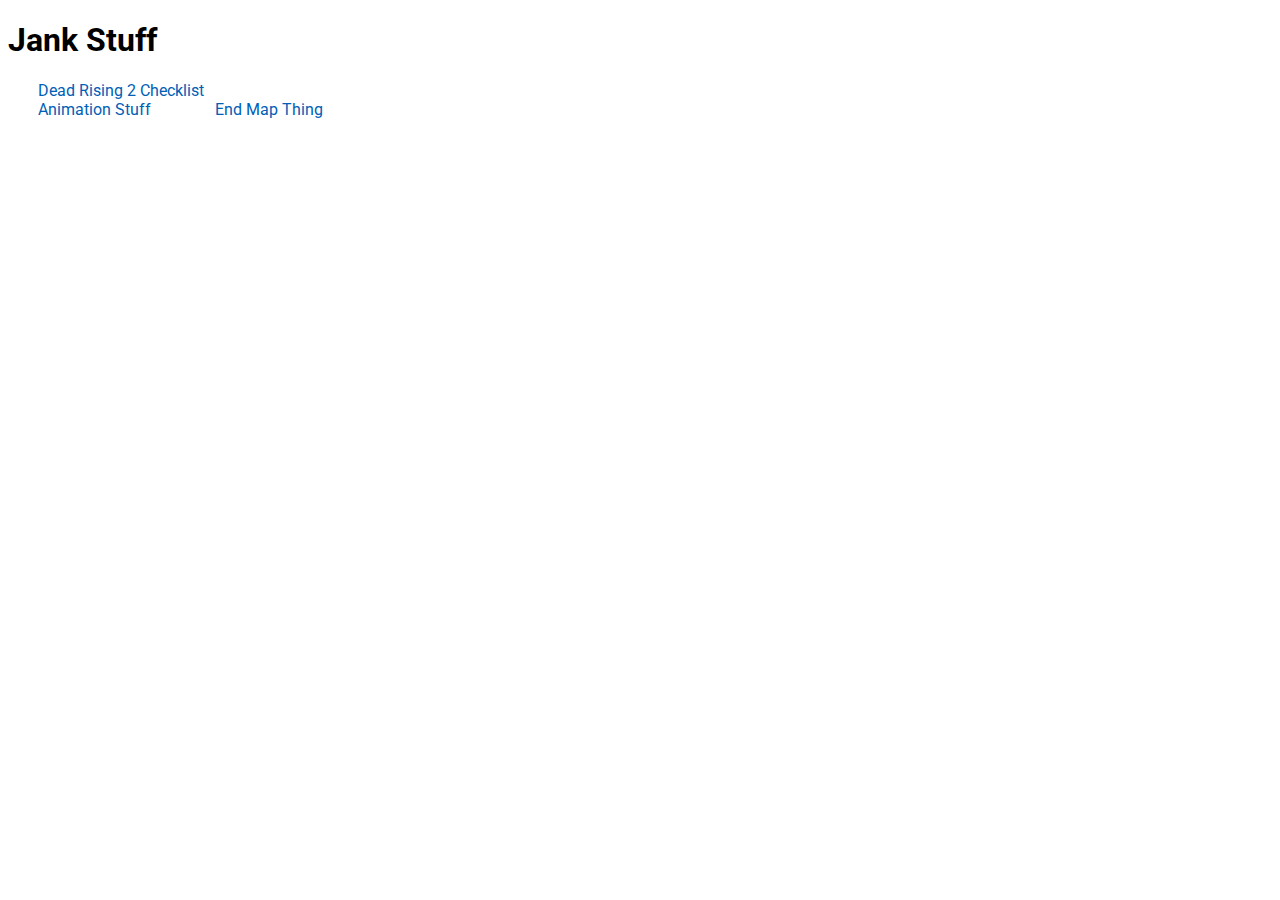
==== commit cbcc4239: "test" ====
--- a/index.html
+++ b/index.html
@@ -15,6 +15,7 @@
     <a href="deadrising2.html">Dead Rising 2 Checklist</a>
   </div>
   <a href="animation.html">Animation Stuff</a>
+  <a href="endmaphtml.html">End Map Thing</a>
 </body>
 
 </html>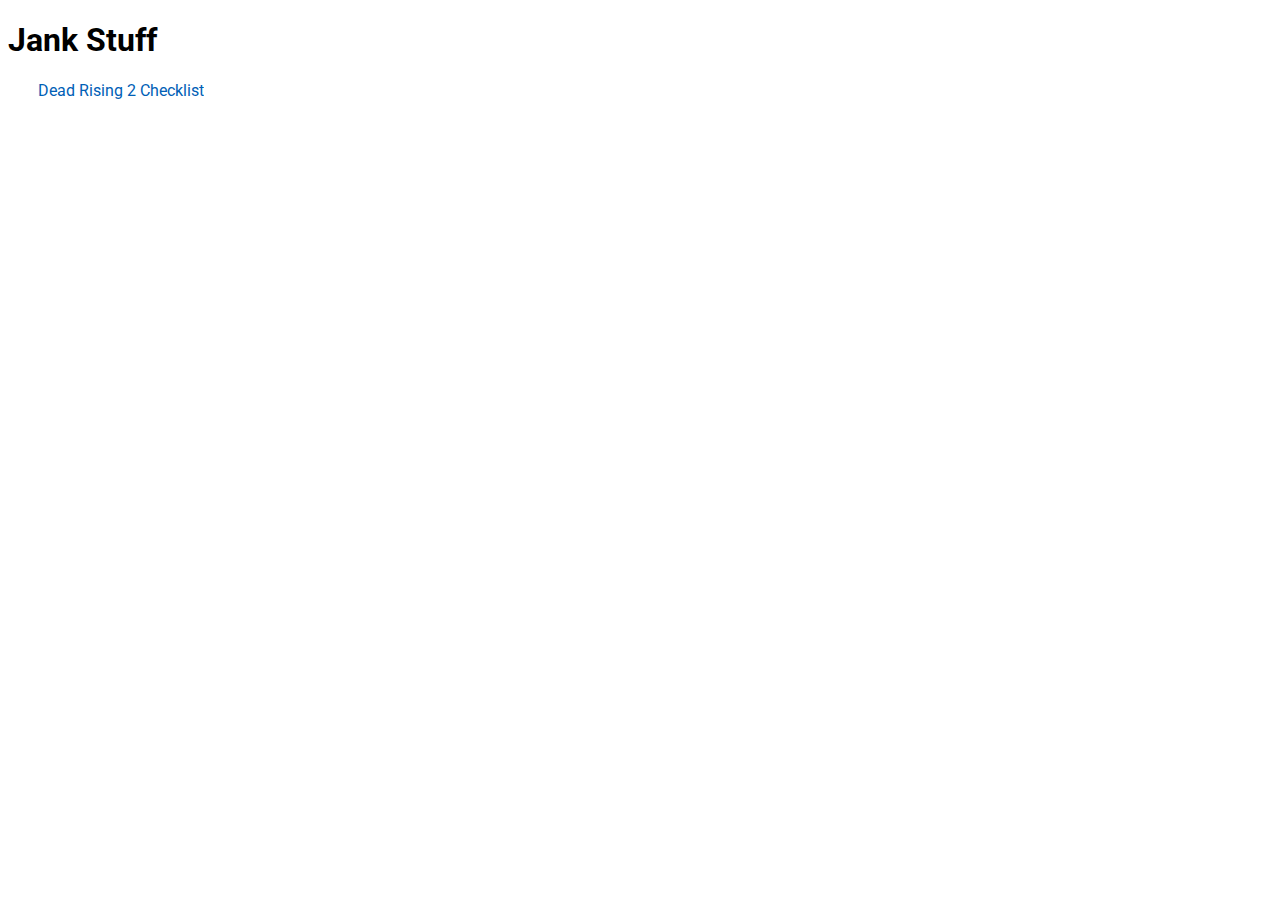
==== commit 52868416: "Update index.html" ====
--- a/index.html
+++ b/index.html
@@ -14,8 +14,8 @@
   <div>
     <a href="deadrising2.html">Dead Rising 2 Checklist</a>
   </div>
-  <a href="animation.html">Animation Stuff</a>
-  <a href="endmaphtml.html">End Map Thing</a>
+  <!-- <a href="animation.html">Animation Stuff</a> -->
+  <!-- <a href="endmaphtml.html">End Map Thing</a> -->
 </body>
 
 </html>--- a/style.css
+++ b/style.css
@@ -1,117 +1,117 @@
-* {
-  font-family: Roboto;
-  /* font-size: 0px; */
-}
-
-body {
-  /* background-color: #eeeeee; */
-}
-
-a {
-  text-decoration: none;
-  padding: 10px;
-  margin: 0 20px;
-  color: #0060B6;
-}
-
-.box-holder {
-  /* width: 1000px; */
-  font-size: 0px;
-  /* display: flex; */
-  /* flex-flow: column wrap; */
-  /* max-height: 1000px; */
-}
-
-.mainbox {
-  /* max-height: 1000px; */
-  /* overflow: visible; */
-  /* margin: 0 0 50px 0; */
-  transition: max-height 0.5s ease-in-out;
-}
-.sectionheader {
-  cursor: pointer;
-  background-color: rgb(240, 240, 240);
-  width: 40%;
-  padding: 10px 15px 10px;
-  border-radius: 3px;
-
-  /* Disable text selection so there's no accidentally highlighting */
-  -webkit-touch-callout: none; /* iOS Safari */
-  -webkit-user-select: none; /* Safari */
-  -khtml-user-select: none; /* Konqueror HTML */
-  -moz-user-select: none; /* Firefox */
-  -ms-user-select: none; /* Internet Explorer/Edge */
-  user-select: none;
-  -webkit-tap-highlight-color:  rgba(255, 255, 255, 0);
-}
-
-.sectionheader::after {
-  content: "\002B";
-  float: right;
-}
-
-.item-box {
-  /* Disable text selection so there's no accidentally highlighting */
-  -webkit-touch-callout: none; /* iOS Safari */
-  -webkit-user-select: none; /* Safari */
-  -khtml-user-select: none; /* Konqueror HTML */
-  -moz-user-select: none; /* Firefox */
-  -ms-user-select: none; /* Internet Explorer/Edge */
-  user-select: none;
-  -webkit-tap-highlight-color:  rgba(255, 255, 255, 0);
-
-  cursor: pointer;
-  background-color: #dddddd;
-  width: 30%;
-  padding: 8px 15px;
-  margin: 1px;
-  font-size: 16px;
-  display: inline-block;
-}
-
-.active:after {
-  content: "\2212";
-}
-
-/* #novelty-holder {
-  max-height: 500px;
-}
-#food-holder {
-  max-height: 500px;
-} */
-
-.descript {
-  padding: 5px;
-}
-
-@media screen and (min-resolution: 100dpi) {
-  .sectionheader {
-    width: 90%;
-    font-size: 30px;
-  }
-  .item-box {
-    width: 42%;
-    font-size: 38px;
-    padding: 50px 30px;
-  }
-  .box-holder {
-    width: 100%;
-    /* max-height: 3000px; */
-  }
-  /* #ranged-holder {
-    max-height: 1000px;
-  }
-  #explosives-holder {
-    max-height: 500px;
-  }
-  #novelty-holder {
-    max-height: 2000px;
-  }
-  #food-holder {
-    max-height: 1900px;
-  } */
-  a {
-    display: block;
-    font-size: 50px;
-  }
-}
+* {
+  font-family: Roboto;
+  /* font-size: 0px; */
+}
+
+body {
+  /* background-color: #eeeeee; */
+}
+
+a {
+  text-decoration: none;
+  padding: 10px;
+  margin: 0 20px;
+  color: #0060B6;
+}
+
+.box-holder {
+  /* width: 1000px; */
+  font-size: 0px;
+  /* display: flex; */
+  /* flex-flow: column wrap; */
+  /* max-height: 1000px; */
+}
+
+.mainbox {
+  /* max-height: 1000px; */
+  /* overflow: visible; */
+  /* margin: 0 0 50px 0; */
+  transition: max-height 0.5s ease-in-out;
+}
+.sectionheader {
+  cursor: pointer;
+  background-color: rgb(240, 240, 240);
+  width: 40%;
+  padding: 10px 15px 10px;
+  border-radius: 3px;
+
+  /* Disable text selection so there's no accidentally highlighting */
+  -webkit-touch-callout: none; /* iOS Safari */
+  -webkit-user-select: none; /* Safari */
+  -khtml-user-select: none; /* Konqueror HTML */
+  -moz-user-select: none; /* Firefox */
+  -ms-user-select: none; /* Internet Explorer/Edge */
+  user-select: none;
+  -webkit-tap-highlight-color:  rgba(255, 255, 255, 0);
+}
+
+.sectionheader::after {
+  content: "\002B";
+  float: right;
+}
+
+.item-box {
+  /* Disable text selection so there's no accidentally highlighting */
+  -webkit-touch-callout: none; /* iOS Safari */
+  -webkit-user-select: none; /* Safari */
+  -khtml-user-select: none; /* Konqueror HTML */
+  -moz-user-select: none; /* Firefox */
+  -ms-user-select: none; /* Internet Explorer/Edge */
+  user-select: none;
+  -webkit-tap-highlight-color:  rgba(255, 255, 255, 0);
+
+  cursor: pointer;
+  background-color: #dddddd;
+  width: 30%;
+  padding: 8px 15px;
+  margin: 1px;
+  font-size: 16px;
+  display: inline-block;
+}
+
+.active:after {
+  content: "\2212";
+}
+
+/* #novelty-holder {
+  max-height: 500px;
+}
+#food-holder {
+  max-height: 500px;
+} */
+
+.descript {
+  padding: 5px;
+}
+
+@media screen and (min-resolution: 100dpi) {
+  .sectionheader {
+    width: 90%;
+    font-size: 30px;
+  }
+  .item-box {
+    width: 42%;
+    font-size: 38px;
+    padding: 50px 30px;
+  }
+  .box-holder {
+    width: 100%;
+    /* max-height: 3000px; */
+  }
+  /* #ranged-holder {
+    max-height: 1000px;
+  }
+  #explosives-holder {
+    max-height: 500px;
+  }
+  #novelty-holder {
+    max-height: 2000px;
+  }
+  #food-holder {
+    max-height: 1900px;
+  } */
+  a {
+    display: block;
+    font-size: 50px;
+  }
+}
